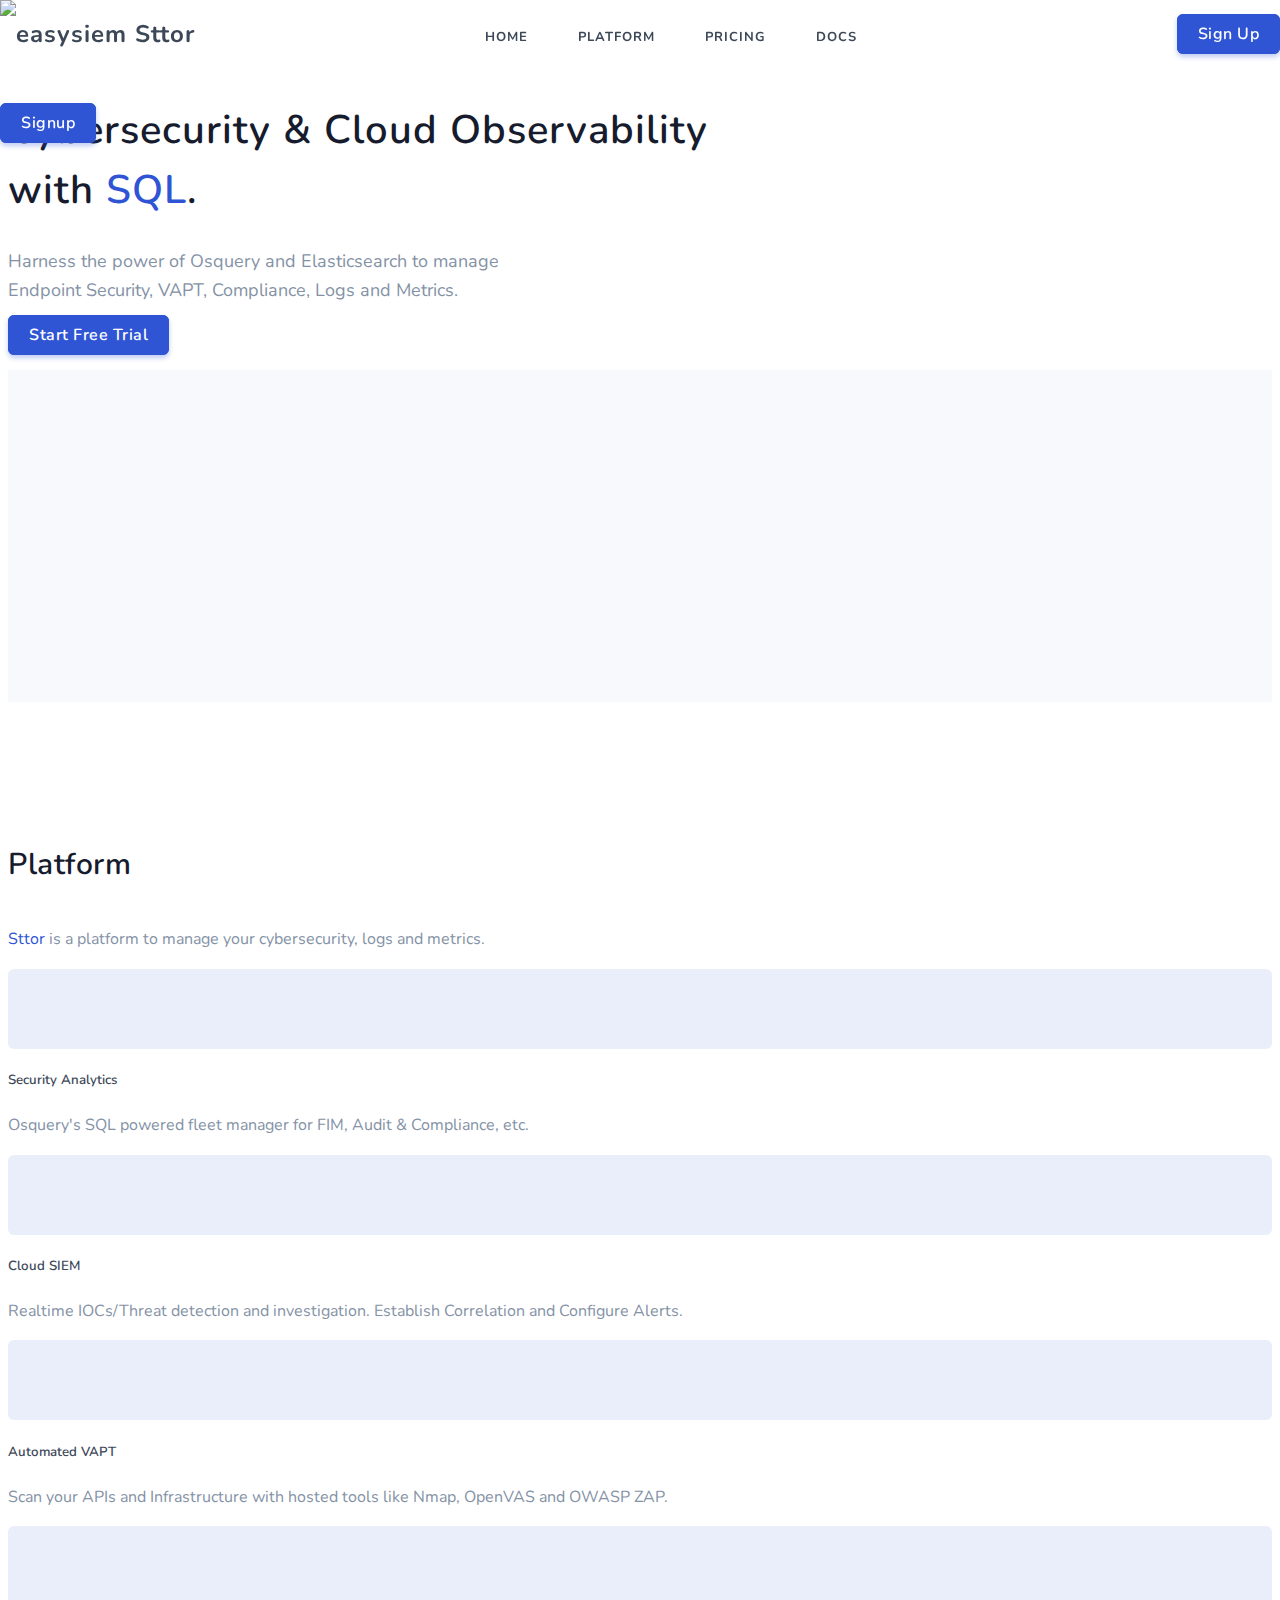
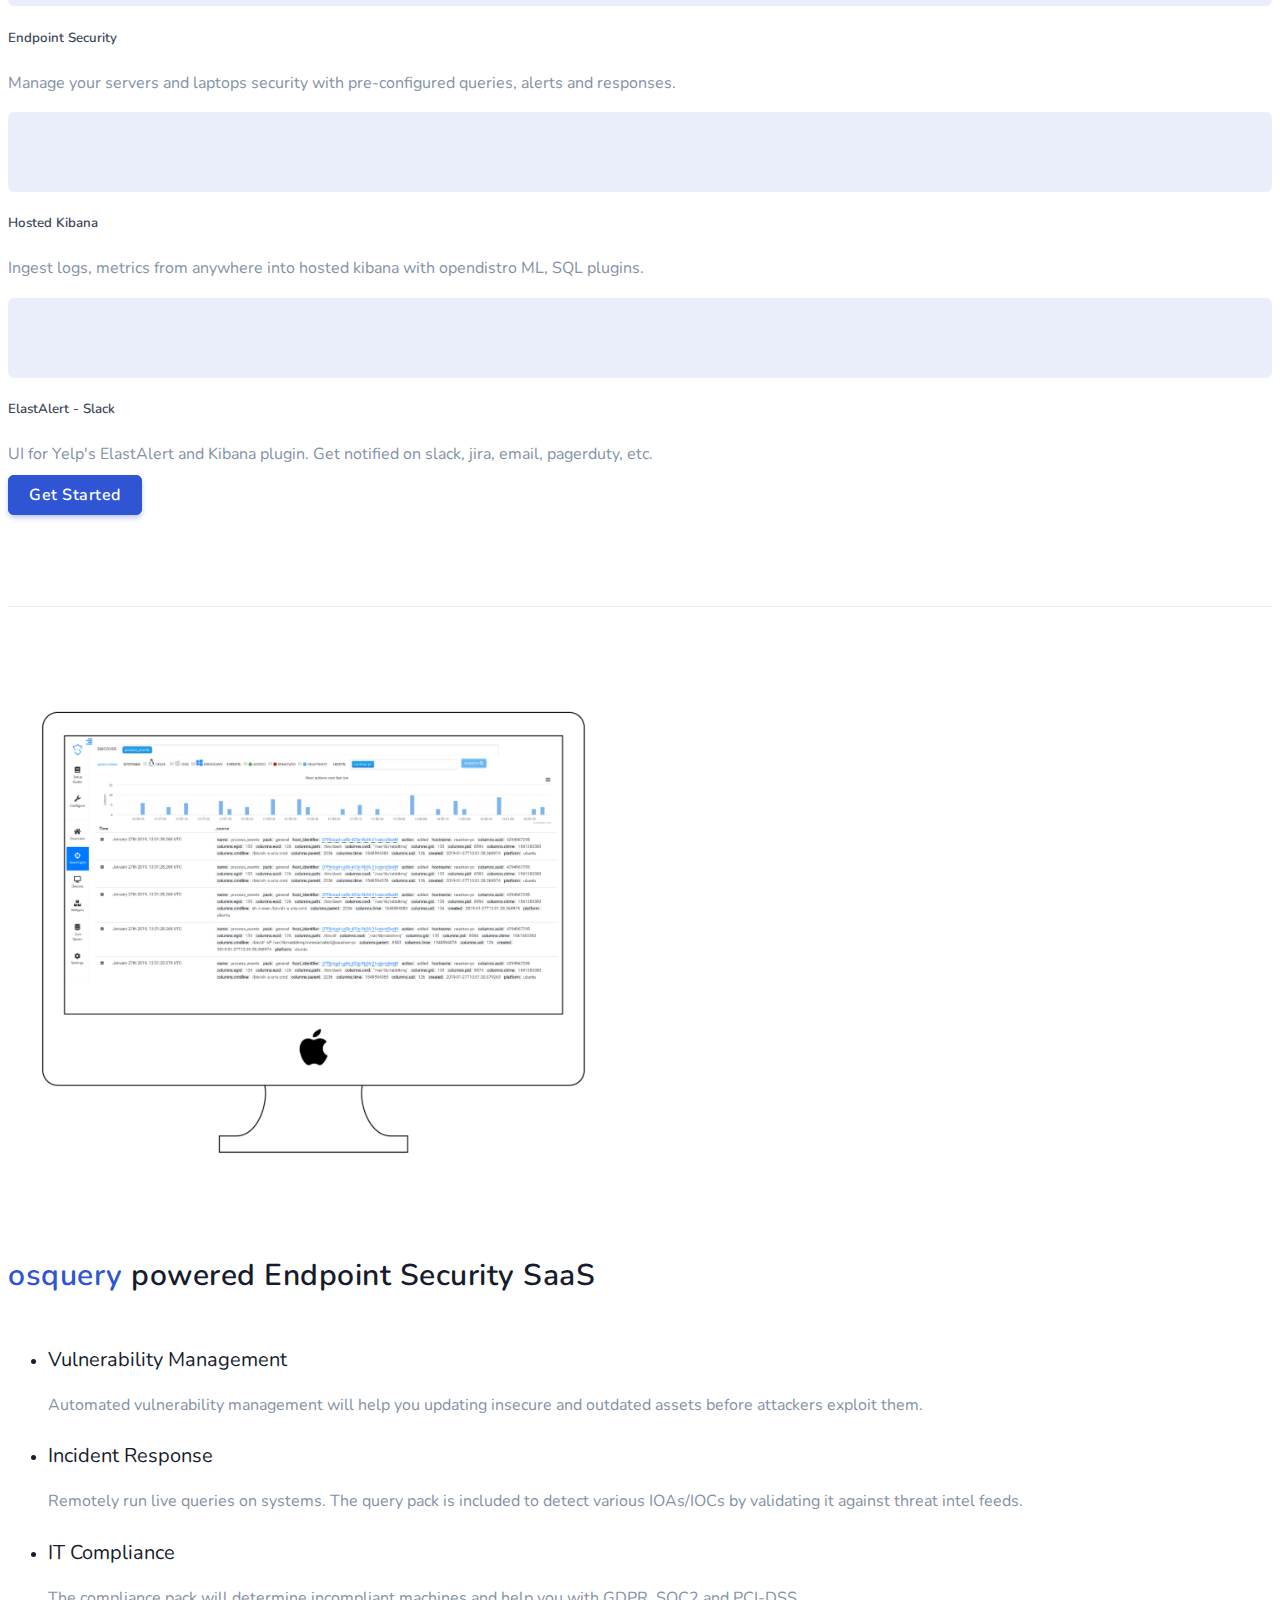
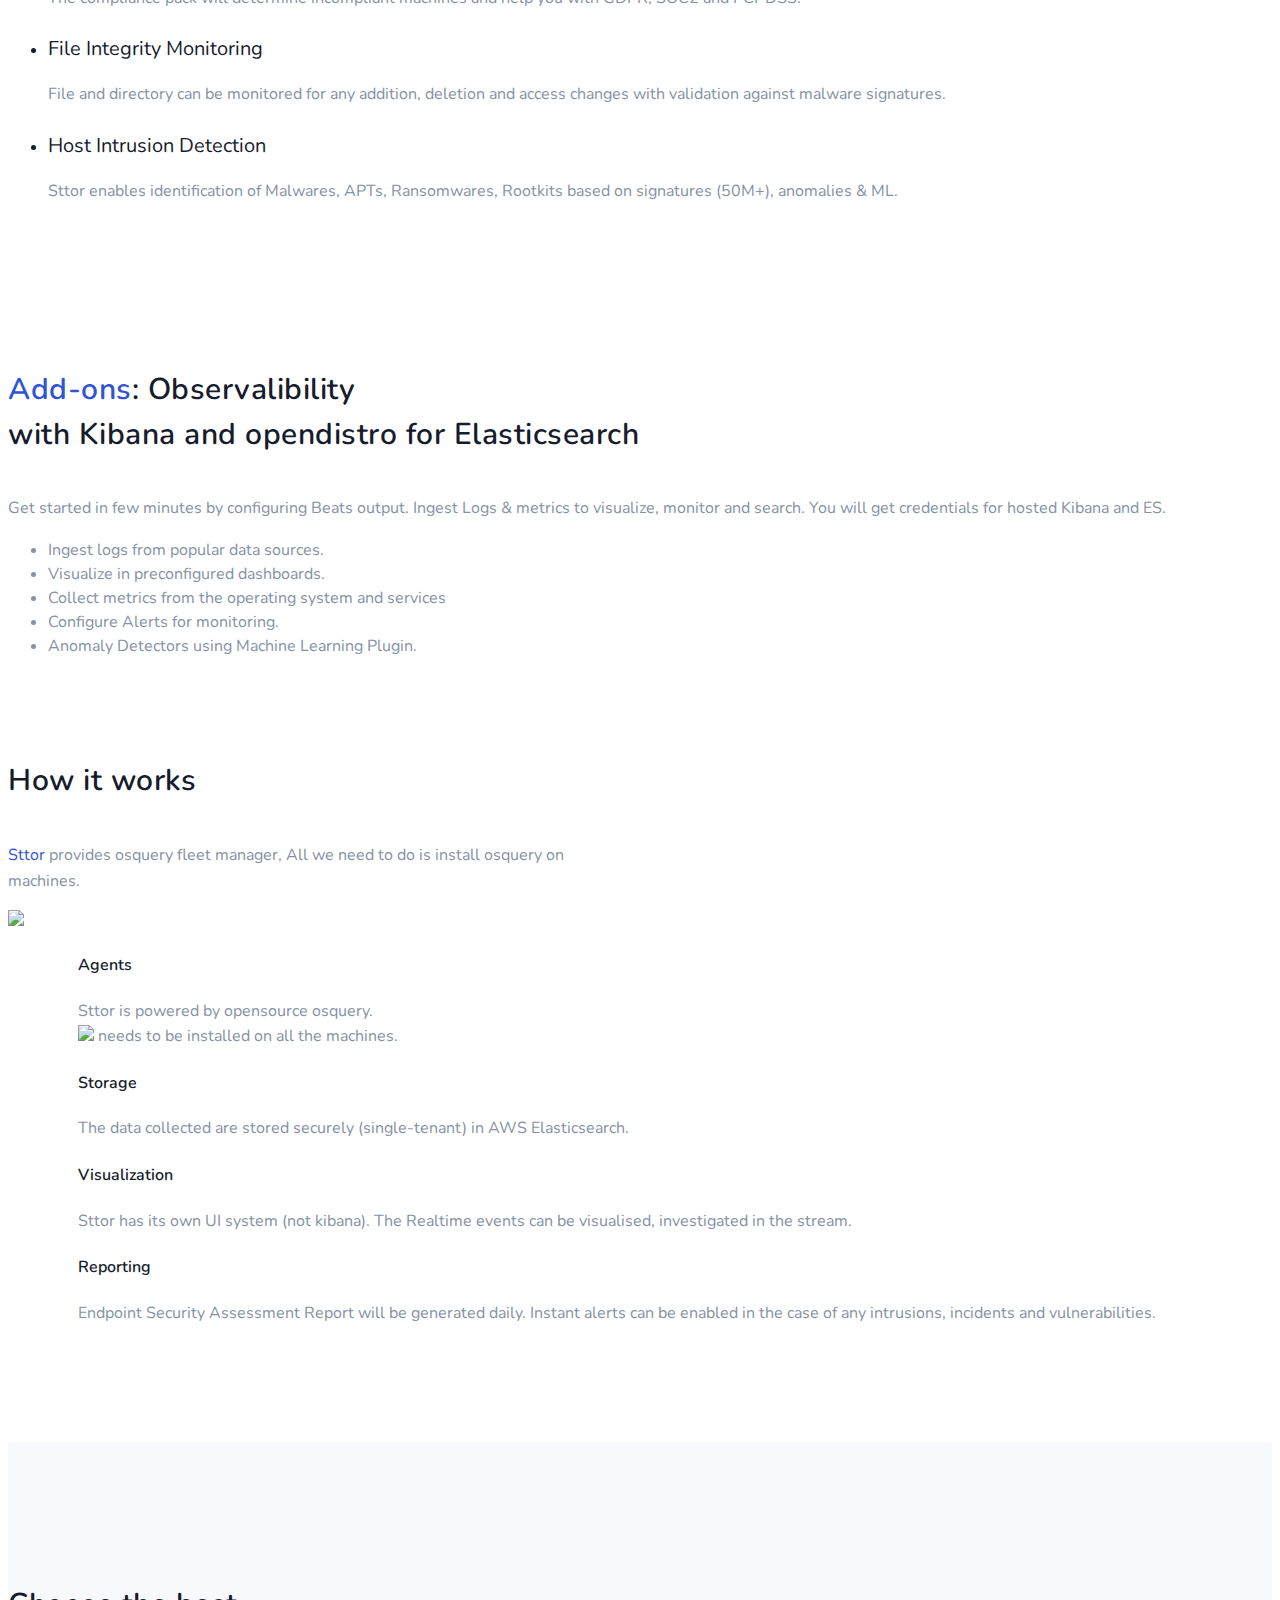
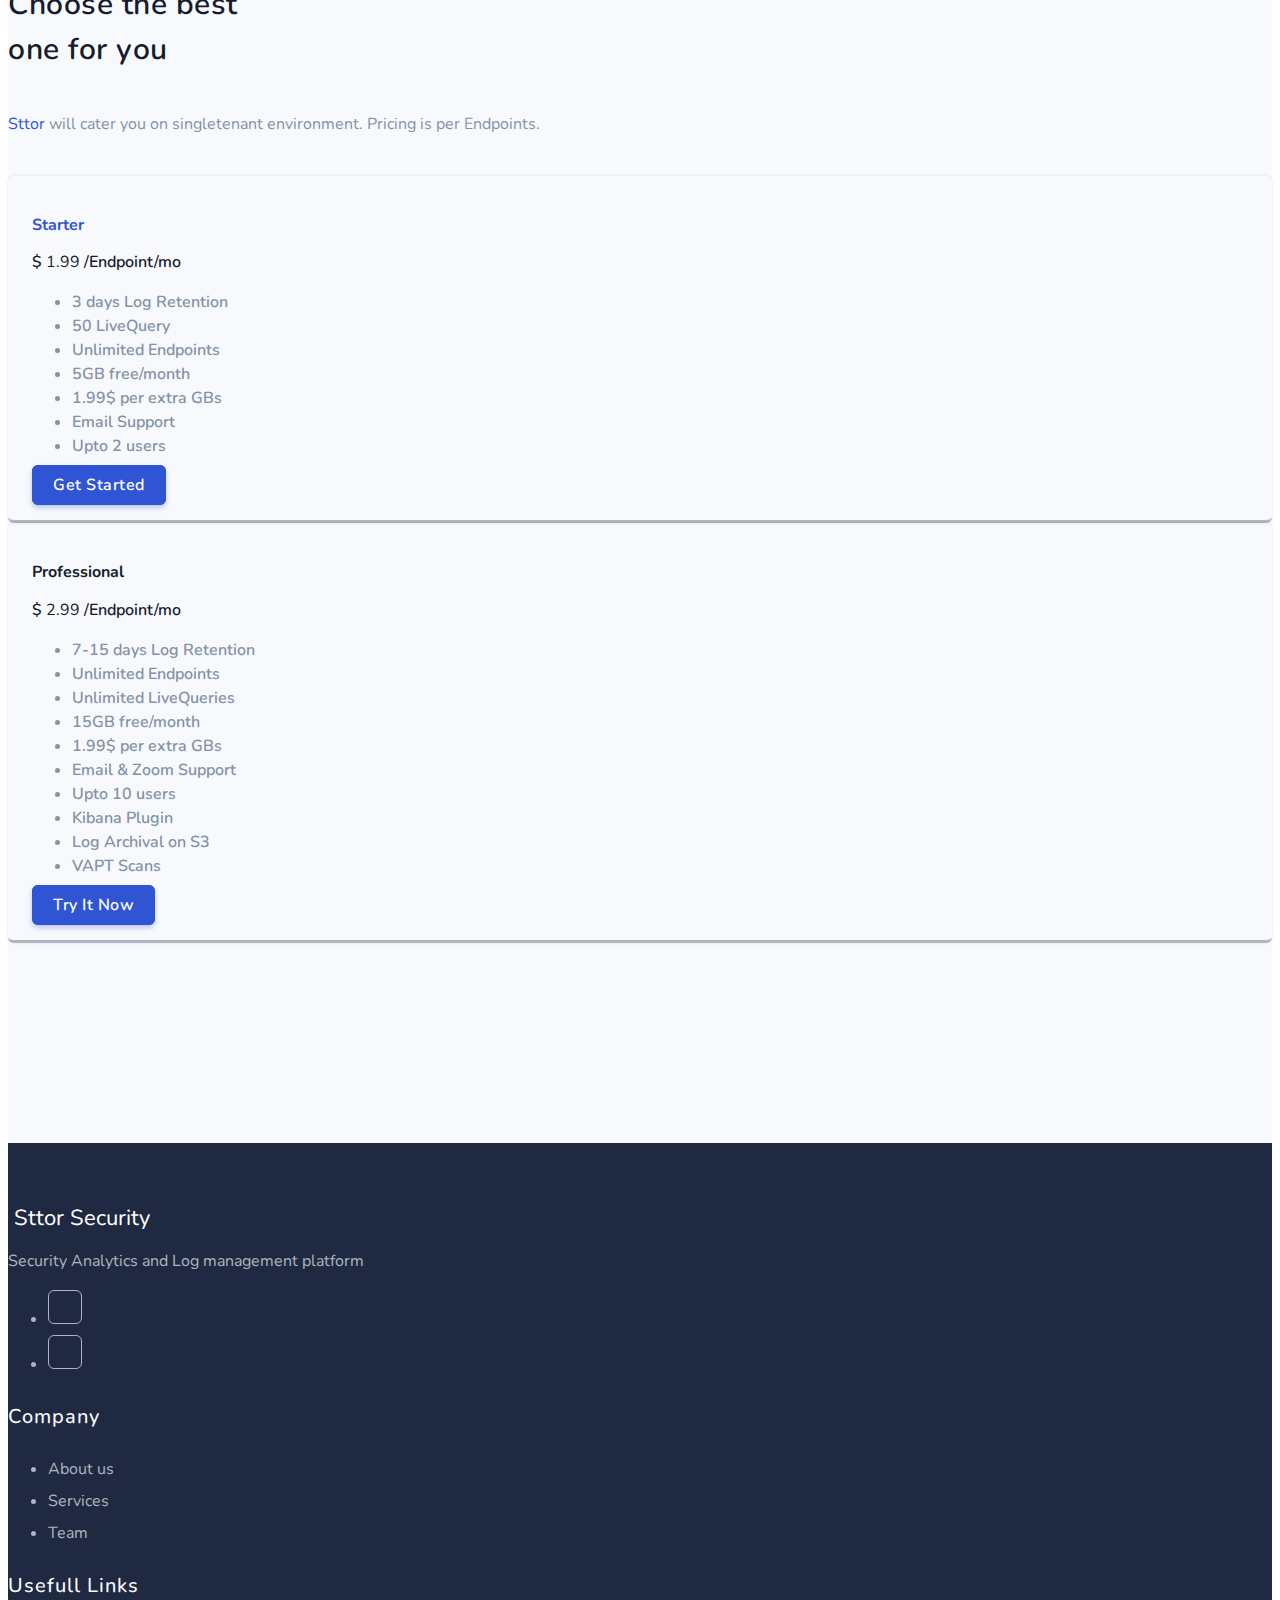
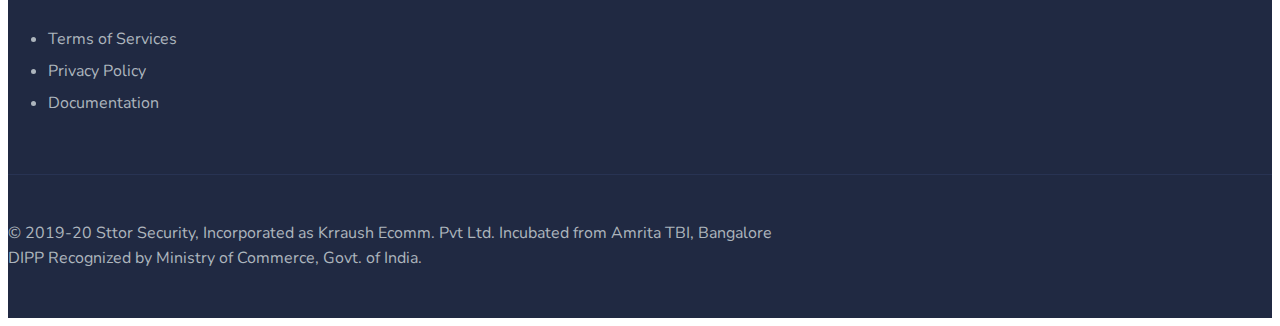
==== index.html @ ecdf4536 "sttor" ====
<!DOCTYPE html>
<html lang="en">

    <head>
        <meta charset="utf-8" />
        <title>Sttor - Security Analytics and Log Management with SQL.</title>
        <meta name="viewport" content="width=device-width, initial-scale=1.0">
        <meta name="description" content="An osquery powered Security Analytics platform" />
        <meta name="keywords" content="Osquery, Security Analytics, Log Management, ELK, cloudsiem, security, startups, saas, analytics, " />
        <meta name="author" content="sttor" />
        <meta name="email" content="support@easysiem.com" />
        <meta name="website" content="https://sttor.com" />
        <!-- favicon -->
        <link rel="shortcut icon" href="images/easysiem-logo.svg">
        <!-- Bootstrap -->
        <link href="css/bootstrap.min.css" rel="stylesheet" type="text/css" />
        <!-- Icons -->
        <link href="css/materialdesignicons.min.css" rel="stylesheet" type="text/css" />
        <link rel="stylesheet" href="https://unicons.iconscout.com/release/v2.1.9/css/unicons.css">
        <!-- Slider -->               
        <link rel="stylesheet" href="css/owl.carousel.min.css"/> 
        <link rel="stylesheet" href="css/owl.theme.default.min.css"/> 
        <!-- Magnific -->
        <link href="css/magnific-popup.css" rel="stylesheet" type="text/css" />
        <!-- Main Css -->
        <link href="css/style.css" rel="stylesheet" type="text/css" id="theme-opt" />
        <link href="css/colors/default.css" rel="stylesheet" id="color-opt">
         <script async src="https://www.googletagmanager.com/gtag/js?id=UA-133790948-1"></script>
         <script>
         window.dataLayer = window.dataLayer || [];
         function gtag(){dataLayer.push(arguments);}
         gtag('js', new Date());
         gtag('config', 'UA-133790948-1');
      </script>

    </head>

    <body>
        <!-- Loader -->
        <!-- <div id="preloader">
            <div id="status">
                <div class="spinner">
                    <div class="double-bounce1"></div>
                    <div class="double-bounce2"></div>
                </div>
            </div>
        </div> -->
        <!-- Loader -->
        
        <!-- Navbar STart -->
        <header id="topnav" class="defaultscroll sticky">
            <div class="container">
                <!-- Logo container-->
                <div>
                    <a class="logo" href="index.html">
                        <img src="images/easysiem-logo.svg" height="40" alt="easysiem">
                       <span>Sttor</span>
                    </a>
                </div>                 
                <div class="buy-button">
                    <a href="auth-signup.html" target="_blank"
                       class="btn btn-primary">Sign Up</a>
                </div><!--end login button-->
                <!-- End Logo container-->
                <div class="menu-extras">
                    <div class="menu-item">
                        <!-- Mobile menu toggle-->
                        <a class="navbar-toggle">
                            <div class="lines">
                                <span></span>
                                <span></span>
                                <span></span>
                            </div>
                        </a>
                        <!-- End mobile menu toggle-->
                    </div>
                </div>
        
                <div id="navigation">
                    <!-- Navigation Menu-->   
                    <ul class="navigation-menu">
                        <li><a href="index.html">Home</a></li>
                        <li>
                            <a href="#platform">Platform</a></span>
                        </li>
                        <li>
                            <a href="#pricing">Pricing</a></span>
                        </li>
                        <li>
                            <a target="_blank" href="https://docs.easysiem.com">Docs</a></span>
                        </li>


                    </ul><!--end navigation menu-->
                    <div class="buy-menu-btn d-none">
                        <a href="auth-signup.html" target="_blank" class="btn btn-primary">Signup</a>
                    </div><!--end login button-->
                </div><!--end navigation-->
            </div><!--end container-->
        </header><!--end header-->
        <!-- Navbar End -->

        <!-- Hero Start -->

        <section class="bg-home d-flex align-items-center" style="height: auto;" id="home">
            <div class="container">
                <div class="row justify-content-center">
                    <div class="col-lg-12 text-center mt-0 mt-md-5 pt-0 pt-md-5">
                        <div class="title-heading margin-top-100">
                            <h1 class="heading font-weight-bold mb-3">Cybersecurity & Cloud Observability<br>
                                with <span class="text-primary">SQL</span>.</h1>
                            <p class="para-desc mx-auto text-muted">
                               Harness the power of Osquery and Elasticsearch
                                to manage <br/> Endpoint Security, VAPT, Compliance, Logs and Metrics.
                            </p>
                            <div class="mt-4 pt-2">
                                <a href="auth-signup.html" class="btn btn-primary">Start Free Trial <i class="mdi mdi-chevron-right"></i></a>
                            </div>
                        </div>

                        <div class="row justify-content-center">
                            <div class="col-lg-10">
                                <div class="home-dashboard">
                                    <img src="images/easysiem2.png" alt="" class="img-fluid rounded-md shadow-lg" style="z-index: -1;">
                                </div>
                            </div>
                        </div><!--end row-->
                    </div><!--end col-->
                </div><!--end row-->
            </div><!--end container--> 
        </section><!--end section-->
        <!-- Hero End -->
        
        <!-- Partners start -->
        <section class="section py-4 bg-light">
            <div class="container">
                <div class="row justify-content-center">
                    <div class="col-lg-2 col-md-2 col-6 text-center py-4">
                        <img src="images/osquery.png" class="avatar avatar-ex-sm" alt="">
                    </div><!--end col-->

                    <div class="col-lg-2 col-md-2 col-6 text-center py-4">
                        <img src="images/open distro.png" class="avatar avatar-ex-sm" alt="">
                    </div><!--end col-->
                    
                    <div class="col-lg-2 col-md-2 col-6 text-center py-4">
                        <img src="images/kibana.png" class="avatar avatar-ex-sm" alt="">
                    </div><!--end col-->
                    
                    <div class="col-lg-2 col-md-2 col-6 text-center py-4">
                        <img src="images/alien.png" class="avatar avatar-ex-sm" alt="">
                    </div><!--end col-->
                    
                    <div class="col-lg-2 col-md-2 col-6 text-center py-4">
                        <img src="images/nmap.png" class="avatar avatar-ex-sm" alt="">
                    </div><!--end col-->
                    
                    <div class="col-lg-2 col-md-2 col-6 text-center py-4">
                        <img src="images/openva.png" class="avatar avatar-ex-sm" alt="">
                    </div><!--end col-->
                </div><!--end row-->
            </div><!--end container-->
        </section><!--end section-->
        <!-- Partners End -->

        <!-- Start -->
        <section class="section border-bottom">
            <div class="container">
                <div class="row justify-content-center">
                    <div class="col-12">
                        <div class="section-title text-center mb-4 pb-2">
                            <h4 id="platform" class="title mb-4">Platform</h4>
                            <p class="text-muted para-desc mb-0 mx-auto">
                             <span class="text-primary font-weight-bold">Sttor</span>
                              is a platform to manage your cybersecurity, logs and metrics.
                            </p>
                        </div>
                    </div><!--end col-->
                </div><!--end row-->

                <div class="row">
                     <div class="col-lg-4 col-md-6 mt-5">
                        <div class="media features">
                            <div class="icons m-0 rounded h2 text-primary text-center px-3">
                                <i class="uil uil-chart-bar"></i>
                            </div>
                            <div class="content ml-4">
                                <h5 class="mb-1"><a href="javascript:void(0)" class="text-dark">Security Analytics</a></h5>
                                <p class="text-muted mb-0">
                                   Osquery's SQL powered fleet manager for FIM, Audit & Compliance, etc.
                                </p>
                            </div>
                        </div>
                    </div><!--end col-->

                    <div class="col-lg-4 col-md-6 mt-5">
                        <div class="media features">
                            <div class="icons m-0 rounded h2 text-primary text-center px-3">
                                <i class="uil uil-lock"></i>
                            </div>
                            <div class="content ml-4">
                                <h5 class="mb-1"><a href="javascript:void(0)" class="text-dark">Cloud SIEM</a></h5>
                                <p class="text-muted mb-0">
                                Realtime IOCs/Threat detection and investigation. Establish Correlation and Configure Alerts.
                                </p>
                            </div>
                        </div>
                    </div><!--end col-->
                    
                    <div class="col-lg-4 col-md-6 mt-5">
                        <div class="media features">
                            <div class="icons m-0 rounded h2 text-primary text-center px-3">
                                <i class="uil uil-qrcode-scan"></i>
                            </div>
                            <div class="content ml-4">
                                <h5 class="mb-1"><a href="javascript:void(0)" class="text-dark">Automated VAPT</a></h5>
                                <p class="text-muted mb-0">
                                Scan your APIs and Infrastructure with hosted
                                    tools like Nmap, OpenVAS and OWASP ZAP.
                                </p>
                            </div>
                        </div>
                    </div><!--end col-->
                    
                    <div class="col-lg-4 col-md-6 mt-5">
                        <div class="media features">
                            <div class="icons m-0 rounded h2 text-primary text-center px-3">
                                <i class="uil uil-desktop"></i>
                            </div>
                            <div class="content ml-4">
                                <h5 class="mb-1"><a href="javascript:void(0)" class="text-dark">Endpoint Security</a></h5>
                                <p class="text-muted mb-0">
                                    Manage your servers and laptops security with pre-configured queries, alerts and responses.
                                </p>
                            </div>
                        </div>
                    </div><!--end col-->
                    <div class="col-lg-4 col-md-6 mt-5">
                        <div class="media features">
                            <div class="icons m-0 rounded h2 text-primary text-center px-3">
                                <i class="uil uil-cloud"></i>
                            </div>
                            <div class="content ml-4">
                                <h5 class="mb-1"><a href="javascript:void(0)" class="text-dark">Hosted Kibana</a></h5>
                                <p class="text-muted mb-0">
                                    Ingest logs, metrics from anywhere into hosted kibana with opendistro ML, SQL plugins.
                                </p>
                            </div>
                        </div>
                    </div><!--end col-->
                    <div class="col-lg-4 col-md-6 mt-5">
                        <div class="media features">
                            <div class="icons m-0 rounded h2 text-primary text-center px-3">
                                <i class="uil uil-slack"></i>
                            </div>
                            <div class="content ml-4">
                                <h5 class="mb-1"><a href="javascript:void(0)" class="text-dark">ElastAlert - Slack</a></h5>
                                <p class="text-muted mb-0">
                                    UI for Yelp's ElastAlert and Kibana plugin.
                                    Get notified on slack, jira, email, pagerduty, etc.
                                </p>
                            </div>
                        </div>
                    </div><!--end col-->
                </div><!--end row-->

                <div class="row justify-content-center">
                    <div class="col-12 mt-5">
                        <div class="watch-video text-center">
                            <a href="auth-signup.html" class="btn btn-primary mb-2 mr-2">Get Started <i class="mdi mdi-chevron-right"></i></a>
<!--                            <a href="http://vimeo.com/99025203" class="video-play-icon watch title-dark text-dark mb-2"><i class="mdi mdi-play play-icon-circle text-center d-inline-block mr-2 rounded-circle text-white title-dark position-relative play play-iconbar"></i> WATCH VIDEO</a>-->
                        </div>
                    </div><!--end col-->
                </div><!--end row-->
            </div><!--end container-->
        </section>

        <section class="section">
             <div class="container ">
                <div class="row align-items-center">
                    <div class="col-md-6 order-1 order-md-2">
                        <img height="500px" src="images/old_stream.png" alt="">
                    </div><!--end col-->

                    <div style="" class="col-md-6 order-2 order-md-1">
                        <div class="section-title ml-lg-5">
                            <h4 class="title mb-4">
                              <span class="text-primary"> osquery</span> powered Endpoint Security SaaS</h4>
<!--                            <p class="text-muted">-->
<!--                            Configure osquery and analyze security telemetry within seconds with fleet manager.-->
<!--                            easySIEM is a lightweight platform that detect IOCs/threat in realtime.-->
<!--                            Powered by AlienVault OTX.-->
<!--                            </p>-->


                            <ul class="list-unstyled">
                                <li class="mb-0"><span class="text-primary h5 mr-2 fs-26">
                                    <i class="uil uil-bug"></i></span>
                                    <span class="fs-24">Vulnerability Management</span></li>
                                 <p class="text-muted">
            Automated vulnerability management will help you
            updating insecure and outdated assets before attackers exploit them.
      </p>
                                <li class="mb-0"><span class="text-primary h5 mr-2 fs-26">
                                    <i class="uil uil-shield-check"></i></span>
                                    <span class="fs-24"> Incident Response </span>
                                </li>
                                 <p class="text-muted">
             Remotely run live queries on systems.
            The query pack is included to detect various IOAs/IOCs by validating it against threat intel feeds.
        </p>
                                <li class="mb-0"><span class="text-primary h5 mr-2 fs-26">
                                    <i class="uil uil-file-check"></i></span>
                                    <span class="fs-24"> IT Compliance</span>
                                </li>
                                  <p class="text-muted">
              The compliance pack will determine incompliant machines and help you with GDPR, SOC2 and PCI-DSS. </p>
                                <li class="mb-0"><span class="text-primary h5 mr-2 fs-26">
                                    <i class="uil uil-folder"></i></span>
                                    <span class="fs-24">File Integrity Monitoring</span>
                                   </li>
                                  <p class="text-muted">
                                      File and directory can be monitored for any addition, deletion and access
                                      changes with validation against malware signatures. </p>


                                <li class="mb-0"><span class="text-primary h5 mr-2 fs-26">
                                    <i class="uil uil-hunting"></i></span>
                                    <span class="fs-24"> Host Intrusion Detection</span>
                                </li>
                                 <p class="text-muted">
        Sttor enables identification of Malwares, APTs, Ransomwares, Rootkits based on signatures (50M+), anomalies & ML.
          </p>
                            </ul>
<!--                            <a href="javascript:void(0)" class="mt-3 h6 text-primary">Find Out More <i class="mdi mdi-chevron-right"></i></a>-->
                        </div>
                    </div><!--end col-->
                </div><!--end row-->
            </div><!--end container-->
            <div class="container mt-100 mt-60">
                <div class="row align-items-center">
                    <div class="col-md-6">
                        <img src="images/kibana3.png" class="img-fluid" alt="">
                    </div><!--end col-->

                    <div class="col-md-6 mt-4 mt-sm-0 pt-2 pt-sm-0">
                        <div class="section-title ml-lg-5">
                            <h4 class="title mb-4"><span class="text-primary">Add-ons</span>: Observalibility <br> with Kibana and opendistro for Elasticsearch</h4>
                            <p class="text-muted">
                                Get started in few minutes by configuring Beats output.
                                Ingest Logs & metrics to visualize, monitor and search.
                                You will get credentials for hosted Kibana and ES.
                            </p>
                            <ul class="list-unstyled text-muted">
                                <li class="mb-0"><span class="text-primary h5 mr-2">
                                    <i class="uim uim-check-circle"></i></span>
                                    Ingest logs from popular data sources.</li>
                                <li class="mb-0"><span class="text-primary h5 mr-2">
                                    <i class="uim uim-check-circle"></i></span>
                                    Visualize in preconfigured dashboards.</li>
                                <li class="mb-0"><span class="text-primary h5 mr-2"><i class="uim uim-check-circle"></i>
                                </span>Collect metrics from the operating system and services</li>
                                <li class="mb-0"><span class="text-primary h5 mr-2"><i class="uim uim-check-circle"></i>
                                </span>Configure Alerts for monitoring.</li>
                                <li class="mb-0"><span class="text-primary h5 mr-2"><i class="uim uim-check-circle"></i>
                                </span>Anomaly Detectors using Machine Learning Plugin.</li>
                            </ul>
<!--                            <a href="javascript:void(0)" class="mt-3 h6 text-primary">Find Out More <i class="mdi mdi-chevron-right"></i></a>-->
                        </div>
                    </div><!--end col-->
                </div><!--end row-->
            </div><!--end container-->

            <!-- how it works -->
            <div class="container mt-100 mt-60">

                 <div class="row justify-content-center">
                    <div class="col-12">
                        <div class="section-title text-center mb-4 pb-2">
                            <h4 id="" class="title mb-4">How it works</h4>
                            <p class="text-muted para-desc mb-0 mx-auto">
                             <span class="text-primary font-weight-bold">
                                 Sttor</span> provides osquery fleet manager, All we need to do is install osquery on machines.
                            </p>
                        </div>
                    </div><!--end col-->
                </div><!--end row-->

                 <div class="row align-items-center">
                      <div class="col-lg-7">
                     <img src="https://res.cloudinary.com/sttor/image/upload/v1538363634/stto_banner.png" class="img-fluid">
                  </div>
        <div style="padding-left:70px" class="col-lg-5">
            <h4>Agents</h4>
            <p class="text-muted">Sttor is powered by opensource osquery. <br/><img src="https://res.cloudinary.com/sttor/image/upload/h_20,w_20/osquery_logo.png"> needs
                to be installed on all the machines.</p>

            <h4>Storage</h4>
            <p class="text-muted"> The data collected are stored securely (single-tenant) in AWS Elasticsearch.</p>
            <h4>Visualization</h4>
            <p class="text-muted">Sttor has its own UI system (not kibana). The Realtime events can be visualised, investigated in the stream. </p>
            <h4>Reporting</h4>
            <p class="text-muted">Endpoint Security Assessment Report will be generated daily. Instant alerts can be enabled in the case of any intrusions, incidents and vulnerabilities. </p>

        </div>
                 </div>
            </div>

<!--            <div class="container mt-100 mt-60">-->
<!--                <div class="row justify-content-center">-->
<!--                    <div class="col-12 text-center">-->
<!--                        <div class="section-title mb-4 pb-2">-->
<!--                            <h4 class="title mb-4">Whats Our Clients Said About <span class="text-primary">Landrick</span> Project</h4>-->
<!--                            <p class="text-muted para-desc mx-auto mb-0">Start working with <span class="text-primary font-weight-bold">Landrick</span> that can provide everything you need to generate awareness, drive traffic, connect.</p>-->
<!--                        </div>-->
<!--                    </div>&lt;!&ndash;end col&ndash;&gt;-->
<!--                </div>&lt;!&ndash;end row&ndash;&gt;-->

<!--                <div class="row justify-content-center">-->
<!--                    <div class="col-lg-12 mt-4">-->
<!--                        <div id="customer-testi" class="owl-carousel owl-theme">-->
<!--                            <div class="media customer-testi m-2">-->
<!--                                <img src="images/client/01.jpg" class="avatar avatar-small mr-3 rounded shadow" alt="">-->
<!--                                <div class="media-body content p-3 shadow rounded bg-white position-relative">-->
<!--                                    <ul class="list-unstyled mb-0">-->
<!--                                        <li class="list-inline-item"><i class="mdi mdi-star text-warning"></i></li>-->
<!--                                        <li class="list-inline-item"><i class="mdi mdi-star text-warning"></i></li>-->
<!--                                        <li class="list-inline-item"><i class="mdi mdi-star text-warning"></i></li>-->
<!--                                        <li class="list-inline-item"><i class="mdi mdi-star text-warning"></i></li>-->
<!--                                        <li class="list-inline-item"><i class="mdi mdi-star text-warning"></i></li>-->
<!--                                    </ul>-->
<!--                                    <p class="text-muted mt-2">" It seems that only fragments of the original text remain in the Lorem Ipsum texts used today. "</p>-->
<!--                                    <h6 class="text-primary">- Thomas Israel <small class="text-muted">C.E.O</small></h6>-->
<!--                                </div>-->
<!--                            </div>-->

<!--                            <div class="media customer-testi m-2">-->
<!--                                <img src="images/client/02.jpg" class="avatar avatar-small mr-3 rounded shadow" alt="">-->
<!--                                <div class="media-body content p-3 shadow rounded bg-white position-relative">-->
<!--                                    <ul class="list-unstyled mb-0">-->
<!--                                        <li class="list-inline-item"><i class="mdi mdi-star text-warning"></i></li>-->
<!--                                        <li class="list-inline-item"><i class="mdi mdi-star text-warning"></i></li>-->
<!--                                        <li class="list-inline-item"><i class="mdi mdi-star text-warning"></i></li>-->
<!--                                        <li class="list-inline-item"><i class="mdi mdi-star text-warning"></i></li>-->
<!--                                        <li class="list-inline-item"><i class="mdi mdi-star-half text-warning"></i></li>-->
<!--                                    </ul>-->
<!--                                    <p class="text-muted mt-2">" One disadvantage of Lorum Ipsum is that in Latin certain letters appear more frequently than others. "</p>-->
<!--                                    <h6 class="text-primary">- Barbara McIntosh <small class="text-muted">M.D</small></h6>-->
<!--                                </div>-->
<!--                            </div>-->

<!--                            <div class="media customer-testi m-2">-->
<!--                                <img src="images/client/03.jpg" class="avatar avatar-small mr-3 rounded shadow" alt="">-->
<!--                                <div class="media-body content p-3 shadow rounded bg-white position-relative">-->
<!--                                    <ul class="list-unstyled mb-0">-->
<!--                                        <li class="list-inline-item"><i class="mdi mdi-star text-warning"></i></li>-->
<!--                                        <li class="list-inline-item"><i class="mdi mdi-star text-warning"></i></li>-->
<!--                                        <li class="list-inline-item"><i class="mdi mdi-star text-warning"></i></li>-->
<!--                                        <li class="list-inline-item"><i class="mdi mdi-star text-warning"></i></li>-->
<!--                                        <li class="list-inline-item"><i class="mdi mdi-star text-warning"></i></li>-->
<!--                                    </ul>-->
<!--                                    <p class="text-muted mt-2">" The most well-known dummy text is the 'Lorem Ipsum', which is said to have originated in the 16th century. "</p>-->
<!--                                    <h6 class="text-primary">- Carl Oliver <small class="text-muted">P.A</small></h6>-->
<!--                                </div>-->
<!--                            </div>-->

<!--                            <div class="media customer-testi m-2">-->
<!--                                <img src="images/client/04.jpg" class="avatar avatar-small mr-3 rounded shadow" alt="">-->
<!--                                <div class="media-body content p-3 shadow rounded bg-white position-relative">-->
<!--                                    <ul class="list-unstyled mb-0">-->
<!--                                        <li class="list-inline-item"><i class="mdi mdi-star text-warning"></i></li>-->
<!--                                        <li class="list-inline-item"><i class="mdi mdi-star text-warning"></i></li>-->
<!--                                        <li class="list-inline-item"><i class="mdi mdi-star text-warning"></i></li>-->
<!--                                        <li class="list-inline-item"><i class="mdi mdi-star text-warning"></i></li>-->
<!--                                        <li class="list-inline-item"><i class="mdi mdi-star text-warning"></i></li>-->
<!--                                    </ul>-->
<!--                                    <p class="text-muted mt-2">" According to most sources, Lorum Ipsum can be traced back to a text composed by Cicero. "</p>-->
<!--                                    <h6 class="text-primary">- Christa Smith <small class="text-muted">Manager</small></h6>-->
<!--                                </div>-->
<!--                            </div>-->

<!--                            <div class="media customer-testi m-2">-->
<!--                                <img src="images/client/05.jpg" class="avatar avatar-small mr-3 rounded shadow" alt="">-->
<!--                                <div class="media-body content p-3 shadow rounded bg-white position-relative">-->
<!--                                    <ul class="list-unstyled mb-0">-->
<!--                                        <li class="list-inline-item"><i class="mdi mdi-star text-warning"></i></li>-->
<!--                                        <li class="list-inline-item"><i class="mdi mdi-star text-warning"></i></li>-->
<!--                                        <li class="list-inline-item"><i class="mdi mdi-star text-warning"></i></li>-->
<!--                                        <li class="list-inline-item"><i class="mdi mdi-star text-warning"></i></li>-->
<!--                                        <li class="list-inline-item"><i class="mdi mdi-star text-warning"></i></li>-->
<!--                                    </ul>-->
<!--                                    <p class="text-muted mt-2">" There is now an abundance of readable dummy texts. These are usually used when a text is required. "</p>-->
<!--                                    <h6 class="text-primary">- Dean Tolle <small class="text-muted">Developer</small></h6>-->
<!--                                </div>-->
<!--                            </div>-->

<!--                            <div class="media customer-testi m-2">-->
<!--                                <img src="images/client/06.jpg" class="avatar avatar-small mr-3 rounded shadow" alt="">-->
<!--                                <div class="media-body content p-3 shadow rounded bg-white position-relative">-->
<!--                                    <ul class="list-unstyled mb-0">-->
<!--                                        <li class="list-inline-item"><i class="mdi mdi-star text-warning"></i></li>-->
<!--                                        <li class="list-inline-item"><i class="mdi mdi-star text-warning"></i></li>-->
<!--                                        <li class="list-inline-item"><i class="mdi mdi-star text-warning"></i></li>-->
<!--                                        <li class="list-inline-item"><i class="mdi mdi-star text-warning"></i></li>-->
<!--                                        <li class="list-inline-item"><i class="mdi mdi-star text-warning"></i></li>-->
<!--                                    </ul>-->
<!--                                    <p class="text-muted mt-2">" Thus, Lorem Ipsum has only limited suitability as a visual filler for German texts. "</p>-->
<!--                                    <h6 class="text-primary">- Jill Webb <small class="text-muted">Designer</small></h6>-->
<!--                                </div>-->
<!--                            </div>-->
<!--                        </div>-->
<!--                    </div>&lt;!&ndash;end col&ndash;&gt;-->
<!--                </div>&lt;!&ndash;end row&ndash;&gt;-->
<!--            </div>&lt;!&ndash;end container&ndash;&gt;-->
        </section><!--end section-->
        <!-- End -->

        <!-- Start Plan -->
        <section class="section bg-light">
            <div class="container">
                <div class="row align-items-end mb-4 pb-2">
                    <div class="col-md-2"></div>
                    <div class="col-md-8">
                        <div class="section-title text-center text-md-left">
                            <h4 id="pricing" class="title mb-4">Choose the best <br> one for you</h4>
                            <p class="text-muted mb-0 para-desc">

                                <span class="text-primary font-weight-bold">
                                    Sttor</span> will cater you on singletenant environment.
                                Pricing is per Endpoints.</p>

                        </div>
                    </div><!--end col-->

<!--                    <div class="col-md-4 mt-4 mt-sm-0">-->
<!--                        <div class="text-center text-md-right">-->
<!--                            <ul class="nav nav-pills bg-white rounded-lg justify-content-center d-inline-block shadow py-1 px-2 mb-0" id="pills-tab" role="tablist">-->
<!--                                <li class="nav-item d-inline-block">-->
<!--                                    <a class="nav-link px-3 rounded-lg active monthly" id="Monthly" data-toggle="pill" href="#Month" role="tab" aria-controls="Month" aria-selected="true">Monthly</a>-->
<!--                                </li>-->
<!--                                <li class="nav-item d-inline-block">-->
<!--                                    <a class="nav-link px-3 rounded-lg yearly" id="Yearly" data-toggle="pill" href="#Year" role="tab" aria-controls="Year" aria-selected="false">Yearly</a>-->
<!--                                </li>-->
<!--                            </ul>-->
<!--                        -->
<!--                        </div>-->
<!--                    </div>&lt;!&ndash;end col&ndash;&gt;-->
                </div><!--end row-->

                <div class="row">
                    <div class="col-12">
                        <div class="tab-content" id="pills-tabContent">
                            <div class="tab-pane fade active show" id="Month" role="tabpanel" aria-labelledby="Monthly">
                                <div class="row">
<!--                                    <div class="col-lg-3 col-md-6 col-12 mt-4 pt-2">-->
<!--                                        <div class="card pricing-rates business-rate shadow bg-light border-0 rounded">-->
<!--                                            <div class="card-body">-->
<!--                                                <h2 class="title text-uppercase mb-4">Free</h2>-->
<!--                                                <div class="d-flex mb-4">-->
<!--                                                    <span class="h6 mb-0 mt-2">$</span>-->
<!--                                                    <span class="price h1 mb-0">0</span>-->
<!--                                                    <span class="h5 align-self-end mb-1"> /mo</span>-->
<!--                                                </div>-->
<!--                                                -->
<!--                                                <ul class="list-unstyled mb-0 pl-0">-->
<!--                                                    <li class="h6 text-muted mb-0"><span class="text-primary h5 mr-2"><i class="uim uim-check-circle"></i></span>Full Access</li>-->
<!--                                                    <li class="h6 text-muted mb-0"><span class="text-primary h5 mr-2"><i class="uim uim-check-circle"></i></span>Source Files</li>-->
<!--                                                </ul>-->
<!--                                                <a href="auth-signup.html" class="btn btn-primary mt-4">Signup</a>-->
<!--                                            </div>-->
<!--                                        </div>-->
<!--                                    </div>&lt;!&ndash;end col&ndash;&gt;-->
                                    <div class="col-lg-2">&nbsp;</div>
                                    <div class="col-lg-4 col-md-6 col-12 mt-4 pt-2">
                                        <div class="card pricing-rates business-rate shadow bg-white border-0 rounded">
                                            <div class="card-body">
                                                <h2 class="title text-uppercase text-primary mb-4">Starter</h2>
                                                <div class="d-flex mb-4">
                                                    <span class="h6 mb-0 mt-2">$</span>
                                                    <span class="price h1 mb-0">1.99</span>
                                                    <span class="h5 align-self-end mb-1"> /Endpoint/mo</span>
                                                </div>

                                                <ul class="list-unstyled mb-0 pl-0">
                                                    <li class="h6 text-muted mb-0"><span class="text-primary h5 mr-2"><i class="uim uim-check-circle"></i></span>3 days Log Retention</li>
                                                    <li class="h6 text-muted mb-0"><span class="text-primary h5 mr-2"><i class="uim uim-check-circle"></i></span>50 LiveQuery</li>
                                                    <li class="h6 text-muted mb-0"><span class="text-primary h5 mr-2"><i class="uim uim-check-circle"></i></span>Unlimited Endpoints</li>
                                                    <li class="h6 text-muted mb-0"><span class="text-primary h5 mr-2"><i class="uim uim-check-circle"></i></span>5GB free/month</li>
                                                    <li class="h6 text-muted mb-0"><span class="text-primary h5 mr-2"><i class="uim uim-check-circle"></i></span>1.99$ per extra GBs</li>
                                                    <li class="h6 text-muted mb-0"><span class="text-primary h5 mr-2"><i class="uim uim-check-circle"></i></span>Email Support</li>
                                                    <li class="h6 text-muted mb-0"><span class="text-primary h5 mr-2"><i class="uim uim-check-circle"></i></span>Upto 2 users</li>
                                                </ul>
                                                <a href="javascript:void(0)" class="btn btn-primary mt-4">Get Started</a>
                                            </div>
                                        </div>
                                    </div><!--end col-->

                                    <div class="col-lg-4 col-md-6 col-12 mt-4 pt-2">
                                        <div class="card pricing-rates business-rate shadow bg-white border-0 rounded">
                                            <div class="card-body">
                                                <h2 class="title text-uppercase mb-4">Professional</h2>
                                                <div class="d-flex mb-4">
                                                    <span class="h6 mb-0 mt-2">$</span>
                                                    <span class="price h1 mb-0">2.99</span>
                                                    <span class="h5 align-self-end mb-1"> /Endpoint/mo</span>
                                                </div>

                                                <ul class="list-unstyled mb-0 pl-0">
                                                   <li class="h6 text-muted mb-0"><span class="text-primary h5 mr-2"><i class="uim uim-check-circle"></i></span>7-15 days Log Retention</li>
                                                    <li class="h6 text-muted mb-0"><span class="text-primary h5 mr-2"><i class="uim uim-check-circle"></i></span>Unlimited Endpoints</li>
                                                    <li class="h6 text-muted mb-0"><span class="text-primary h5 mr-2"><i class="uim uim-check-circle"></i></span>Unlimited LiveQueries</li>
                                                    <li class="h6 text-muted mb-0"><span class="text-primary h5 mr-2"><i class="uim uim-check-circle"></i></span>15GB free/month</li>
                                                    <li class="h6 text-muted mb-0"><span class="text-primary h5 mr-2"><i class="uim uim-check-circle"></i></span>1.99$ per extra GBs</li>
                                                    <li class="h6 text-muted mb-0"><span class="text-primary h5 mr-2"><i class="uim uim-check-circle"></i></span>Email & Zoom Support</li>
                                                    <li class="h6 text-muted mb-0"><span class="text-primary h5 mr-2"><i class="uim uim-check-circle"></i></span>Upto 10 users</li>
                                                    <li class="h6 text-muted mb-0"><span class="text-primary h5 mr-2"><i class="uim uim-check-circle"></i></span>Kibana Plugin</li>
                                                    <li class="h6 text-muted mb-0"><span class="text-primary h5 mr-2"><i class="uim uim-check-circle"></i></span>Log Archival on S3</li>
                                                    <li class="h6 text-muted mb-0"><span class="text-primary h5 mr-2"><i class="uim uim-check-circle"></i></span>VAPT Scans</li></ul>
                                                <a href="auth-signup.html" class="btn btn-primary mt-4">Try It Now</a>
                                            </div>
                                        </div>
                                    </div><!--end col-->

<!--                                    <div class="col-lg-3 col-md-6 col-12 mt-4 pt-2">-->
<!--                                        <div class="card pricing-rates business-rate shadow bg-light border-0 rounded">-->
<!--                                            <div class="card-body">-->
<!--                                                <h2 class="title text-uppercase mb-4">Ultimate</h2>-->
<!--                                                <div class="d-flex mb-4">-->
<!--                                                    <span class="h6 mb-0 mt-2">$</span>-->
<!--                                                    <span class="price h1 mb-0">79</span>-->
<!--                                                    <span class="h5 align-self-end mb-1"> /mo</span>-->
<!--                                                </div>-->
<!--                                                -->
<!--                                                <ul class="list-unstyled mb-0 pl-0">-->
<!--                                                    <li class="h6 text-muted mb-0"><span class="text-primary h5 mr-2"><i class="uim uim-check-circle"></i></span>Full Access</li>-->
<!--                                                    <li class="h6 text-muted mb-0"><span class="text-primary h5 mr-2"><i class="uim uim-check-circle"></i></span>Enhanced Security</li>-->
<!--                                                    <li class="h6 text-muted mb-0"><span class="text-primary h5 mr-2"><i class="uim uim-check-circle"></i></span>Source Files</li>-->
<!--                                                    <li class="h6 text-muted mb-0"><span class="text-primary h5 mr-2"><i class="uim uim-check-circle"></i></span>1 Domain Free</li>-->
<!--                                                    <li class="h6 text-muted mb-0"><span class="text-primary h5 mr-2"><i class="uim uim-check-circle"></i></span>Free Installment</li>-->
<!--                                                </ul>-->
<!--                                                <a href="javascript:void(0)" class="btn btn-primary mt-4">Started Now</a>-->
<!--                                            </div>-->
<!--                                        </div>-->
<!--                                    </div>&lt;!&ndash;end col&ndash;&gt;-->
                                </div><!--end row-->
                            </div>

<!--                            <div class="tab-pane fade" id="Year" role="tabpanel" aria-labelledby="Yearly">-->
<!--                                <div class="row">-->
<!--                                    <div class="col-lg-3 col-md-6 col-12 mt-4 pt-2">-->
<!--                                        <div class="card pricing-rates business-rate shadow bg-light border-0 rounded">-->
<!--                                            <div class="card-body">-->
<!--                                                <h2 class="title text-uppercase mb-4">Free</h2>-->
<!--                                                <div class="d-flex mb-4">-->
<!--                                                    <span class="h6 mb-0 mt-2">$</span>-->
<!--                                                    <span class="price h1 mb-0">0</span>-->
<!--                                                    <span class="h5 align-self-end mb-1"> /mo</span>-->
<!--                                                </div>-->
<!--                                                -->
<!--                                                <ul class="list-unstyled mb-0 pl-0">-->
<!--                                                    <li class="h6 text-muted mb-0"><span class="text-primary h5 mr-2"><i class="uim uim-check-circle"></i></span>Full Access</li>-->
<!--                                                    <li class="h6 text-muted mb-0"><span class="text-primary h5 mr-2"><i class="uim uim-check-circle"></i></span>Source Files</li>-->
<!--                                                </ul>-->
<!--                                                <a href="javascript:void(0)" class="btn btn-primary mt-4">Buy Now</a>-->
<!--                                            </div>-->
<!--                                        </div>-->
<!--                                    </div>&lt;!&ndash;end col&ndash;&gt;-->
<!--                                    -->
<!--                                    <div class="col-lg-3 col-md-6 col-12 mt-4 pt-2">-->
<!--                                        <div class="card pricing-rates business-rate shadow bg-white border-0 rounded">-->
<!--                                            <div class="card-body">-->
<!--                                                <h2 class="title text-uppercase text-primary mb-4">Starter</h2>-->
<!--                                                <div class="d-flex mb-4">-->
<!--                                                    <span class="h6 mb-0 mt-2">$</span>-->
<!--                                                    <span class="price h1 mb-0">29</span>-->
<!--                                                    <span class="h5 align-self-end mb-1"> /mo</span>-->
<!--                                                </div>-->
<!--                -->
<!--                                                <ul class="list-unstyled mb-0 pl-0">-->
<!--                                                    <li class="h6 text-muted mb-0"><span class="text-primary h5 mr-2"><i class="uim uim-check-circle"></i></span>Full Access</li>-->
<!--                                                    <li class="h6 text-muted mb-0"><span class="text-primary h5 mr-2"><i class="uim uim-check-circle"></i></span>Source Files</li>-->
<!--                                                    <li class="h6 text-muted mb-0"><span class="text-primary h5 mr-2"><i class="uim uim-check-circle"></i></span>Free Appointments</li>-->
<!--                                                </ul>-->
<!--                                                <a href="javascript:void(0)" class="btn btn-primary mt-4">Get Started</a>-->
<!--                                            </div>-->
<!--                                        </div>-->
<!--                                    </div>&lt;!&ndash;end col&ndash;&gt;-->
<!--                                    -->
<!--                                    <div class="col-lg-3 col-md-6 col-12 mt-4 pt-2">-->
<!--                                        <div class="card pricing-rates business-rate shadow bg-light border-0 rounded">-->
<!--                                            <div class="card-body">-->
<!--                                                <h2 class="title text-uppercase mb-4">Professional</h2>-->
<!--                                                <div class="d-flex mb-4">-->
<!--                                                    <span class="h6 mb-0 mt-2">$</span>-->
<!--                                                    <span class="price h1 mb-0">45</span>-->
<!--                                                    <span class="h5 align-self-end mb-1"> /mo</span>-->
<!--                                                </div>-->
<!--                                                -->
<!--                                                <ul class="list-unstyled mb-0 pl-0">-->
<!--                                                    <li class="h6 text-muted mb-0"><span class="text-primary h5 mr-2"><i class="uim uim-check-circle"></i></span>Full Access</li>-->
<!--                                                    <li class="h6 text-muted mb-0"><span class="text-primary h5 mr-2"><i class="uim uim-check-circle"></i></span>Source Files</li>-->
<!--                                                    <li class="h6 text-muted mb-0"><span class="text-primary h5 mr-2"><i class="uim uim-check-circle"></i></span>1 Domain Free</li>-->
<!--                                                    <li class="h6 text-muted mb-0"><span class="text-primary h5 mr-2"><i class="uim uim-check-circle"></i></span>Enhanced Security</li>-->
<!--                                                </ul>-->
<!--                                                <a href="javascript:void(0)" class="btn btn-primary mt-4">Try It Now</a>-->
<!--                                            </div>-->
<!--                                        </div>-->
<!--                                    </div>&lt;!&ndash;end col&ndash;&gt;-->
<!--                                    -->
<!--                                    <div class="col-lg-3 col-md-6 col-12 mt-4 pt-2">-->
<!--                                        <div class="card pricing-rates business-rate shadow bg-light border-0 rounded">-->
<!--                                            <div class="card-body">-->
<!--                                                <h2 class="title text-uppercase mb-4">Ultimate</h2>-->
<!--                                                <div class="d-flex mb-4">-->
<!--                                                    <span class="h6 mb-0 mt-2">$</span>-->
<!--                                                    <span class="price h1 mb-0">69</span>-->
<!--                                                    <span class="h5 align-self-end mb-1"> /mo</span>-->
<!--                                                </div>-->
<!--                                                -->
<!--                                                <ul class="list-unstyled mb-0 pl-0">-->
<!--                                                    <li class="h6 text-muted mb-0"><span class="text-primary h5 mr-2"><i class="uim uim-check-circle"></i></span>Full Access</li>-->
<!--                                                    <li class="h6 text-muted mb-0"><span class="text-primary h5 mr-2"><i class="uim uim-check-circle"></i></span>Enhanced Security</li>-->
<!--                                                    <li class="h6 text-muted mb-0"><span class="text-primary h5 mr-2"><i class="uim uim-check-circle"></i></span>Source Files</li>-->
<!--                                                    <li class="h6 text-muted mb-0"><span class="text-primary h5 mr-2"><i class="uim uim-check-circle"></i></span>1 Domain Free</li>-->
<!--                                                    <li class="h6 text-muted mb-0"><span class="text-primary h5 mr-2"><i class="uim uim-check-circle"></i></span>Free Installment</li>-->
<!--                                                </ul>-->
<!--                                                <a href="javascript:void(0)" class="btn btn-primary mt-4">Started Now</a>-->
<!--                                            </div>-->
<!--                                        </div>-->
<!--                                    </div>&lt;!&ndash;end col&ndash;&gt;-->
<!--                                </div>&lt;!&ndash;end row&ndash;&gt;-->
<!--                            </div>    -->
<!--                        -->
                        </div>
                    </div>
                </div><!--end row-->
            </div><!--end container-->

            <div class="container mt-100 mt-60">
                <div class="row align-items-center">
<!--                    <div class="col-lg-5 col-md-5 col-12">-->
<!--                        <img src="images/illustrator/envelope.svg" class="img-fluid mx-auto d-block" alt="">-->
<!--                    </div>-->

                    <!--end col-->

<!--                    <div class="col-lg-7 col-md-7 col-12 mt-4 mt-sm-0 pt-2 pt-sm-0">-->
<!--                        <div class="section-title">-->
<!--                            <div class="alert alert-light alert-pills" role="alert">-->
<!--                                <span class="badge badge-primary badge-pill mr-1">Apps</span>-->
<!--                                <span class="content">Download now <i data-feather="chevron-right" class="fea icon-sm"></i></span>-->
<!--                            </div>-->
<!--                            <h4 class="title mb-4">Available for your <br> Smartphones</h4>-->
<!--                            <p class="text-muted para-desc mb-0">Start working with <span class="text-primary font-weight-bold">Landrick</span> that can provide everything you need to generate awareness, drive traffic, connect.</p>-->
<!--                            <div class="my-4">-->
<!--                                <a href="javascript:void(0)" class="btn btn-lg btn-dark mt-2 mr-2"><i class="mdi mdi-apple"></i> App Store</a>-->
<!--                                <a href="javascript:void(0)" class="btn btn-lg btn-dark mt-2"><i class="mdi mdi-google-play"></i> Play Store</a>-->
<!--                            </div>-->

<!--                            <div class="d-inline-block">-->
<!--                                <div class="pt-4 d-flex align-items-center border-top">-->
<!--                                    <i data-feather="smartphone" class="fea icon-md mr-2 text-primary"></i>-->
<!--                                    <div class="content">-->
<!--                                        <h6 class="mb-0">Install app now on your cellphones</h6>-->
<!--                                        <a href="javascript:void(0)" class="text-primary">Learn More <i class="mdi mdi-arrow-right"></i></a> -->
<!--                                    </div>-->
<!--                                </div>-->
<!--                            </div>-->
<!--                        </div>-->
<!--                    </div>&lt;!&ndash;end col&ndash;&gt;-->
                </div><!--end row-->
            </div><!--end container-->
        </section><!--end section-->
        <!-- End Plan -->

        <!-- Footer Start -->
        <footer class="footer">
            <div class="container">
                <div class="row">
                    <div class="col-lg-4 col-12 mb-0 mb-md-4 pb-0 pb-md-2">
                        <a style="color:white"  href="#" class="logo-footer">
                            <img src="images/easysiem-logo.svg" height="24" alt=""> Sttor Security
                        </a>
                        <p class="mt-4">Security Analytics and Log management platform</p>
                        <ul class="list-unstyled social-icon social mb-0 mt-4">
                            <li class="list-inline-item"><a href="https://www.twitter.com/raushan_rajj" class="rounded"><i data-feather="twitter" class="fea icon-sm fea-social"></i></a></li>
                            <li class="list-inline-item"><a href="https://www.linkedin.com/company/sttor-security/" class="rounded"><i data-feather="linkedin" class="fea icon-sm fea-social"></i></a></li>
                        </ul><!--end icon-->
                    </div><!--end col-->
                    
                    <div class="col-lg-2 col-md-4 col-12 mt-4 mt-sm-0 pt-2 pt-sm-0">
                        <h4 class="text-light footer-head">Company</h4>
                        <ul class="list-unstyled footer-list mt-4">
                            <li><a href="" class="text-foot"><i class="mdi mdi-chevron-right mr-1"></i> About us</a></li>
                            <li><a href="" class="text-foot"><i class="mdi mdi-chevron-right mr-1"></i> Services</a></li>
                            <li><a href="" class="text-foot"><i class="mdi mdi-chevron-right mr-1"></i> Team</a></li>
<!--                            <li><a href="page-pricing.html" class="text-foot"><i class="mdi mdi-chevron-right mr-1"></i> Pricing</a></li>-->
<!--                            <li><a href="page-work-modern.html" class="text-foot"><i class="mdi mdi-chevron-right mr-1"></i> Project</a></li>-->
<!--                            <li><a href="page-jobs.html" class="text-foot"><i class="mdi mdi-chevron-right mr-1"></i> Careers</a></li>-->
<!--                            <li><a href="page-blog-grid.html" class="text-foot"><i class="mdi mdi-chevron-right mr-1"></i> Blog</a></li>-->
<!--                            <li><a href="auth-cover-login.html" class="text-foot"><i class="mdi mdi-chevron-right mr-1"></i> Login</a></li>-->
                        </ul>
                    </div><!--end col-->
                    
                    <div class="col-lg-3 col-md-4 col-12 mt-4 mt-sm-0 pt-2 pt-sm-0">
                        <h4 class="text-light footer-head">Usefull Links</h4>
                        <ul class="list-unstyled footer-list mt-4">
                            <li><a href="" class="text-foot"><i class="mdi mdi-chevron-right mr-1"></i> Terms of Services</a></li>
                            <li><a href="" class="text-foot"><i class="mdi mdi-chevron-right mr-1"></i> Privacy Policy</a></li>
                            <li><a href="https://docs.easysiem.com" class="text-foot"><i class="mdi mdi-chevron-right mr-1"></i> Documentation</a></li>
<!--                            <li><a href="changelog.html" class="text-foot"><i class="mdi mdi-chevron-right mr-1"></i> Changelog</a></li>-->
<!--                            <li><a href="components.html" class="text-foot"><i class="mdi mdi-chevron-right mr-1"></i> Components</a></li>-->
                        </ul>
                    </div><!--end col-->

<!--                    <div class="col-lg-3 col-md-4 col-12 mt-4 mt-sm-0 pt-2 pt-sm-0">-->
<!--                        <h4 class="text-light footer-head">Newsletter</h4>-->
<!--                        <p class="mt-4">Sign up and receive the latest tips via email.</p>-->
<!--                        <form>-->
<!--                            <div class="row">-->
<!--                                <div class="col-lg-12">-->
<!--                                    <div class="foot-subscribe form-group position-relative">-->
<!--                                        <label>Write your email <span class="text-danger">*</span></label>-->
<!--                                        <i data-feather="mail" class="fea icon-sm icons"></i>-->
<!--                                        <input type="email" name="email" id="emailsubscribe" class="form-control pl-5 rounded" placeholder="Your email : " required>-->
<!--                                    </div>-->
<!--                                </div>-->
<!--                                <div class="col-lg-12">-->
<!--                                    <input type="submit" id="submitsubscribe" name="send" class="btn btn-soft-primary btn-block" value="Subscribe">-->
<!--                                </div>-->
<!--                            </div>-->
<!--                        </form>-->
<!--                    </div>&lt;!&ndash;end col&ndash;&gt;-->
<!--                -->
                </div><!--end row-->
            </div><!--end container-->
        </footer><!--end footer-->
        <footer class="footer footer-bar">
            <div class="container text-center">
                <div class="row align-items-center">
                    <div class="col-sm-6">
                        <div class="text-sm-left">
                            <p class="mb-0">© 2019-20 Sttor Security, Incorporated as Krraush Ecomm. Pvt Ltd.
 Incubated from Amrita TBI, Bangalore <br/>DIPP Recognized by Ministry of Commerce, Govt. of India.</p>
                        </div>
                    </div><!--end col-->

<!--                    <div class="col-sm-6 mt-4 mt-sm-0 pt-2 pt-sm-0">-->
<!--                        <ul class="list-unstyled text-sm-right mb-0">-->
<!--                            <li class="list-inline-item"><a href="javascript:void(0)"><img src="images/payments/american-ex.png" class="avatar avatar-ex-sm" title="American Express" alt=""></a></li>-->
<!--                            <li class="list-inline-item"><a href="javascript:void(0)"><img src="images/payments/discover.png" class="avatar avatar-ex-sm" title="Discover" alt=""></a></li>-->
<!--                            <li class="list-inline-item"><a href="javascript:void(0)"><img src="images/payments/master-card.png" class="avatar avatar-ex-sm" title="Master Card" alt=""></a></li>-->
<!--                            <li class="list-inline-item"><a href="javascript:void(0)"><img src="images/payments/paypal.png" class="avatar avatar-ex-sm" title="Paypal" alt=""></a></li>-->
<!--                            <li class="list-inline-item"><a href="javascript:void(0)"><img src="images/payments/visa.png" class="avatar avatar-ex-sm" title="Visa" alt=""></a></li>-->
<!--                        </ul>-->
<!--                    </div>&lt;!&ndash;end col&ndash;&gt;-->
                </div><!--end row-->
            </div><!--end container-->
        </footer><!--end footer-->
        <!-- Footer End -->

        <!-- Back to top -->
        <a href="#" class="btn btn-icon btn-soft-primary back-to-top"><i data-feather="arrow-up" class="icons"></i></a>
        <!-- Back to top -->

        <!-- javascript -->
        <script src="js/jquery-3.5.1.min.js"></script>
        <script src="js/bootstrap.bundle.min.js"></script>
        <script src="js/jquery.easing.min.js"></script>
        <script src="js/scrollspy.min.js"></script>
        <!-- SLIDER -->
        <script src="js/owl.carousel.min.js "></script>
        <script src="js/owl.init.js "></script>
        <!-- Magnific Popup -->
        <script src="js/jquery.magnific-popup.min.js"></script>
        <script src="js/magnific.init.js"></script>
        <!-- Icons -->
        <script src="js/feather.min.js"></script>
        <script src="https://unicons.iconscout.com/release/v2.1.9/script/monochrome/bundle.js"></script>
        <!-- Main Js -->
        <script src="js/app.js"></script>
        <script type="text/javascript" id="hs-script-loader" async defer src="https://js.hs-scripts.com/7892711.js"></script>

    </body>
</html>
---- css/style.css ----
/* Template Name: Landrick - Saas & Software Landing Page Template
   Author: Shreethemes
   E-mail: shreethemes@gmail.com
   Created: August 2019
   Version: 2.5.1
   Updated: August 2020
   File Description: Main Css file of the template
*/
/*********************************/
/*         INDEX                 */
/*================================
 *     01.  Variables            *
 *     02.  Bootstrap Custom     *
 *     03.  Components           *
 *     04.  General              *
 *     05.  Helper               *
 *     06.  Menu                 *
 *     07.  Home / Landing       *
 *     08.  Features / Services  *
 *     09.  Testimonial          *
 *     10.  Price                *
 *     11.  C.T.A                *
 *     12.  Blog / Careers / Job *
 *     13.  Work / Projects      *
 *     14.  Team                 *
 *     15.  User Pages           *
 *     16.  Countdown            *
 *     17.  Contact              *
 *     18.  Footer               *
 ================================*/
@import url("https://fonts.googleapis.com/css?family=Nunito:300,400,600,700&display=swap");
.bg-primary {
  background-color: #2f55d4 !important;
}

.bg-soft-primary {
  background-color: rgba(47, 85, 212, 0.2) !important;
  border: 1px solid rgba(47, 85, 212, 0.2) !important;
  color: #2f55d4 !important;
}

.text-primary {
  color: #2f55d4 !important;
}

a {
  -webkit-transition: all 0.5s ease;
  transition: all 0.5s ease;
}

a.text-primary:hover, a.text-primary:focus {
  color: #284bc1 !important;
}

.bg-secondary {
  background-color: #5a6d90 !important;
}

.bg-soft-secondary {
  background-color: rgba(90, 109, 144, 0.2) !important;
  border: 1px solid rgba(90, 109, 144, 0.2) !important;
  color: #5a6d90 !important;
}

.text-secondary {
  color: #5a6d90 !important;
}

a {
  -webkit-transition: all 0.5s ease;
  transition: all 0.5s ease;
}

a.text-secondary:hover, a.text-secondary:focus {
  color: #506180 !important;
}

.bg-success {
  background-color: #2eca8b !important;
}

.bg-soft-success {
  background-color: rgba(46, 202, 139, 0.2) !important;
  border: 1px solid rgba(46, 202, 139, 0.2) !important;
  color: #2eca8b !important;
}

.text-success {
  color: #2eca8b !important;
}

a {
  -webkit-transition: all 0.5s ease;
  transition: all 0.5s ease;
}

a.text-success:hover, a.text-success:focus {
  color: #29b57d !important;
}

.bg-warning {
  background-color: #f17425 !important;
}

.bg-soft-warning {
  background-color: rgba(241, 116, 37, 0.2) !important;
  border: 1px solid rgba(241, 116, 37, 0.2) !important;
  color: #f17425 !important;
}

.text-warning {
  color: #f17425 !important;
}

a {
  -webkit-transition: all 0.5s ease;
  transition: all 0.5s ease;
}

a.text-warning:hover, a.text-warning:focus {
  color: #ed650f !important;
}

.bg-info {
  background-color: #17a2b8 !important;
}

.bg-soft-info {
  background-color: rgba(23, 162, 184, 0.2) !important;
  border: 1px solid rgba(23, 162, 184, 0.2) !important;
  color: #17a2b8 !important;
}

.text-info {
  color: #17a2b8 !important;
}

a {
  -webkit-transition: all 0.5s ease;
  transition: all 0.5s ease;
}

a.text-info:hover, a.text-info:focus {
  color: #148ea1 !important;
}

.bg-danger {
  background-color: #e43f52 !important;
}

.bg-soft-danger {
  background-color: rgba(228, 63, 82, 0.2) !important;
  border: 1px solid rgba(228, 63, 82, 0.2) !important;
  color: #e43f52 !important;
}

.text-danger {
  color: #e43f52 !important;
}

a {
  -webkit-transition: all 0.5s ease;
  transition: all 0.5s ease;
}

a.text-danger:hover, a.text-danger:focus {
  color: #e1293e !important;
}

.bg-dark {
  background-color: #3c4858 !important;
}

.bg-soft-dark {
  background-color: rgba(60, 72, 88, 0.2) !important;
  border: 1px solid rgba(60, 72, 88, 0.2) !important;
  color: #3c4858 !important;
}

.text-dark {
  color: #3c4858 !important;
}

a {
  -webkit-transition: all 0.5s ease;
  transition: all 0.5s ease;
}

a.text-dark:hover, a.text-dark:focus {
  color: #323c49 !important;
}

.bg-muted {
  background-color: #8492a6 !important;
}

.bg-soft-muted {
  background-color: rgba(132, 146, 166, 0.2) !important;
  border: 1px solid rgba(132, 146, 166, 0.2) !important;
  color: #8492a6 !important;
}

.text-muted {
  color: #8492a6 !important;
}

a {
  -webkit-transition: all 0.5s ease;
  transition: all 0.5s ease;
}

a.text-muted:hover, a.text-muted:focus {
  color: #75859b !important;
}

.bg-light {
  background-color: #f8f9fc !important;
}

.bg-soft-light {
  background-color: rgba(248, 249, 252, 0.2) !important;
  border: 1px solid rgba(248, 249, 252, 0.2) !important;
  color: #f8f9fc !important;
}

.text-light {
  color: #f8f9fc !important;
}

a {
  -webkit-transition: all 0.5s ease;
  transition: all 0.5s ease;
}

a.text-light:hover, a.text-light:focus {
  color: #e6eaf4 !important;
}

.bg-blue {
  background-color: #2f55d4 !important;
}

.bg-soft-blue {
  background-color: rgba(47, 85, 212, 0.2) !important;
  border: 1px solid rgba(47, 85, 212, 0.2) !important;
  color: #2f55d4 !important;
}

.text-blue {
  color: #2f55d4 !important;
}

a {
  -webkit-transition: all 0.5s ease;
  transition: all 0.5s ease;
}

a.text-blue:hover, a.text-blue:focus {
  color: #284bc1 !important;
}

.bg-footer {
  background-color: #202942 !important;
}

.bg-soft-footer {
  background-color: rgba(32, 41, 66, 0.2) !important;
  border: 1px solid rgba(32, 41, 66, 0.2) !important;
  color: #202942 !important;
}

.text-footer {
  color: #202942 !important;
}

a {
  -webkit-transition: all 0.5s ease;
  transition: all 0.5s ease;
}

a.text-footer:hover, a.text-footer:focus {
  color: #181e30 !important;
}

.bg-black {
  background: #161c2d !important;
}

.list-inline-item:not(:last-child) {
  margin-right: 0px;
  margin-bottom: 5px;
}

.rounded {
  border-radius: 6px !important;
}

.rounded-top {
  border-top-left-radius: 6px !important;
  border-top-right-radius: 6px !important;
}

.rounded-left {
  border-top-left-radius: 6px !important;
  border-bottom-left-radius: 6px !important;
}

.rounded-bottom {
  border-bottom-left-radius: 6px !important;
  border-bottom-right-radius: 6px !important;
}

.rounded-right {
  border-top-right-radius: 6px !important;
  border-bottom-right-radius: 6px !important;
}

.rounded-md {
  border-radius: 10px !important;
}

.rounded-lg {
  border-radius: 30px !important;
}

.border {
  border: 1px solid #e9ecef !important;
}

.border-top {
  border-top: 1px solid #e9ecef !important;
}

.border-bottom {
  border-bottom: 1px solid #e9ecef !important;
}

.border-left {
  border-left: 1px solid #e9ecef !important;
}

.border-right {
  border-right: 1px solid #e9ecef !important;
}

.small, small {
  font-size: 90%;
}

.card .card-body {
  padding: 1.5rem;
}

.component-wrapper .title {
  font-size: 20px;
}

.component-wrapper.sticky-bar li {
  margin-bottom: 6px;
}

.component-wrapper.sticky-bar li:last-child {
  margin-bottom: 0px !important;
}

.component-wrapper.sticky-bar li a {
  -webkit-transition: all 0.5s ease;
  transition: all 0.5s ease;
}

.component-wrapper.sticky-bar li a:hover, .component-wrapper.sticky-bar li a:focus {
  color: #2f55d4 !important;
}

.btn-primary {
  background-color: #2f55d4 !important;
  border: 1px solid #2f55d4 !important;
  color: #ffffff !important;
  -webkit-box-shadow: 0 3px 5px 0 rgba(47, 85, 212, 0.3);
          box-shadow: 0 3px 5px 0 rgba(47, 85, 212, 0.3);
}

.btn-primary:hover, .btn-primary:focus, .btn-primary:active, .btn-primary.active, .btn-primary.focus {
  background-color: #2443ac !important;
  border-color: #2443ac !important;
  color: #ffffff !important;
}

.btn-soft-primary {
  background-color: rgba(47, 85, 212, 0.2) !important;
  border: 1px solid rgba(47, 85, 212, 0.2) !important;
  color: #2f55d4 !important;
  -webkit-box-shadow: 0 3px 5px 0 rgba(47, 85, 212, 0.3);
          box-shadow: 0 3px 5px 0 rgba(47, 85, 212, 0.3);
}

.btn-soft-primary:hover, .btn-soft-primary:focus, .btn-soft-primary:active, .btn-soft-primary.active, .btn-soft-primary.focus {
  background-color: #2f55d4 !important;
  border-color: #2f55d4 !important;
  color: #ffffff !important;
}

.btn-outline-primary {
  border: 1px solid #2f55d4;
  color: #2f55d4;
  background-color: transparent;
}

.btn-outline-primary:hover, .btn-outline-primary:focus, .btn-outline-primary:active, .btn-outline-primary.active, .btn-outline-primary.focus, .btn-outline-primary:not(:disabled):not(.disabled):active {
  background-color: #2f55d4;
  border-color: #2f55d4;
  color: #ffffff !important;
  -webkit-box-shadow: 0 3px 5px 0 rgba(47, 85, 212, 0.3);
          box-shadow: 0 3px 5px 0 rgba(47, 85, 212, 0.3);
}

.btn-secondary {
  background-color: #5a6d90 !important;
  border: 1px solid #5a6d90 !important;
  color: #ffffff !important;
  -webkit-box-shadow: 0 3px 5px 0 rgba(90, 109, 144, 0.3);
          box-shadow: 0 3px 5px 0 rgba(90, 109, 144, 0.3);
}

.btn-secondary:hover, .btn-secondary:focus, .btn-secondary:active, .btn-secondary.active, .btn-secondary.focus {
  background-color: #465571 !important;
  border-color: #465571 !important;
  color: #ffffff !important;
}

.btn-soft-secondary {
  background-color: rgba(90, 109, 144, 0.2) !important;
  border: 1px solid rgba(90, 109, 144, 0.2) !important;
  color: #5a6d90 !important;
  -webkit-box-shadow: 0 3px 5px 0 rgba(90, 109, 144, 0.3);
          box-shadow: 0 3px 5px 0 rgba(90, 109, 144, 0.3);
}

.btn-soft-secondary:hover, .btn-soft-secondary:focus, .btn-soft-secondary:active, .btn-soft-secondary.active, .btn-soft-secondary.focus {
  background-color: #5a6d90 !important;
  border-color: #5a6d90 !important;
  color: #ffffff !important;
}

.btn-outline-secondary {
  border: 1px solid #5a6d90;
  color: #5a6d90;
  background-color: transparent;
}

.btn-outline-secondary:hover, .btn-outline-secondary:focus, .btn-outline-secondary:active, .btn-outline-secondary.active, .btn-outline-secondary.focus, .btn-outline-secondary:not(:disabled):not(.disabled):active {
  background-color: #5a6d90;
  border-color: #5a6d90;
  color: #ffffff !important;
  -webkit-box-shadow: 0 3px 5px 0 rgba(90, 109, 144, 0.3);
          box-shadow: 0 3px 5px 0 rgba(90, 109, 144, 0.3);
}

.btn-success {
  background-color: #2eca8b !important;
  border: 1px solid #2eca8b !important;
  color: #ffffff !important;
  -webkit-box-shadow: 0 3px 5px 0 rgba(46, 202, 139, 0.3);
          box-shadow: 0 3px 5px 0 rgba(46, 202, 139, 0.3);
}

.btn-success:hover, .btn-success:focus, .btn-success:active, .btn-success.active, .btn-success.focus {
  background-color: #25a06e !important;
  border-color: #25a06e !important;
  color: #ffffff !important;
}

.btn-soft-success {
  background-color: rgba(46, 202, 139, 0.2) !important;
  border: 1px solid rgba(46, 202, 139, 0.2) !important;
  color: #2eca8b !important;
  -webkit-box-shadow: 0 3px 5px 0 rgba(46, 202, 139, 0.3);
          box-shadow: 0 3px 5px 0 rgba(46, 202, 139, 0.3);
}

.btn-soft-success:hover, .btn-soft-success:focus, .btn-soft-success:active, .btn-soft-success.active, .btn-soft-success.focus {
  background-color: #2eca8b !important;
  border-color: #2eca8b !important;
  color: #ffffff !important;
}

.btn-outline-success {
  border: 1px solid #2eca8b;
  color: #2eca8b;
  background-color: transparent;
}

.btn-outline-success:hover, .btn-outline-success:focus, .btn-outline-success:active, .btn-outline-success.active, .btn-outline-success.focus, .btn-outline-success:not(:disabled):not(.disabled):active {
  background-color: #2eca8b;
  border-color: #2eca8b;
  color: #ffffff !important;
  -webkit-box-shadow: 0 3px 5px 0 rgba(46, 202, 139, 0.3);
          box-shadow: 0 3px 5px 0 rgba(46, 202, 139, 0.3);
}

.btn-warning {
  background-color: #f17425 !important;
  border: 1px solid #f17425 !important;
  color: #ffffff !important;
  -webkit-box-shadow: 0 3px 5px 0 rgba(241, 116, 37, 0.3);
          box-shadow: 0 3px 5px 0 rgba(241, 116, 37, 0.3);
}

.btn-warning:hover, .btn-warning:focus, .btn-warning:active, .btn-warning.active, .btn-warning.focus {
  background-color: #d55b0e !important;
  border-color: #d55b0e !important;
  color: #ffffff !important;
}

.btn-soft-warning {
  background-color: rgba(241, 116, 37, 0.2) !important;
  border: 1px solid rgba(241, 116, 37, 0.2) !important;
  color: #f17425 !important;
  -webkit-box-shadow: 0 3px 5px 0 rgba(241, 116, 37, 0.3);
          box-shadow: 0 3px 5px 0 rgba(241, 116, 37, 0.3);
}

.btn-soft-warning:hover, .btn-soft-warning:focus, .btn-soft-warning:active, .btn-soft-warning.active, .btn-soft-warning.focus {
  background-color: #f17425 !important;
  border-color: #f17425 !important;
  color: #ffffff !important;
}

.btn-outline-warning {
  border: 1px solid #f17425;
  color: #f17425;
  background-color: transparent;
}

.btn-outline-warning:hover, .btn-outline-warning:focus, .btn-outline-warning:active, .btn-outline-warning.active, .btn-outline-warning.focus, .btn-outline-warning:not(:disabled):not(.disabled):active {
  background-color: #f17425;
  border-color: #f17425;
  color: #ffffff !important;
  -webkit-box-shadow: 0 3px 5px 0 rgba(241, 116, 37, 0.3);
          box-shadow: 0 3px 5px 0 rgba(241, 116, 37, 0.3);
}

.btn-info {
  background-color: #17a2b8 !important;
  border: 1px solid #17a2b8 !important;
  color: #ffffff !important;
  -webkit-box-shadow: 0 3px 5px 0 rgba(23, 162, 184, 0.3);
          box-shadow: 0 3px 5px 0 rgba(23, 162, 184, 0.3);
}

.btn-info:hover, .btn-info:focus, .btn-info:active, .btn-info.active, .btn-info.focus {
  background-color: #117a8b !important;
  border-color: #117a8b !important;
  color: #ffffff !important;
}

.btn-soft-info {
  background-color: rgba(23, 162, 184, 0.2) !important;
  border: 1px solid rgba(23, 162, 184, 0.2) !important;
  color: #17a2b8 !important;
  -webkit-box-shadow: 0 3px 5px 0 rgba(23, 162, 184, 0.3);
          box-shadow: 0 3px 5px 0 rgba(23, 162, 184, 0.3);
}

.btn-soft-info:hover, .btn-soft-info:focus, .btn-soft-info:active, .btn-soft-info.active, .btn-soft-info.focus {
  background-color: #17a2b8 !important;
  border-color: #17a2b8 !important;
  color: #ffffff !important;
}

.btn-outline-info {
  border: 1px solid #17a2b8;
  color: #17a2b8;
  background-color: transparent;
}

.btn-outline-info:hover, .btn-outline-info:focus, .btn-outline-info:active, .btn-outline-info.active, .btn-outline-info.focus, .btn-outline-info:not(:disabled):not(.disabled):active {
  background-color: #17a2b8;
  border-color: #17a2b8;
  color: #ffffff !important;
  -webkit-box-shadow: 0 3px 5px 0 rgba(23, 162, 184, 0.3);
          box-shadow: 0 3px 5px 0 rgba(23, 162, 184, 0.3);
}

.btn-danger {
  background-color: #e43f52 !important;
  border: 1px solid #e43f52 !important;
  color: #ffffff !important;
  -webkit-box-shadow: 0 3px 5px 0 rgba(228, 63, 82, 0.3);
          box-shadow: 0 3px 5px 0 rgba(228, 63, 82, 0.3);
}

.btn-danger:hover, .btn-danger:focus, .btn-danger:active, .btn-danger.active, .btn-danger.focus {
  background-color: #d21e32 !important;
  border-color: #d21e32 !important;
  color: #ffffff !important;
}

.btn-soft-danger {
  background-color: rgba(228, 63, 82, 0.2) !important;
  border: 1px solid rgba(228, 63, 82, 0.2) !important;
  color: #e43f52 !important;
  -webkit-box-shadow: 0 3px 5px 0 rgba(228, 63, 82, 0.3);
          box-shadow: 0 3px 5px 0 rgba(228, 63, 82, 0.3);
}

.btn-soft-danger:hover, .btn-soft-danger:focus, .btn-soft-danger:active, .btn-soft-danger.active, .btn-soft-danger.focus {
  background-color: #e43f52 !important;
  border-color: #e43f52 !important;
  color: #ffffff !important;
}

.btn-outline-danger {
  border: 1px solid #e43f52;
  color: #e43f52;
  background-color: transparent;
}

.btn-outline-danger:hover, .btn-outline-danger:focus, .btn-outline-danger:active, .btn-outline-danger.active, .btn-outline-danger.focus, .btn-outline-danger:not(:disabled):not(.disabled):active {
  background-color: #e43f52;
  border-color: #e43f52;
  color: #ffffff !important;
  -webkit-box-shadow: 0 3px 5px 0 rgba(228, 63, 82, 0.3);
          box-shadow: 0 3px 5px 0 rgba(228, 63, 82, 0.3);
}

.btn-dark {
  background-color: #3c4858 !important;
  border: 1px solid #3c4858 !important;
  color: #ffffff !important;
  -webkit-box-shadow: 0 3px 5px 0 rgba(60, 72, 88, 0.3);
          box-shadow: 0 3px 5px 0 rgba(60, 72, 88, 0.3);
}

.btn-dark:hover, .btn-dark:focus, .btn-dark:active, .btn-dark.active, .btn-dark.focus {
  background-color: #272f3a !important;
  border-color: #272f3a !important;
  color: #ffffff !important;
}

.btn-soft-dark {
  background-color: rgba(60, 72, 88, 0.2) !important;
  border: 1px solid rgba(60, 72, 88, 0.2) !important;
  color: #3c4858 !important;
  -webkit-box-shadow: 0 3px 5px 0 rgba(60, 72, 88, 0.3);
          box-shadow: 0 3px 5px 0 rgba(60, 72, 88, 0.3);
}

.btn-soft-dark:hover, .btn-soft-dark:focus, .btn-soft-dark:active, .btn-soft-dark.active, .btn-soft-dark.focus {
  background-color: #3c4858 !important;
  border-color: #3c4858 !important;
  color: #ffffff !important;
}

.btn-outline-dark {
  border: 1px solid #3c4858;
  color: #3c4858;
  background-color: transparent;
}

.btn-outline-dark:hover, .btn-outline-dark:focus, .btn-outline-dark:active, .btn-outline-dark.active, .btn-outline-dark.focus, .btn-outline-dark:not(:disabled):not(.disabled):active {
  background-color: #3c4858;
  border-color: #3c4858;
  color: #ffffff !important;
  -webkit-box-shadow: 0 3px 5px 0 rgba(60, 72, 88, 0.3);
          box-shadow: 0 3px 5px 0 rgba(60, 72, 88, 0.3);
}

.btn-muted {
  background-color: #8492a6 !important;
  border: 1px solid #8492a6 !important;
  color: #ffffff !important;
  -webkit-box-shadow: 0 3px 5px 0 rgba(132, 146, 166, 0.3);
          box-shadow: 0 3px 5px 0 rgba(132, 146, 166, 0.3);
}

.btn-muted:hover, .btn-muted:focus, .btn-muted:active, .btn-muted.active, .btn-muted.focus {
  background-color: #68788f !important;
  border-color: #68788f !important;
  color: #ffffff !important;
}

.btn-soft-muted {
  background-color: rgba(132, 146, 166, 0.2) !important;
  border: 1px solid rgba(132, 146, 166, 0.2) !important;
  color: #8492a6 !important;
  -webkit-box-shadow: 0 3px 5px 0 rgba(132, 146, 166, 0.3);
          box-shadow: 0 3px 5px 0 rgba(132, 146, 166, 0.3);
}

.btn-soft-muted:hover, .btn-soft-muted:focus, .btn-soft-muted:active, .btn-soft-muted.active, .btn-soft-muted.focus {
  background-color: #8492a6 !important;
  border-color: #8492a6 !important;
  color: #ffffff !important;
}

.btn-outline-muted {
  border: 1px solid #8492a6;
  color: #8492a6;
  background-color: transparent;
}

.btn-outline-muted:hover, .btn-outline-muted:focus, .btn-outline-muted:active, .btn-outline-muted.active, .btn-outline-muted.focus, .btn-outline-muted:not(:disabled):not(.disabled):active {
  background-color: #8492a6;
  border-color: #8492a6;
  color: #ffffff !important;
  -webkit-box-shadow: 0 3px 5px 0 rgba(132, 146, 166, 0.3);
          box-shadow: 0 3px 5px 0 rgba(132, 146, 166, 0.3);
}

.btn-light {
  background-color: #f8f9fc !important;
  border: 1px solid #f8f9fc !important;
  color: #ffffff !important;
  -webkit-box-shadow: 0 3px 5px 0 rgba(248, 249, 252, 0.3);
          box-shadow: 0 3px 5px 0 rgba(248, 249, 252, 0.3);
}

.btn-light:hover, .btn-light:focus, .btn-light:active, .btn-light.active, .btn-light.focus {
  background-color: #d4daed !important;
  border-color: #d4daed !important;
  color: #ffffff !important;
}

.btn-soft-light {
  background-color: rgba(248, 249, 252, 0.2) !important;
  border: 1px solid rgba(248, 249, 252, 0.2) !important;
  color: #f8f9fc !important;
  -webkit-box-shadow: 0 3px 5px 0 rgba(248, 249, 252, 0.3);
          box-shadow: 0 3px 5px 0 rgba(248, 249, 252, 0.3);
}

.btn-soft-light:hover, .btn-soft-light:focus, .btn-soft-light:active, .btn-soft-light.active, .btn-soft-light.focus {
  background-color: #f8f9fc !important;
  border-color: #f8f9fc !important;
  color: #ffffff !important;
}

.btn-outline-light {
  border: 1px solid #f8f9fc;
  color: #f8f9fc;
  background-color: transparent;
}

.btn-outline-light:hover, .btn-outline-light:focus, .btn-outline-light:active, .btn-outline-light.active, .btn-outline-light.focus, .btn-outline-light:not(:disabled):not(.disabled):active {
  background-color: #f8f9fc;
  border-color: #f8f9fc;
  color: #ffffff !important;
  -webkit-box-shadow: 0 3px 5px 0 rgba(248, 249, 252, 0.3);
          box-shadow: 0 3px 5px 0 rgba(248, 249, 252, 0.3);
}

.btn-blue {
  background-color: #2f55d4 !important;
  border: 1px solid #2f55d4 !important;
  color: #ffffff !important;
  -webkit-box-shadow: 0 3px 5px 0 rgba(47, 85, 212, 0.3);
          box-shadow: 0 3px 5px 0 rgba(47, 85, 212, 0.3);
}

.btn-blue:hover, .btn-blue:focus, .btn-blue:active, .btn-blue.active, .btn-blue.focus {
  background-color: #2443ac !important;
  border-color: #2443ac !important;
  color: #ffffff !important;
}

.btn-soft-blue {
  background-color: rgba(47, 85, 212, 0.2) !important;
  border: 1px solid rgba(47, 85, 212, 0.2) !important;
  color: #2f55d4 !important;
  -webkit-box-shadow: 0 3px 5px 0 rgba(47, 85, 212, 0.3);
          box-shadow: 0 3px 5px 0 rgba(47, 85, 212, 0.3);
}

.btn-soft-blue:hover, .btn-soft-blue:focus, .btn-soft-blue:active, .btn-soft-blue.active, .btn-soft-blue.focus {
  background-color: #2f55d4 !important;
  border-color: #2f55d4 !important;
  color: #ffffff !important;
}

.btn-outline-blue {
  border: 1px solid #2f55d4;
  color: #2f55d4;
  background-color: transparent;
}

.btn-outline-blue:hover, .btn-outline-blue:focus, .btn-outline-blue:active, .btn-outline-blue.active, .btn-outline-blue.focus, .btn-outline-blue:not(:disabled):not(.disabled):active {
  background-color: #2f55d4;
  border-color: #2f55d4;
  color: #ffffff !important;
  -webkit-box-shadow: 0 3px 5px 0 rgba(47, 85, 212, 0.3);
          box-shadow: 0 3px 5px 0 rgba(47, 85, 212, 0.3);
}

.btn-footer {
  background-color: #202942 !important;
  border: 1px solid #202942 !important;
  color: #ffffff !important;
  -webkit-box-shadow: 0 3px 5px 0 rgba(32, 41, 66, 0.3);
          box-shadow: 0 3px 5px 0 rgba(32, 41, 66, 0.3);
}

.btn-footer:hover, .btn-footer:focus, .btn-footer:active, .btn-footer.active, .btn-footer.focus {
  background-color: #0f131f !important;
  border-color: #0f131f !important;
  color: #ffffff !important;
}

.btn-soft-footer {
  background-color: rgba(32, 41, 66, 0.2) !important;
  border: 1px solid rgba(32, 41, 66, 0.2) !important;
  color: #202942 !important;
  -webkit-box-shadow: 0 3px 5px 0 rgba(32, 41, 66, 0.3);
          box-shadow: 0 3px 5px 0 rgba(32, 41, 66, 0.3);
}

.btn-soft-footer:hover, .btn-soft-footer:focus, .btn-soft-footer:active, .btn-soft-footer.active, .btn-soft-footer.focus {
  background-color: #202942 !important;
  border-color: #202942 !important;
  color: #ffffff !important;
}

.btn-outline-footer {
  border: 1px solid #202942;
  color: #202942;
  background-color: transparent;
}

.btn-outline-footer:hover, .btn-outline-footer:focus, .btn-outline-footer:active, .btn-outline-footer.active, .btn-outline-footer.focus, .btn-outline-footer:not(:disabled):not(.disabled):active {
  background-color: #202942;
  border-color: #202942;
  color: #ffffff !important;
  -webkit-box-shadow: 0 3px 5px 0 rgba(32, 41, 66, 0.3);
          box-shadow: 0 3px 5px 0 rgba(32, 41, 66, 0.3);
}

.btn {
  padding: 8px 20px;
  outline: none;
  text-decoration: none;
  font-size: 16px;
  letter-spacing: 0.5px;
  -webkit-transition: all 0.3s;
  transition: all 0.3s;
  font-weight: 600;
  border-radius: 6px;
}

.btn:focus {
  -webkit-box-shadow: none !important;
          box-shadow: none !important;
}

.btn.btn-sm {
  padding: 7px 16px;
  font-size: 10px;
}

.btn.btn-lg {
  padding: 14px 30px;
  font-size: 16px;
}

.btn.searchbtn {
  padding: 6px 20px;
}

.btn.btn-pills {
  border-radius: 30px;
}

.btn.btn-light {
  color: #3c4858 !important;
  border: 1px solid #dee2e6 !important;
}

.btn.btn-light:hover, .btn.btn-light:focus, .btn.btn-light:active, .btn.btn-light.active, .btn.btn-light.focus {
  background-color: #d4daed !important;
  color: #3c4858 !important;
}

.btn.btn-soft-light {
  color: rgba(60, 72, 88, 0.5) !important;
  border: 1px solid #dee2e6 !important;
}

.btn.btn-soft-light:hover, .btn.btn-soft-light:focus, .btn.btn-soft-light:active, .btn.btn-soft-light.active, .btn.btn-soft-light.focus {
  color: #3c4858 !important;
}

.btn.btn-outline-light {
  border: 1px solid #dee2e6 !important;
  color: #3c4858 !important;
  background-color: transparent;
}

.btn.btn-outline-light:hover, .btn.btn-outline-light:focus, .btn.btn-outline-light:active, .btn.btn-outline-light.active, .btn.btn-outline-light.focus {
  background-color: #f8f9fc !important;
}

.btn.btn-icon {
  height: 36px;
  width: 36px;
  line-height: 34px;
  padding: 0;
}

.btn.btn-icon .icons {
  height: 16px;
  width: 16px;
  font-size: 16px;
}

.btn.btn-icon.btn-lg {
  height: 48px;
  width: 48px;
  line-height: 46px;
}

.btn.btn-icon.btn-lg .icons {
  height: 20px;
  width: 20px;
  font-size: 20px;
}

.btn.btn-icon.btn-sm {
  height: 30px;
  width: 30px;
  line-height: 28px;
}

button:not(:disabled) {
  outline: none;
}

.shadow {
  -webkit-box-shadow: 0 0 3px rgba(60, 72, 88, 0.15) !important;
          box-shadow: 0 0 3px rgba(60, 72, 88, 0.15) !important;
}

.shadow-lg {
  -webkit-box-shadow: 0 10px 25px rgba(60, 72, 88, 0.15) !important;
          box-shadow: 0 10px 25px rgba(60, 72, 88, 0.15) !important;
}

.shadow-md {
  -webkit-box-shadow: 0 5px 13px rgba(60, 72, 88, 0.2) !important;
          box-shadow: 0 5px 13px rgba(60, 72, 88, 0.2) !important;
}

.badge-primary {
  background-color: #2f55d4 !important;
  color: #ffffff !important;
}

.badge-outline-primary {
  background-color: transparent !important;
  color: #2f55d4 !important;
  border: 1px solid #2f55d4 !important;
}

.badge-secondary {
  background-color: #5a6d90 !important;
  color: #ffffff !important;
}

.badge-outline-secondary {
  background-color: transparent !important;
  color: #5a6d90 !important;
  border: 1px solid #5a6d90 !important;
}

.badge-success {
  background-color: #2eca8b !important;
  color: #ffffff !important;
}

.badge-outline-success {
  background-color: transparent !important;
  color: #2eca8b !important;
  border: 1px solid #2eca8b !important;
}

.badge-warning {
  background-color: #f17425 !important;
  color: #ffffff !important;
}

.badge-outline-warning {
  background-color: transparent !important;
  color: #f17425 !important;
  border: 1px solid #f17425 !important;
}

.badge-info {
  background-color: #17a2b8 !important;
  color: #ffffff !important;
}

.badge-outline-info {
  background-color: transparent !important;
  color: #17a2b8 !important;
  border: 1px solid #17a2b8 !important;
}

.badge-danger {
  background-color: #e43f52 !important;
  color: #ffffff !important;
}

.badge-outline-danger {
  background-color: transparent !important;
  color: #e43f52 !important;
  border: 1px solid #e43f52 !important;
}

.badge-dark {
  background-color: #3c4858 !important;
  color: #ffffff !important;
}

.badge-outline-dark {
  background-color: transparent !important;
  color: #3c4858 !important;
  border: 1px solid #3c4858 !important;
}

.badge-muted {
  background-color: #8492a6 !important;
  color: #ffffff !important;
}

.badge-outline-muted {
  background-color: transparent !important;
  color: #8492a6 !important;
  border: 1px solid #8492a6 !important;
}

.badge-light {
  background-color: #f8f9fc !important;
  color: #ffffff !important;
}

.badge-outline-light {
  background-color: transparent !important;
  color: #f8f9fc !important;
  border: 1px solid #f8f9fc !important;
}

.badge-blue {
  background-color: #2f55d4 !important;
  color: #ffffff !important;
}

.badge-outline-blue {
  background-color: transparent !important;
  color: #2f55d4 !important;
  border: 1px solid #2f55d4 !important;
}

.badge-footer {
  background-color: #202942 !important;
  color: #ffffff !important;
}

.badge-outline-footer {
  background-color: transparent !important;
  color: #202942 !important;
  border: 1px solid #202942 !important;
}

.badge {
  padding: 5px 8px;
  border-radius: 3px;
  letter-spacing: 0.5px;
}

.badge.badge-light {
  color: #3c4858 !important;
  background-color: #f8f9fc !important;
}

.badge.badge-outline-light {
  color: #3c4858 !important;
  border: 1px solid #b1bcdd !important;
  background-color: transparent !important;
}

.badge.badge-pill {
  border-radius: 12px;
}

.badge:focus, .badge.focus {
  -webkit-box-shadow: none !important;
          box-shadow: none !important;
}

.dropdown-primary .dropdown-menu .dropdown-item:hover, .dropdown-primary .dropdown-menu .dropdown-item.active, .dropdown-primary .dropdown-menu .dropdown-item:active, .dropdown-primary .dropdown-menu .dropdown-item.focus, .dropdown-primary .dropdown-menu .dropdown-item:focus {
  background-color: transparent;
  color: #2f55d4 !important;
}

.dropdown-secondary .dropdown-menu .dropdown-item:hover, .dropdown-secondary .dropdown-menu .dropdown-item.active, .dropdown-secondary .dropdown-menu .dropdown-item:active, .dropdown-secondary .dropdown-menu .dropdown-item.focus, .dropdown-secondary .dropdown-menu .dropdown-item:focus {
  background-color: transparent;
  color: #5a6d90 !important;
}

.dropdown-success .dropdown-menu .dropdown-item:hover, .dropdown-success .dropdown-menu .dropdown-item.active, .dropdown-success .dropdown-menu .dropdown-item:active, .dropdown-success .dropdown-menu .dropdown-item.focus, .dropdown-success .dropdown-menu .dropdown-item:focus {
  background-color: transparent;
  color: #2eca8b !important;
}

.dropdown-warning .dropdown-menu .dropdown-item:hover, .dropdown-warning .dropdown-menu .dropdown-item.active, .dropdown-warning .dropdown-menu .dropdown-item:active, .dropdown-warning .dropdown-menu .dropdown-item.focus, .dropdown-warning .dropdown-menu .dropdown-item:focus {
  background-color: transparent;
  color: #f17425 !important;
}

.dropdown-info .dropdown-menu .dropdown-item:hover, .dropdown-info .dropdown-menu .dropdown-item.active, .dropdown-info .dropdown-menu .dropdown-item:active, .dropdown-info .dropdown-menu .dropdown-item.focus, .dropdown-info .dropdown-menu .dropdown-item:focus {
  background-color: transparent;
  color: #17a2b8 !important;
}

.dropdown-danger .dropdown-menu .dropdown-item:hover, .dropdown-danger .dropdown-menu .dropdown-item.active, .dropdown-danger .dropdown-menu .dropdown-item:active, .dropdown-danger .dropdown-menu .dropdown-item.focus, .dropdown-danger .dropdown-menu .dropdown-item:focus {
  background-color: transparent;
  color: #e43f52 !important;
}

.dropdown-dark .dropdown-menu .dropdown-item:hover, .dropdown-dark .dropdown-menu .dropdown-item.active, .dropdown-dark .dropdown-menu .dropdown-item:active, .dropdown-dark .dropdown-menu .dropdown-item.focus, .dropdown-dark .dropdown-menu .dropdown-item:focus {
  background-color: transparent;
  color: #3c4858 !important;
}

.dropdown-muted .dropdown-menu .dropdown-item:hover, .dropdown-muted .dropdown-menu .dropdown-item.active, .dropdown-muted .dropdown-menu .dropdown-item:active, .dropdown-muted .dropdown-menu .dropdown-item.focus, .dropdown-muted .dropdown-menu .dropdown-item:focus {
  background-color: transparent;
  color: #8492a6 !important;
}

.dropdown-light .dropdown-menu .dropdown-item:hover, .dropdown-light .dropdown-menu .dropdown-item.active, .dropdown-light .dropdown-menu .dropdown-item:active, .dropdown-light .dropdown-menu .dropdown-item.focus, .dropdown-light .dropdown-menu .dropdown-item:focus {
  background-color: transparent;
  color: #f8f9fc !important;
}

.dropdown-blue .dropdown-menu .dropdown-item:hover, .dropdown-blue .dropdown-menu .dropdown-item.active, .dropdown-blue .dropdown-menu .dropdown-item:active, .dropdown-blue .dropdown-menu .dropdown-item.focus, .dropdown-blue .dropdown-menu .dropdown-item:focus {
  background-color: transparent;
  color: #2f55d4 !important;
}

.dropdown-footer .dropdown-menu .dropdown-item:hover, .dropdown-footer .dropdown-menu .dropdown-item.active, .dropdown-footer .dropdown-menu .dropdown-item:active, .dropdown-footer .dropdown-menu .dropdown-item.focus, .dropdown-footer .dropdown-menu .dropdown-item:focus {
  background-color: transparent;
  color: #202942 !important;
}

.btn-group .dropdown-toggle:after {
  content: "";
  position: relative;
  right: -4px;
  top: -2px;
  border: solid #ffffff;
  border-radius: 0.5px;
  border-width: 0 2px 2px 0;
  padding: 3px;
  -webkit-transform: rotate(45deg);
          transform: rotate(45deg);
  margin-left: 0;
  vertical-align: 0;
}

.btn-group .dropdown-menu {
  margin-top: 10px;
  border: 0;
  border-radius: 5px;
  -webkit-box-shadow: 0 0 3px rgba(60, 72, 88, 0.15);
          box-shadow: 0 0 3px rgba(60, 72, 88, 0.15);
}

.btn-group .dropdown-menu:before {
  content: "";
  position: absolute;
  top: 2px;
  left: 45px;
  -webkit-box-sizing: border-box;
          box-sizing: border-box;
  border: 7px solid #495057;
  border-radius: 0.5px;
  border-color: transparent transparent #ffffff #ffffff;
  -webkit-transform-origin: 0 0;
          transform-origin: 0 0;
  -webkit-transform: rotate(135deg);
          transform: rotate(135deg);
  -webkit-box-shadow: -2px 2px 2px -1px rgba(22, 28, 45, 0.15);
          box-shadow: -2px 2px 2px -1px rgba(22, 28, 45, 0.15);
}

.alert-primary {
  background-color: rgba(47, 85, 212, 0.9);
  color: #ffffff;
  border-color: #2f55d4;
}

.alert-primary .alert-link {
  color: #122258;
}

.alert-outline-primary {
  background-color: #ffffff;
  color: #2f55d4;
  border-color: #2f55d4;
}

.alert-secondary {
  background-color: rgba(90, 109, 144, 0.9);
  color: #ffffff;
  border-color: #5a6d90;
}

.alert-secondary .alert-link {
  color: #1f2632;
}

.alert-outline-secondary {
  background-color: #ffffff;
  color: #5a6d90;
  border-color: #5a6d90;
}

.alert-success {
  background-color: rgba(46, 202, 139, 0.9);
  color: #ffffff;
  border-color: #2eca8b;
}

.alert-success .alert-link {
  color: #124d35;
}

.alert-outline-success {
  background-color: #ffffff;
  color: #2eca8b;
  border-color: #2eca8b;
}

.alert-warning {
  background-color: rgba(241, 116, 37, 0.9);
  color: #ffffff;
  border-color: #f17425;
}

.alert-warning .alert-link {
  color: #753208;
}

.alert-outline-warning {
  background-color: #ffffff;
  color: #f17425;
  border-color: #f17425;
}

.alert-info {
  background-color: rgba(23, 162, 184, 0.9);
  color: #ffffff;
  border-color: #17a2b8;
}

.alert-info .alert-link {
  color: #062a30;
}

.alert-outline-info {
  background-color: #ffffff;
  color: #17a2b8;
  border-color: #17a2b8;
}

.alert-danger {
  background-color: rgba(228, 63, 82, 0.9);
  color: #ffffff;
  border-color: #e43f52;
}

.alert-danger .alert-link {
  color: #79111d;
}

.alert-outline-danger {
  background-color: #ffffff;
  color: #e43f52;
  border-color: #e43f52;
}

.alert-dark {
  background-color: rgba(60, 72, 88, 0.9);
  color: #ffffff;
  border-color: #3c4858;
}

.alert-dark .alert-link {
  color: black;
}

.alert-outline-dark {
  background-color: #ffffff;
  color: #3c4858;
  border-color: #3c4858;
}

.alert-muted {
  background-color: rgba(132, 146, 166, 0.9);
  color: #ffffff;
  border-color: #8492a6;
}

.alert-muted .alert-link {
  color: #3d4654;
}

.alert-outline-muted {
  background-color: #ffffff;
  color: #8492a6;
  border-color: #8492a6;
}

.alert-light {
  background-color: rgba(248, 249, 252, 0.9);
  color: #ffffff;
  border-color: #f8f9fc;
}

.alert-light .alert-link {
  color: #8d9dce;
}

.alert-outline-light {
  background-color: #ffffff;
  color: #f8f9fc;
  border-color: #f8f9fc;
}

.alert-blue {
  background-color: rgba(47, 85, 212, 0.9);
  color: #ffffff;
  border-color: #2f55d4;
}

.alert-blue .alert-link {
  color: #122258;
}

.alert-outline-blue {
  background-color: #ffffff;
  color: #2f55d4;
  border-color: #2f55d4;
}

.alert-footer {
  background-color: rgba(32, 41, 66, 0.9);
  color: #ffffff;
  border-color: #202942;
}

.alert-footer .alert-link {
  color: black;
}

.alert-outline-footer {
  background-color: #ffffff;
  color: #202942;
  border-color: #202942;
}

.alert {
  padding: 8px 15px;
  border-radius: 6px;
  font-size: 14px;
}

.alert.alert-light {
  background-color: #f8f9fc;
  color: #3c4858;
  border-color: #dee2e6;
}

.alert.alert-dismissible {
  padding-right: 30px;
}

.alert.alert-dismissible .close {
  top: -2px;
  right: -10px;
  font-size: 16px !important;
}

.alert.alert-pills {
  border-radius: 30px;
  display: inline-block;
}

.alert.alert-pills .content {
  font-weight: 600;
}

.page-next-level .title {
  font-size: 28px;
  letter-spacing: 1px;
}

.page-next-level .page-next {
  position: relative;
  top: 110px;
  z-index: 99;
}

.breadcrumb {
  letter-spacing: 0.5px;
  padding: 8px 24px;
  display: block;
}

.breadcrumb .breadcrumb-item {
  text-transform: uppercase;
  font-size: 14px;
  font-weight: 700;
  padding-left: 0;
  display: inline-block;
}

.breadcrumb .breadcrumb-item a {
  color: #3c4858;
}

.breadcrumb .breadcrumb-item a:hover {
  color: #2f55d4;
}

.breadcrumb .breadcrumb-item.active {
  color: #2f55d4;
}

.breadcrumb .breadcrumb-item:before {
  content: "";
}

.breadcrumb .breadcrumb-item:after {
  content: "\F0142" !important;
  font-size: 14px;
  color: #3c4858;
  font-family: 'Material Design Icons';
  padding-left: 5px;
}

.breadcrumb .breadcrumb-item:last-child:after {
  display: none;
}

.pagination .page-item:first-child .page-link {
  border-top-left-radius: 30px;
  border-bottom-left-radius: 30px;
}

.pagination .page-item:last-child .page-link {
  border-top-right-radius: 30px;
  border-bottom-right-radius: 30px;
}

.pagination .page-item .page-link {
  color: #3c4858;
  border: 1px solid #dee2e6;
  padding: 10px 15px;
  font-size: 14px;
}

.pagination .page-item .page-link:focus {
  -webkit-box-shadow: none;
          box-shadow: none;
}

.pagination .page-item .page-link:hover {
  color: #ffffff;
  background: rgba(47, 85, 212, 0.9);
  border-color: rgba(47, 85, 212, 0.9);
}

.pagination .page-item.active .page-link {
  color: #ffffff;
  background: #2f55d4 !important;
  border-color: #2f55d4;
  cursor: not-allowed;
}

.avatar.avatar-ex-sm {
  max-height: 25px;
}

.avatar.avatar-md-sm {
  height: 45px;
  width: 45px;
}

.avatar.avatar-small {
  height: 65px;
  width: 65px;
}

.avatar.avatar-md-md {
  height: 80px;
  width: 80px;
}

.avatar.avatar-medium {
  height: 110px;
  width: 110px;
}

.avatar.avatar-large {
  height: 140px;
  width: 140px;
}

.avatar.avatar-ex-large {
  height: 180px;
  width: 180px;
}

.faq-container .question {
  font-size: 20px;
}

.faq-content .card .faq .card-header {
  padding-right: 40px !important;
}

.faq-content .card a.faq[data-toggle=collapse] {
  background-color: #ffffff;
  color: #2f55d4;
  -webkit-transition: all 0.5s;
  transition: all 0.5s;
}

.faq-content .card a.faq[data-toggle=collapse]:before {
  content: '\F0143';
  display: block;
  font-family: 'Material Design Icons';
  font-size: 18px;
  color: #3c4858;
  position: absolute;
  right: 20px;
  top: 50%;
  -webkit-transform: translateY(-50%);
          transform: translateY(-50%);
  -webkit-transition: all 0.5s ease;
  transition: all 0.5s ease;
}

.faq-content .card a.faq[data-toggle=collapse].collapsed {
  background-color: #ffffff;
  color: #3c4858 !important;
  -webkit-transition: all 0.5s;
  transition: all 0.5s;
}

.faq-content .card a.faq[data-toggle=collapse].collapsed:before {
  top: 15px;
  -webkit-transform: rotate(180deg);
          transform: rotate(180deg);
  color: #3c4858 !important;
}

.faq-content .card .title {
  font-size: 16px;
}

.nav-pills {
  margin-bottom: 15px;
  background: #f4f6fa;
}

.nav-pills .nav-link {
  color: #495057 !important;
  padding: 5px;
  -webkit-transition: all 0.5s ease;
  transition: all 0.5s ease;
}

.nav-pills .nav-link.active {
  background: #2f55d4;
  color: #ffffff !important;
}

.nav-pills .nav-link.active .tab-para {
  color: rgba(255, 255, 255, 0.65) !important;
}

.nav-pills a .title {
  font-size: 17px;
  font-weight: 700;
}

.progress-box .title {
  font-size: 15px;
}

.progress-box .progress {
  height: 8px;
  overflow: visible;
}

.progress-box .progress .progress-bar {
  border-radius: 6px;
  -webkit-animation: animate-positive 3s;
          animation: animate-positive 3s;
  overflow: visible !important;
}

.progress-box .progress .progress-value {
  position: absolute;
  top: -25px;
  right: -15px;
  font-size: 13px;
}

@-webkit-keyframes animate-positive {
  0% {
    width: 0;
  }
}

@keyframes animate-positive {
  0% {
    width: 0;
  }
}

.blockquote {
  border-left: 3px solid #dee2e6;
  border-radius: 6px;
  font-size: 16px;
}

.form-group {
  margin-bottom: 20px;
}

.form-group label {
  font-size: 14px;
  font-weight: 700;
}

.form-group .form-control {
  -webkit-box-shadow: none;
          box-shadow: none;
  background-color: #ffffff;
  border: 1px solid #dee2e6;
  color: #3c4858;
  height: 42px;
  font-size: 13px;
  border-radius: 6px;
  -webkit-transition: all 0.5s ease;
  transition: all 0.5s ease;
}

.form-group .form-control:focus, .form-group .form-control.active {
  border-color: #2f55d4;
}

.form-group textarea {
  height: 120px !important;
}

.form-group textarea.form-control {
  line-height: 25px;
}

.form-control:disabled, .form-control[readonly] {
  background-color: transparent;
  opacity: 1;
}

.custom-control-input:checked ~ .custom-control-label:before {
  color: #ffffff;
  border-color: #2f55d4;
  background-color: #2f55d4;
}

.custom-control-input:focus ~ .custom-control-label::before,
.form-control:focus {
  -webkit-box-shadow: none;
          box-shadow: none;
  border-color: #2f55d4;
}

.custom-control-label {
  cursor: pointer;
}

.custom-control-label:before, .custom-control-label:after {
  top: 2px;
}

.custom-switch .custom-control-label:after {
  top: 4px;
}

.subcribe-form input {
  padding: 14px 20px;
  width: 100%;
  color: #3c4858 !important;
  border: none;
  outline: none !important;
  padding-right: 160px;
  padding-left: 30px;
  background-color: rgba(255, 255, 255, 0.8);
}

.subcribe-form button {
  position: absolute;
  top: 6px;
  right: 6px;
  outline: none !important;
}

.subcribe-form form {
  position: relative;
  max-width: 600px;
  margin: 0px auto;
}

.table-responsive {
  display: block;
  width: 100%;
  overflow-x: auto;
  -webkit-overflow-scrolling: touch;
}

.table-responsive .table td,
.table-responsive .table th {
  vertical-align: middle;
}

.table-responsive .table-center th {
  vertical-align: middle !important;
}

.table-responsive .table-center tbody tr:hover {
  color: #3c4858;
  background-color: #f8f9fa;
}

.table-responsive .table-center.invoice-tb th,
.table-responsive .table-center.invoice-tb td {
  text-align: end;
}

.modal-open {
  padding-right: 0 !important;
}

#preloader {
  position: fixed;
  top: 0;
  left: 0;
  right: 0;
  bottom: 0;
  background-image: linear-gradient(45deg, #ffffff, #ffffff);
  z-index: 9999999;
}

#preloader #status {
  position: absolute;
  left: 0;
  right: 0;
  top: 50%;
  -webkit-transform: translateY(-50%);
          transform: translateY(-50%);
}

#preloader #status .spinner {
  width: 40px;
  height: 40px;
  position: relative;
  margin: 100px auto;
}

#preloader #status .spinner .double-bounce1, #preloader #status .spinner .double-bounce2 {
  width: 100%;
  height: 100%;
  border-radius: 50%;
  background-color: #2f55d4;
  opacity: 0.6;
  position: absolute;
  top: 0;
  left: 0;
  -webkit-animation: sk-bounce 2.0s infinite ease-in-out;
          animation: sk-bounce 2.0s infinite ease-in-out;
}

#preloader #status .spinner .double-bounce2 {
  -webkit-animation-delay: -1.0s;
          animation-delay: -1.0s;
}

@-webkit-keyframes sk-bounce {
  0%, 100% {
    -webkit-transform: scale(0);
            transform: scale(0);
  }
  50% {
    -webkit-transform: scale(1);
            transform: scale(1);
  }
}

@keyframes sk-bounce {
  0%, 100% {
    -webkit-transform: scale(0);
            transform: scale(0);
  }
  50% {
    -webkit-transform: scale(1);
            transform: scale(1);
  }
}

.social-icon li a {
  color: #3c4858;
  border: 1px solid #3c4858;
  display: inline-block;
  height: 32px;
  width: 32px;
  line-height: 28px;
  text-align: center;
  -webkit-transition: all 0.4s ease;
  transition: all 0.4s ease;
  overflow: hidden;
  position: relative;
}

.social-icon li a .fea-social {
  stroke-width: 2;
}

.social-icon li a:hover {
  background-color: #2f55d4;
  border-color: #2f55d4 !important;
  color: #ffffff !important;
}

.social-icon li a:hover .fea-social {
  fill: #2f55d4;
}

.social-icon.social li a {
  color: #adb5bd;
  border-color: #adb5bd;
}

.back-to-top {
  z-index: 99;
  position: fixed;
  bottom: 30px;
  right: 30px;
  display: none;
  -webkit-transition: all 0.5s ease;
  transition: all 0.5s ease;
}

.back-to-top .icons {
  -webkit-transition: all 0.5s ease;
  transition: all 0.5s ease;
}

.back-to-top:hover {
  -webkit-transform: rotate(45deg);
          transform: rotate(45deg);
}

.back-to-top:hover .icons {
  -webkit-transform: rotate(-45deg);
          transform: rotate(-45deg);
}

.back-to-home {
  position: absolute;
  top: 4%;
  right: 2%;
  z-index: 1;
}

.sticky-bar {
  position: -webkit-sticky;
  position: sticky;
  top: 80px;
}

.fea {
  stroke-width: 1.8;
}

.fea.icon-sm {
  height: 16px;
  width: 16px;
}

.fea.icon-ex-md {
  height: 20px;
  width: 20px;
}

.fea.icon-m-md {
  height: 28px;
  width: 28px;
}

.fea.icon-md {
  height: 35px;
  width: 35px;
}

.fea.icon-lg {
  height: 42px;
  width: 42px;
}

.fea.icon-ex-lg {
  height: 52px;
  width: 52px;
}

.display-1 {
  font-size: 80px !important;
}

.display-2 {
  font-size: 72px !important;
}

.display-3 {
  font-size: 64px !important;
}

.display-4 {
  font-size: 56px !important;
}

[class^=uil-]:before,
[class*=" uil-"]:before {
  margin: 0;
}

.uim-svg {
  vertical-align: 0 !important;
}

@media (max-width: 768px) {
  .page-next-level .page-next {
    top: 70px;
  }
  .display-1 {
    font-size: 56px !important;
  }
  .display-2 {
    font-size: 50px !important;
  }
  .display-3 {
    font-size: 42px !important;
  }
  .display-4 {
    font-size: 36px !important;
  }
}

body {
  font-family: "Nunito", sans-serif;
  overflow-x: hidden !important;
  font-size: 16px;
  color: #161c2d;
}

h1, h2, h3, h4, h5, h6, .h1, .h2, .h3, .h4, .h5, .h6 {
  font-family: "Nunito", sans-serif;
  line-height: 1.5;
  font-weight: 600;
}

::-moz-selection {
  background: rgba(47, 85, 212, 0.9);
  color: #ffffff;
}

::selection {
  background: rgba(47, 85, 212, 0.9);
  color: #ffffff;
}

a {
  text-decoration: none !important;
}

p {
  line-height: 1.6;
}

.section {
  padding: 100px 0;
  position: relative;
}

.section-two {
  padding: 60px 0;
  position: relative;
}

.bg-overlay {
  background-color: rgba(60, 72, 88, 0.7);
  position: absolute;
  top: 0;
  right: 0;
  left: 0;
  bottom: 0;
  width: 100%;
  height: 100%;
}

.bg-overlay-gradient {
  background-color: rgba(47, 85, 212, 0.6);
}

.bg-overlay-white {
  background-color: rgba(255, 255, 255, 0.5);
}

.bg-overlay-gradient2 {
  background-image: -webkit-gradient(linear, left top, right top, from(#2eca8b), color-stop(#2f55d4), to(#2eca8b));
  background-image: linear-gradient(90deg, #2eca8b, #2f55d4, #2eca8b);
  opacity: 0.5;
}

.title-heading {
  line-height: 26px;
}

.title-heading .heading {
  font-size: 45px;
  letter-spacing: 1px;
}

.title-heading .para-desc {
  font-size: 18px;
}

.section-title {
  position: relative;
}

.section-title .title {
  letter-spacing: 0.5px;
  font-size: 30px;
}

.text-shadow-title {
  text-shadow: 2px 0 0 #ffffff, -2px 0 0 #ffffff, 0 4px 0 rgba(255, 255, 255, 0.4), 0 -2px 0 #ffffff, 1px 1px #ffffff, -1px -1px 0 #ffffff, 1px -1px 0 #ffffff, -1px 1px 0 #ffffff;
}

.para-desc {
  max-width: 600px;
}

.mt-100 {
  margin-top: 100px;
}

.shape {
  position: absolute;
  pointer-events: none;
  right: 0;
  bottom: -2px;
  left: 0;
}

.shape > svg {
  -webkit-transform: scale(2);
          transform: scale(2);
  width: 100%;
  height: auto;
  -webkit-transform-origin: top center;
          transform-origin: top center;
}

.mover {
  -webkit-animation: mover 1s infinite alternate;
          animation: mover 1s infinite alternate;
}

@-webkit-keyframes mover {
  0% {
    -webkit-transform: translateY(0);
            transform: translateY(0);
  }
  100% {
    -webkit-transform: translateY(5px);
            transform: translateY(5px);
  }
}

@keyframes mover {
  0% {
    -webkit-transform: translateY(0);
            transform: translateY(0);
  }
  100% {
    -webkit-transform: translateY(5px);
            transform: translateY(5px);
  }
}

.feature-posts-placeholder {
  position: absolute;
  bottom: 0px;
  left: 0;
  right: 0;
  height: 66.6%;
}

.spin-anything {
  -webkit-animation: spinner-animation 5s linear infinite;
          animation: spinner-animation 5s linear infinite;
}

@-webkit-keyframes spinner-animation {
  from {
    -webkit-transform: rotate(0deg);
            transform: rotate(0deg);
  }
  to {
    -webkit-transform: rotate(360deg);
            transform: rotate(360deg);
  }
}

@keyframes spinner-animation {
  from {
    -webkit-transform: rotate(0deg);
            transform: rotate(0deg);
  }
  to {
    -webkit-transform: rotate(360deg);
            transform: rotate(360deg);
  }
}

@media (min-width: 768px) {
  .margin-top-100 {
    margin-top: 100px;
  }
  .margin-top-100 .heading {
    font-size: 40px;
  }
}

@media (max-width: 768px) {
  .section {
    padding: 60px 0;
  }
  .title-heading .heading {
    font-size: 35px !important;
  }
  .title-heading .para-desc {
    font-size: 18px;
  }
  .section-title .title {
    font-size: 24px;
  }
  .mt-60 {
    margin-top: 60px;
  }
}

@media (max-width: 425px) {
  .shape {
    bottom: -4px;
  }
}

@media (max-width: 425px) {
  .feature-posts-placeholder {
    height: 80%;
  }
}

#topnav {
  position: fixed;
  right: 0;
  left: 0;
  top: 0;
  z-index: 1030;
  background-color: transparent;
  border: 0;
  -webkit-transition: all .5s ease;
  transition: all .5s ease;
}

#topnav .logo {
  float: left;
  color: #3c4858 !important;
}

#topnav .logo .l-dark {
  display: none;
}

#topnav .logo .l-light {
  display: inline-block;
}

#topnav .has-submenu.active a {
  color: #ffffff;
}

#topnav .has-submenu.active .submenu li.active > a {
  color: #2f55d4 !important;
}

#topnav .has-submenu.active.active .menu-arrow {
  border-color: #2f55d4;
}

#topnav .has-submenu {
  position: relative;
}

#topnav .has-submenu .submenu .submenu-arrow {
  border: solid #3c4858;
  border-radius: 0.5px;
  border-width: 0 2px 2px 0;
  display: inline-block;
  padding: 3px;
  -webkit-transform: rotate(-45deg);
          transform: rotate(-45deg);
  position: absolute;
  right: 20px;
  top: 14px;
}

#topnav .has-submenu .submenu .has-submenu:hover .submenu-arrow {
  border-color: #2f55d4;
}

#topnav .navbar-toggle {
  border: 0;
  position: relative;
  width: 60px;
  padding: 0;
  margin: 0;
  cursor: pointer;
}

#topnav .navbar-toggle .lines {
  width: 25px;
  display: block;
  position: relative;
  margin: 28px 20px;
  height: 18px;
}

#topnav .navbar-toggle span {
  height: 2px;
  width: 100%;
  background-color: #3c4858;
  display: block;
  margin-bottom: 5px;
  -webkit-transition: -webkit-transform .5s ease;
  transition: -webkit-transform .5s ease;
  transition: transform .5s ease;
  transition: transform .5s ease, -webkit-transform .5s ease;
}

#topnav .navbar-toggle span:last-child {
  margin-bottom: 0;
}

#topnav .buy-button {
  float: right;
  line-height: 68px;
}

#topnav .buy-button .login-btn-primary {
  display: none;
}

#topnav .buy-button .login-btn-light {
  display: inline-block;
}

#topnav .navbar-toggle.open span {
  position: absolute;
}

#topnav .navbar-toggle.open span:first-child {
  top: 6px;
  -webkit-transform: rotate(45deg);
          transform: rotate(45deg);
}

#topnav .navbar-toggle.open span:nth-child(2) {
  visibility: hidden;
}

#topnav .navbar-toggle.open span:last-child {
  width: 100%;
  top: 6px;
  -webkit-transform: rotate(-45deg);
          transform: rotate(-45deg);
}

#topnav .navbar-toggle.open span:hover {
  background-color: #2f55d4;
}

#topnav .navbar-toggle:hover, #topnav .navbar-toggle:focus,
#topnav .navbar-toggle .navigation-menu > li > a:hover, #topnav .navbar-toggle:focus {
  background-color: transparent;
}

#topnav .navigation-menu {
  list-style: none;
  margin: 0;
  padding: 0;
}

#topnav .navigation-menu > li {
  float: left;
  display: block;
  position: relative;
  margin: 0 10px;
}

#topnav .navigation-menu > li:hover > a,
#topnav .navigation-menu > li.active > a {
  color: #2f55d4 !important;
}

#topnav .navigation-menu > li > a {
  display: block;
  color: #3c4858;
  font-size: 13px;
  background-color: transparent !important;
  font-weight: 700;
  letter-spacing: 1px;
  line-height: 24px;
  text-transform: uppercase;
  -webkit-transition: all 0.5s;
  transition: all 0.5s;
  font-family: "Nunito", sans-serif;
  padding-left: 15px;
  padding-right: 15px;
}

#topnav .navigation-menu > li > a:hover, #topnav .navigation-menu > li > a:active {
  color: #2f55d4;
}

#topnav .navigation-menu .has-submenu .menu-arrow {
  border: solid #3c4858;
  border-radius: 0.5px;
  border-width: 0 2px 2px 0;
  display: inline-block;
  padding: 3px;
  -webkit-transform: rotate(45deg);
          transform: rotate(45deg);
  position: absolute;
  -webkit-transition: all 0.5s;
  transition: all 0.5s;
  right: -1px;
  top: 30px;
}

#topnav .navigation-menu .has-submenu:hover .menu-arrow {
  -webkit-transform: rotate(225deg);
          transform: rotate(225deg);
}

#topnav .menu-extras {
  float: right;
}

#topnav.scroll {
  background-color: #ffffff;
  border: none;
  -webkit-box-shadow: 0 0 3px rgba(60, 72, 88, 0.15);
          box-shadow: 0 0 3px rgba(60, 72, 88, 0.15);
}

#topnav.scroll .navigation-menu > li > a {
  color: #3c4858;
}

#topnav.scroll .navigation-menu > li > .menu-arrow {
  border-color: #3c4858;
}

#topnav.scroll .navigation-menu > li:hover > a, #topnav.scroll .navigation-menu > li.active > a {
  color: #2f55d4;
}

#topnav.scroll .navigation-menu > li:hover > .menu-arrow, #topnav.scroll .navigation-menu > li.active > .menu-arrow {
  border-color: #2f55d4;
}

#topnav.defaultscroll.dark-menubar .logo {
  line-height: 70px;
}

#topnav.defaultscroll.scroll .logo {
  line-height: 62px;
}

#topnav.defaultscroll.scroll.dark-menubar .logo {
  line-height: 62px;
}

#topnav.nav-sticky {
  background: #ffffff;
  -webkit-box-shadow: 0 0 3px rgba(60, 72, 88, 0.15);
          box-shadow: 0 0 3px rgba(60, 72, 88, 0.15);
}

#topnav.nav-sticky .navigation-menu.nav-light > li > a {
  color: #3c4858;
}

#topnav.nav-sticky .navigation-menu.nav-light > li.active > a {
  color: #2f55d4 !important;
}

#topnav.nav-sticky .navigation-menu.nav-light > li:hover > .menu-arrow, #topnav.nav-sticky .navigation-menu.nav-light > li.active > .menu-arrow {
  border-color: #2f55d4 !important;
}

#topnav.nav-sticky .navigation-menu.nav-light > li:hover > a, #topnav.nav-sticky .navigation-menu.nav-light > li.active > a {
  color: #2f55d4 !important;
}

#topnav.nav-sticky .navigation-menu.nav-light .has-submenu .menu-arrow {
  border-color: #3c4858;
}

#topnav.nav-sticky .buy-button .login-btn-primary {
  display: inline-block;
}

#topnav.nav-sticky .buy-button .login-btn-light {
  display: none;
}

#topnav.nav-sticky .logo .l-dark {
  display: inline-block;
}

#topnav.nav-sticky .logo .l-light {
  display: none;
}

.logo {
  font-weight: 700;
  font-size: 24px;
  padding: 0 0 6px;
  letter-spacing: 1px;
  line-height: 68px;
}

@media (min-width: 992px) {
  #topnav .navigation-menu {
    display: -webkit-box;
    display: -ms-flexbox;
    display: flex;
    -webkit-box-pack: center;
        -ms-flex-pack: center;
            justify-content: center;
  }
  #topnav .navigation-menu > .has-submenu > .submenu > .has-submenu > .submenu::before {
    top: 20px;
    margin-left: -35px;
    -webkit-box-shadow: 1px 1px 0px 0px rgba(60, 72, 88, 0.15);
            box-shadow: 1px 1px 0px 0px rgba(60, 72, 88, 0.15);
    border-color: transparent #ffffff #ffffff transparent;
  }
  #topnav .navigation-menu > .has-submenu:hover .menu-arrow {
    top: 33px !important;
  }
  #topnav .navigation-menu > .has-submenu.active .menu-arrow {
    top: 30px;
  }
  #topnav .navigation-menu > li .submenu {
    position: absolute;
    top: 100%;
    left: 0;
    z-index: 1000;
    padding: 15px 0;
    list-style: none;
    min-width: 180px;
    visibility: hidden;
    opacity: 0;
    margin-top: 10px;
    -webkit-transition: all .2s ease;
    transition: all .2s ease;
    border-radius: 6px;
    background-color: #ffffff;
    -webkit-box-shadow: 0 0 3px rgba(60, 72, 88, 0.15);
            box-shadow: 0 0 3px rgba(60, 72, 88, 0.15);
  }
  #topnav .navigation-menu > li .submenu:before {
    content: "";
    position: absolute;
    top: 2px;
    left: 45px;
    -webkit-box-sizing: border-box;
            box-sizing: border-box;
    border: 7px solid #495057;
    border-color: transparent transparent #ffffff #ffffff;
    -webkit-transform-origin: 0 0;
            transform-origin: 0 0;
    -webkit-transform: rotate(135deg);
            transform: rotate(135deg);
    -webkit-box-shadow: -2px 2px 2px -1px rgba(60, 72, 88, 0.15);
            box-shadow: -2px 2px 2px -1px rgba(60, 72, 88, 0.15);
  }
  #topnav .navigation-menu > li .submenu li {
    position: relative;
  }
  #topnav .navigation-menu > li .submenu li a {
    display: block;
    padding: 10px 20px;
    clear: both;
    white-space: nowrap;
    font-size: 11px;
    text-transform: uppercase;
    letter-spacing: 0.04em;
    font-weight: 700;
    color: #3c4858 !important;
    -webkit-transition: all 0.3s;
    transition: all 0.3s;
  }
  #topnav .navigation-menu > li .submenu li a:hover {
    color: #2f55d4 !important;
  }
  #topnav .navigation-menu > li .submenu li ul {
    list-style: none;
    padding-left: 0;
    margin: 0;
  }
  #topnav .navigation-menu > li .submenu.megamenu {
    white-space: nowrap;
    width: auto;
  }
  #topnav .navigation-menu > li .submenu.megamenu > li {
    overflow: hidden;
    min-width: 180px;
    display: inline-block;
    vertical-align: top;
  }
  #topnav .navigation-menu > li .submenu.megamenu > li .submenu {
    left: 100%;
    top: 0;
    margin-left: 10px;
    margin-top: -1px;
  }
  #topnav .navigation-menu > li .submenu > li .submenu {
    left: 106%;
    top: 0;
    margin-left: 10px;
    margin-top: -1px;
  }
  #topnav .navigation-menu > li > a {
    padding-top: 25px;
    padding-bottom: 25px;
    min-height: 62px;
  }
  #topnav .navigation-menu > li:hover > .menu-arrow {
    border-color: #2f55d4;
  }
  #topnav .navigation-menu > li:hover > a,
  #topnav .navigation-menu > li.active > a {
    color: #2f55d4 !important;
  }
  #topnav .navigation-menu > li.last-elements .submenu {
    left: auto;
    right: 0;
  }
  #topnav .navigation-menu > li.last-elements .submenu:before {
    left: auto;
    right: 10px;
  }
  #topnav .navigation-menu > li.last-elements .submenu > li.has-submenu .submenu {
    left: auto;
    right: 100%;
    margin-left: 0;
    margin-right: 10px;
  }
  #topnav .navigation-menu.nav-light > li > a {
    color: rgba(255, 255, 255, 0.5);
  }
  #topnav .navigation-menu.nav-light > li.active > a {
    color: #ffffff !important;
  }
  #topnav .navigation-menu.nav-light > li:hover > .menu-arrow {
    border-color: #ffffff !important;
  }
  #topnav .navigation-menu.nav-light > li:hover > a {
    color: #ffffff !important;
  }
  #topnav .navigation-menu.nav-light .has-submenu .menu-arrow {
    border-color: rgba(255, 255, 255, 0.5);
  }
  #topnav .navigation-menu.nav-light .has-submenu.active .menu-arrow {
    border-color: #ffffff !important;
  }
  #topnav .navigation-menu.nav-right {
    -webkit-box-pack: end !important;
        -ms-flex-pack: end !important;
            justify-content: flex-end !important;
  }
  #topnav .navigation-menu.nav-left {
    -webkit-box-pack: start !important;
        -ms-flex-pack: start !important;
            justify-content: flex-start !important;
  }
  #topnav .navigation-menu.nav-left > li.last-elements .submenu {
    left: 0 !important;
    right: auto !important;
  }
  #topnav .navigation-menu.nav-left > li.last-elements .submenu:before {
    left: 45px !important;
    right: auto !important;
  }
  #topnav .buy-button {
    padding-left: 15px;
    margin-left: 15px;
  }
  #topnav .navbar-toggle {
    display: none;
  }
  #topnav #navigation {
    display: block !important;
  }
  #topnav.scroll {
    top: 0;
  }
  #topnav.scroll .navigation-menu > li > a {
    padding-top: 20px;
    padding-bottom: 20px;
  }
  #topnav.scroll-active .navigation-menu > li > a {
    padding-top: 25px;
    padding-bottom: 25px;
  }
}

@media (max-width: 991px) {
  #topnav {
    background-color: #ffffff;
    -webkit-box-shadow: 0 0 3px rgba(60, 72, 88, 0.15);
            box-shadow: 0 0 3px rgba(60, 72, 88, 0.15);
    min-height: 74px;
  }
  #topnav .logo .l-dark {
    display: inline-block !important;
  }
  #topnav .logo .l-light {
    display: none !important;
  }
  #topnav .container {
    width: auto;
  }
  #topnav #navigation {
    max-height: 400px;
  }
  #topnav .navigation-menu {
    float: none;
  }
  #topnav .navigation-menu > li {
    float: none;
  }
  #topnav .navigation-menu > li .submenu {
    display: none;
    list-style: none;
    padding-left: 20px;
    margin: 0;
  }
  #topnav .navigation-menu > li .submenu li a {
    display: block;
    position: relative;
    padding: 7px 15px;
    text-transform: uppercase;
    font-size: 11px;
    letter-spacing: 0.04em;
    font-weight: 700;
    color: #3c4858 !important;
    -webkit-transition: all 0.3s;
    transition: all 0.3s;
  }
  #topnav .navigation-menu > li .submenu.open {
    display: block;
  }
  #topnav .navigation-menu > li .submenu .submenu {
    display: none;
    list-style: none;
  }
  #topnav .navigation-menu > li .submenu .submenu.open {
    display: block;
  }
  #topnav .navigation-menu > li .submenu.megamenu > li > ul {
    list-style: none;
    padding-left: 0;
  }
  #topnav .navigation-menu > li .submenu.megamenu > li > ul > li > span {
    display: block;
    position: relative;
    padding: 10px 15px;
    text-transform: uppercase;
    font-size: 12px;
    letter-spacing: 2px;
    color: #8492a6;
  }
  #topnav .navigation-menu > li > a {
    color: #3c4858;
    padding: 10px 20px;
  }
  #topnav .navigation-menu > li > a:after {
    position: absolute;
    right: 15px;
  }
  #topnav .navigation-menu > li > a:hover,
  #topnav .navigation-menu > li .submenu li a:hover,
  #topnav .navigation-menu > li.has-submenu.open > a {
    color: #2f55d4;
  }
  #topnav .menu-extras .menu-item {
    border-color: #8492a6;
  }
  #topnav .navbar-header {
    float: left;
  }
  #topnav .buy-button .login-btn-primary {
    display: inline-block !important;
  }
  #topnav .buy-button .login-btn-light {
    display: none;
  }
  #topnav .has-submenu .submenu .submenu-arrow {
    -webkit-transform: rotate(45deg);
            transform: rotate(45deg);
    position: absolute;
    right: 20px;
    top: 12px;
  }
  #topnav .has-submenu.active a {
    color: #2f55d4;
  }
  #navigation {
    position: absolute;
    top: 74px;
    left: 0;
    width: 100%;
    display: none;
    height: auto;
    padding-bottom: 0;
    overflow: auto;
    border-top: 1px solid #f1f3f9;
    border-bottom: 1px solid #f1f3f9;
    background-color: #ffffff;
  }
  #navigation.open {
    display: block;
    overflow-y: auto;
  }
}

@media (max-width: 768px) {
  #topnav .navigation-menu .has-submenu .menu-arrow {
    right: 16px;
    top: 16px;
  }
  #topnav .buy-button {
    padding: 3px 0;
  }
}

@media (min-width: 768px) {
  #topnav .navigation-menu > li.has-submenu:hover > .submenu {
    visibility: visible;
    opacity: 1;
    margin-top: 0;
  }
  #topnav .navigation-menu > li.has-submenu:hover > .submenu > li.has-submenu:hover > .submenu {
    visibility: visible;
    opacity: 1;
    margin-left: 0;
    margin-right: 0;
  }
  .navbar-toggle {
    display: block;
  }
}

@media (max-width: 375px) {
  #topnav .buy-button {
    display: none;
  }
  #topnav .buy-menu-btn {
    display: block !important;
    margin: 0 10px;
    padding: 10px 20px;
  }
  #topnav .navbar-toggle .lines {
    margin-right: 0 !important;
  }
}

.bg-home {
  height: 100vh;
  background-size: cover;
  -ms-flex-item-align: center;
      -ms-grid-row-align: center;
      align-self: center;
  position: relative;
  background-position: center center;
}

.bg-half-260 {
  padding: 260px 0;
  background-size: cover;
  -ms-flex-item-align: center;
      -ms-grid-row-align: center;
      align-self: center;
  position: relative;
  background-position: center center;
}

.bg-half-170 {
  padding: 170px 0;
  background-size: cover;
  -ms-flex-item-align: center;
      -ms-grid-row-align: center;
      align-self: center;
  position: relative;
  background-position: center center;
}

.bg-half {
  padding: 184px 0 90px;
  background-size: cover;
  -ms-flex-item-align: center;
      -ms-grid-row-align: center;
      align-self: center;
  position: relative;
  background-position: center center;
}

.gradient {
  background: #2f55d4 !important;
  background: linear-gradient(45deg, #2f55d4, #2f55d4) !important;
  opacity: 0.9;
}

.bg-circle-gradiant {
  background: radial-gradient(circle at 50% 50%, rgba(47, 85, 212, 0.1) 0%, rgba(47, 85, 212, 0.1) 33.333%, rgba(47, 85, 212, 0.3) 33.333%, rgba(47, 85, 212, 0.3) 66.666%, rgba(47, 85, 212, 0.5) 66.666%, rgba(47, 85, 212, 0.5) 99.999%);
}

.home-dashboard img {
  position: relative;
  top: 60px;
  z-index: 1;
}

.classic-saas-image .bg-saas-shape:after {
  bottom: 3rem;
  left: 0;
  width: 75rem;
  height: 55rem;
  border-radius: 20rem;
  opacity: 0.9;
  -webkit-transform: rotate(130deg);
          transform: rotate(130deg);
}

.studio-home {
  padding: 7%;
}

.agency-wrapper:before {
  content: "";
  position: absolute;
  bottom: 22rem;
  right: 54rem;
  width: 90rem;
  height: 35rem;
  border-radius: 17rem;
  -webkit-transform: rotate(45deg);
          transform: rotate(45deg);
  background-color: #f8f9fc;
  z-index: -1;
}

.bg-marketing {
  padding: 76px 0 120px;
  background-size: cover;
  -ms-flex-item-align: center;
      -ms-grid-row-align: center;
      align-self: center;
  position: relative;
  background-position: center center;
}

.home-slider .carousel-control-next,
.home-slider .carousel-control-prev {
  width: 5%;
}

.home-slider .carousel-item,
.home-slider .carousel {
  height: 100vh;
  width: 100%;
}

.home-slider .carousel-item {
  background-position: center center;
  background-size: cover;
}

.home-slider .carousel-item.active {
  display: -webkit-box;
  display: -ms-flexbox;
  display: flex;
}

.main-slider .slides .bg-slider {
  background-size: cover;
  height: 100vh;
  position: relative;
  background-size: cover;
  -ms-flex-item-align: center;
      -ms-grid-row-align: center;
      align-self: center;
  position: relative;
  background-position: center center;
}

.main-slider .slides .bg-slider.shopping {
  height: 75vh;
}

.flex-control-paging li a {
  background: #ffffff;
  -webkit-box-shadow: none;
          box-shadow: none;
}

.flex-control-paging li a.flex-active {
  background: #2f55d4;
  cursor: default;
  font-size: 17px;
  width: 15px;
  height: 15px;
  -webkit-box-shadow: none;
          box-shadow: none;
}

.flex-control-nav {
  display: none;
}

.bg-animation-left:after {
  content: "";
  position: absolute;
  left: 0px;
  top: 0px;
  width: 70%;
  height: 100%;
  background: rgba(255, 255, 255, 0.85);
  -webkit-clip-path: polygon(0 0, 90% 0, 70% 100%, 0% 100%);
          clip-path: polygon(0 0, 90% 0, 70% 100%, 0% 100%);
}

.bg-animation-left.dark-left:after {
  background: rgba(60, 72, 88, 0.6);
}

.bg-animation-left.crypto-home:after {
  background: #2f55d4;
  width: 80%;
  -webkit-clip-path: polygon(0 0, 100% 0, 50% 100%, 0% 100%);
          clip-path: polygon(0 0, 100% 0, 50% 100%, 0% 100%);
}

.bg-animation-left.task-management-home:after {
  background: url("../images/task/bg.png") #2f55d4;
  width: 100%;
  -webkit-clip-path: circle(65% at 40% 25%);
          clip-path: circle(65% at 40% 25%);
}

.bg-invoice {
  padding: 100px 0;
  background-size: cover;
  -ms-flex-item-align: center;
      -ms-grid-row-align: center;
      align-self: center;
  position: relative;
  background-position: center center;
}

.classic-app-image .bg-app-shape:after {
  bottom: 3rem;
  left: -8rem;
  width: 55rem;
  height: 35rem;
  border-radius: 20rem;
  -webkit-transform: rotate(120deg);
          transform: rotate(120deg);
  opacity: 0.9;
}

.classic-app-image .app-images {
  position: absolute;
  bottom: 60px;
  right: -20px;
}

.classic-app-image .bg-app-shape:after,
.classic-saas-image .bg-saas-shape:after {
  content: " ";
  position: absolute;
  z-index: -1;
}

.classic-app-image .bg-app-shape:after,
.classic-saas-image .bg-saas-shape:after {
  -webkit-box-shadow: 0 0 40px rgba(47, 85, 212, 0.5);
          box-shadow: 0 0 40px rgba(47, 85, 212, 0.5);
  background-color: #2f55d4;
}

.shape-before .shape-img {
  position: absolute;
  top: -50px;
  left: -35px;
  z-index: -1;
  height: auto;
  overflow: hidden;
}

.swiper-slider-hero .swiper-container,
.swiper-slider-hero .swiper-slide .slide-inner {
  position: absolute;
  left: 0;
  top: 0;
  width: 100%;
  height: 100%;
}

.swiper-slider-hero .swiper-container .swiper-button-prev,
.swiper-slider-hero .swiper-container .swiper-button-next {
  background: transparent;
  width: 35px;
  height: 35px;
  line-height: 35px;
  margin-top: -30px;
}

.swiper-slider-hero .swiper-container .swiper-button-prev:before,
.swiper-slider-hero .swiper-container .swiper-button-next:before {
  font-family: "Material Design Icons";
  font-weight: 900;
  color: #ffffff;
}

.swiper-slider-hero .swiper-container .swiper-button-prev:hover,
.swiper-slider-hero .swiper-container .swiper-button-next:hover {
  background: #2f55d4;
  border-color: #2f55d4 !important;
}

.swiper-slider-hero .swiper-container .swiper-button-prev {
  left: 10px;
}

.swiper-slider-hero .swiper-container .swiper-button-prev:before {
  content: "\f0141";
}

.swiper-slider-hero .swiper-container .swiper-button-next {
  right: 10px;
}

.swiper-slider-hero .swiper-container .swiper-button-next:before {
  content: "\f0142";
}

.swiper-slider-hero .swiper-pagination-bullet {
  color: #f8f9fa;
  background: transparent;
}

.swiper-slider-hero .swiper-pagination-bullet-active {
  color: #ffffff;
}

.swiper-slider-hero .swiper-container-horizontal
> .swiper-pagination-bullets,
.swiper-slider-hero .swiper-pagination-custom,
.swiper-slider-hero .swiper-pagination-fraction {
  bottom: 45px;
}

.swiper-slider-hero .swiper-container-horizontal
> .swiper-pagination-bullets .swiper-pagination-bullet {
  margin: 0 13px;
}

@media (min-width: 769px) {
  .bg-studio:after {
    content: "";
    position: absolute;
    right: 0px;
    top: 0px;
    width: 50%;
    height: 100%;
    background: #ffffff none repeat scroll 0 0;
    z-index: 2;
  }
}

@media (min-width: 768px) {
  .home-dashboard.onepage-hero {
    overflow: hidden;
  }
}

@media (max-width: 768px) {
  .agency-wrapper:before {
    right: 12rem;
  }
  .bg-half {
    padding: 169px 0 50px;
  }
  .wave-one, .wave-three {
    background-size: 50% 50px;
  }
  .wave-two {
    background-size: 50% 70px;
  }
  .classic-saas-image .bg-saas-shape img {
    max-width: 550px;
  }
}

@media (max-width: 767px) {
  .bg-home, .bg-half-170, .bg-half-260, .main-slider .slides .bg-slider, .bg-marketing, .swiper-slider-hero .swiper-container .swiper-slide {
    padding: 150px 0;
    height: auto;
  }
  .agency-wrapper:before {
    right: 0;
  }
  .bg-animation-left:after {
    width: 100%;
    -webkit-clip-path: polygon(0 0, 100% 0, 100% 100%, 0% 100%);
            clip-path: polygon(0 0, 100% 0, 100% 100%, 0% 100%);
  }
  .classic-saas-image .bg-saas-shape img {
    max-width: 100%;
    height: auto;
  }
  .classic-saas-image .bg-saas-shape:after {
    bottom: -5rem;
    left: 10rem;
    width: 30rem;
    height: 30rem;
    border-radius: 10rem;
  }
}

.features .icon,
.features .icons {
  background: rgba(47, 85, 212, 0.1);
}

.features .icons {
  height: 80px;
  line-height: 80px;
  margin: 0 auto;
}

.features .image:before {
  content: "";
  position: absolute;
  bottom: 5px;
  right: -15px;
  width: 70px;
  height: 70px;
  border-radius: 6px;
  -webkit-transform: rotate(33.75deg);
          transform: rotate(33.75deg);
  background: linear-gradient(45deg, transparent, rgba(47, 85, 212, 0.09));
  z-index: -1;
}

.features .ride-image {
  -webkit-transform: rotate(-45deg);
          transform: rotate(-45deg);
}

.features .ride-image img {
  border-radius: 100% 100% 100% 0;
}

.features .title-2 {
  font-size: 20px;
}

.features:hover .image:before {
  background: rgba(47, 85, 212, 0.07);
  -webkit-animation: spinner-border 5s linear infinite;
          animation: spinner-border 5s linear infinite;
}

.features.fea-primary {
  -webkit-transition: all 0.5s ease;
  transition: all 0.5s ease;
}

.features.fea-primary .content .title {
  -webkit-transition: all 0.5s ease;
  transition: all 0.5s ease;
}

.features.fea-primary .content .title:hover {
  color: #2f55d4 !important;
}

.features.fea-primary .big-icon {
  position: absolute;
  top: 50%;
  -webkit-transform: translateY(-50%);
          transform: translateY(-50%);
  left: 0;
  right: 0;
  opacity: 0.015;
  font-size: 180px;
}

.features.fea-primary:hover {
  -webkit-box-shadow: 0 10px 25px rgba(60, 72, 88, 0.15);
          box-shadow: 0 10px 25px rgba(60, 72, 88, 0.15);
  background-color: #2f55d4 !important;
  color: #ffffff !important;
}

.features.fea-primary:hover .icon2,
.features.fea-primary:hover .para {
  color: rgba(255, 255, 255, 0.5) !important;
}

.features.fea-primary:hover .content,
.features.fea-primary:hover .icon2 {
  z-index: 2;
}

.features.fea-primary:hover .big-icon {
  opacity: 0.05;
}

.features .title,
.key-feature .title {
  font-size: 18px;
}

.features .icon,
.key-feature .icon {
  height: 45px;
  width: 45px;
  line-height: 45px;
}

.key-feature {
  -webkit-transition: all 0.3s ease;
  transition: all 0.3s ease;
}

.key-feature .icon {
  background: linear-gradient(45deg, transparent, rgba(47, 85, 212, 0.15));
}

.key-feature:hover {
  -webkit-transform: scale(1.05);
          transform: scale(1.05);
  -webkit-box-shadow: 0 5px 13px rgba(60, 72, 88, 0.2) !important;
          box-shadow: 0 5px 13px rgba(60, 72, 88, 0.2) !important;
}

.work-process {
  -webkit-transition: all 0.5s ease;
  transition: all 0.5s ease;
}

.work-process .title {
  font-size: 20px;
}

.work-process .step, .work-process .step-icon {
  opacity: 0.06;
}

.work-process a {
  font-size: 15px;
}

.work-process.process-arrow:after {
  content: '';
  position: absolute;
  width: 60%;
  height: 40px;
  top: 80px;
  left: 80%;
  background: url("../images/process.png") center center no-repeat;
  z-index: 1;
}

.work-process.process-arrow:hover {
  -webkit-transform: none !important;
          transform: none !important;
}

.work-process:hover {
  -webkit-transform: translateY(-10px);
          transform: translateY(-10px);
}

.work-process.d-none-arrow:hover {
  -webkit-transform: none !important;
          transform: none !important;
}

.course-feature .title {
  font-size: 20px;
}

.course-feature .title:hover {
  color: #2f55d4 !important;
}

.course-feature .full-img {
  position: absolute;
  bottom: 0;
  left: 0;
  right: 0;
  opacity: 0;
  margin: 0 auto;
  z-index: -2;
  -webkit-transition: all 0.5s ease;
  transition: all 0.5s ease;
}

.course-feature:hover {
  -webkit-transform: translateY(-10px);
          transform: translateY(-10px);
}

.course-feature:hover .full-img {
  opacity: 0.08;
}

.crypto-table,
.course-feature,
.features-absolute {
  position: relative;
  z-index: 2;
  -webkit-transition: all 0.5s ease;
  transition: all 0.5s ease;
}

.crypto-table,
.course-feature {
  margin: -260px 0 0px;
}

.features-absolute {
  margin: -200px 0 0px;
}

.features-absolute.blog-search {
  margin: -120px 0 0px;
}

.catagories {
  -webkit-transition: all 0.5s ease;
  transition: all 0.5s ease;
}

.catagories:hover {
  -webkit-transform: translateY(-10px);
          transform: translateY(-10px);
  -webkit-box-shadow: 0 0 3px rgba(60, 72, 88, 0.15);
          box-shadow: 0 0 3px rgba(60, 72, 88, 0.15);
}

.catagories a:hover {
  color: #2f55d4 !important;
}

.app-feature-shape-right:after,
.app-feature-shape-left:after {
  bottom: 0rem;
  width: 30rem;
  height: 40rem;
  border-radius: 10rem;
}

.app-feature-shape-right:after {
  left: 10rem;
  -webkit-transform: rotate(150deg);
          transform: rotate(150deg);
}

.app-feature-shape-left:after {
  right: 10rem;
  -webkit-transform: rotate(210deg);
          transform: rotate(210deg);
}

.app-subscribe {
  position: absolute;
  top: -200px;
}

.saas-feature-shape-left:after,
.saas-feature-shape-right:after {
  bottom: -3rem;
  width: 35rem;
  height: 35rem;
  border-radius: 15rem;
  -webkit-transform: rotate(145deg);
          transform: rotate(145deg);
}

.saas-feature-shape-left:after {
  left: -10rem;
}

.saas-feature-shape-right:after {
  right: -10rem;
}

.app-feature-shape-right:after,
.app-feature-shape-left:after,
.saas-feature-shape-left:after,
.saas-feature-shape-right:after,
.social-feature-left:after,
.social-feature-right:after {
  background: rgba(47, 85, 212, 0.1);
  -webkit-box-shadow: 0 0 40px rgba(47, 85, 212, 0.1);
          box-shadow: 0 0 40px rgba(47, 85, 212, 0.1);
}

.app-feature-shape-right:after,
.app-feature-shape-left:after,
.saas-feature-shape-left:after,
.saas-feature-shape-right:after,
.social-feature-left:after,
.social-feature-right:after {
  content: "";
  position: absolute;
  z-index: -1;
}

.social-feature-left:after,
.social-feature-right:after {
  width: 450px;
  height: 520px;
  border-radius: 30px;
  bottom: -75px;
}

.social-feature-left:after {
  right: -200px;
}

.social-feature-right:after {
  left: -200px;
}

.explore-feature {
  -webkit-transition: all 0.5s ease;
  transition: all 0.5s ease;
}

.explore-feature .icon {
  height: 80px;
  width: 80px;
  line-height: 80px;
  -webkit-transition: all 0.5s ease;
  transition: all 0.5s ease;
}

.explore-feature:hover {
  -webkit-box-shadow: 0 10px 25px rgba(60, 72, 88, 0.15) !important;
          box-shadow: 0 10px 25px rgba(60, 72, 88, 0.15) !important;
}

.explore-feature:hover .icon,
.explore-feature:hover .title {
  color: #2f55d4 !important;
}

@media (max-width: 768px) {
  .app-feature-shape-right:after {
    left: 0;
  }
  .app-feature-shape-left:after {
    right: 0;
  }
  .social-feature-left:after,
  .social-feature-right:after {
    width: 300px;
    height: 400px;
    bottom: -65px;
  }
  .features-absolute {
    margin: -140px 0 0;
  }
  .features-absolute.blog-search {
    margin: -90px 0 0px;
  }
}

@media screen and (max-width: 767px) {
  .process-arrow:after {
    display: none;
  }
  .course-feature, .crypto-table {
    margin: 0 0 30px;
  }
  .app-subscribe {
    position: relative;
    top: 0;
  }
  .saas-feature-shape-left:after,
  .saas-feature-shape-right:after {
    bottom: -1rem;
    width: 25rem;
    height: 25rem;
    border-radius: 10rem;
  }
}

@media (max-width: 575px) {
  .social-feature-left:after,
  .social-feature-right:after {
    bottom: -35px;
  }
  .social-feature-left:after {
    right: 60px;
  }
  .social-feature-right:after {
    left: 60px;
  }
}

.owl-theme .owl-dots .owl-dot span {
  background: #2f55d4 !important;
}

.customer-testi {
  cursor: e-resize;
}

.customer-testi .content:before {
  content: "";
  position: absolute;
  top: 30px;
  left: 0;
  margin-left: 13px;
  -webkit-box-sizing: border-box;
          box-sizing: border-box;
  border: 8px solid #3c4858;
  border-color: transparent #ffffff #ffffff transparent;
  -webkit-transform-origin: 0 0;
          transform-origin: 0 0;
  -webkit-transform: rotate(135deg);
          transform: rotate(135deg);
  -webkit-box-shadow: 2px 2px 2px -1px rgba(60, 72, 88, 0.15);
          box-shadow: 2px 2px 2px -1px rgba(60, 72, 88, 0.15);
}

.owl-theme .owl-dots .owl-dot span {
  border-radius: 3px;
  background: rgba(47, 85, 212, 0.5) !important;
  -webkit-transition: all 0.5s ease;
  transition: all 0.5s ease;
}

.owl-theme .owl-dots .owl-dot.active span,
.owl-theme .owl-dots.clickable .owl-dot:hover span {
  background: #2f55d4 !important;
  -webkit-transform: rotate(45deg);
          transform: rotate(45deg);
}

.owl-carousel .owl-item img {
  display: block;
  width: auto;
}

.slick-slider {
  overflow-x: hidden !important;
  cursor: pointer;
}

.pricing-rates {
  position: relative;
  z-index: 1;
  border-bottom: 3px solid #adb5bd !important;
}

.pricing-rates .title {
  font-weight: 700;
  font-size: 16px;
}

.pricing-rates .price {
  font-weight: 400;
}

.pricing-rates.business-rate {
  -webkit-transition: all 0.3s ease-in-out;
  transition: all 0.3s ease-in-out;
}

.pricing-rates.business-rate:hover {
  -webkit-transform: scale(1.03);
          transform: scale(1.03);
  z-index: 2;
  border-color: #2f55d4;
  -webkit-box-shadow: 0 5px 13px rgba(60, 72, 88, 0.2) !important;
          box-shadow: 0 5px 13px rgba(60, 72, 88, 0.2) !important;
  background-color: #ffffff !important;
}

.pricing-rates.business-rate:hover .title {
  color: #2f55d4;
}

.pricing-rates.starter-plan {
  -webkit-transform: scale(1.05);
          transform: scale(1.05);
  z-index: 2;
  border-color: #2f55d4;
}

.pricing-rates.best-plan {
  -webkit-transition: all 0.5s ease;
  transition: all 0.5s ease;
}

.pricing-rates.best-plan .lable {
  width: 200px;
  position: absolute;
  top: 15px;
  right: -65px;
  -webkit-transform: rotate(45deg);
          transform: rotate(45deg);
  z-index: 1;
}

.pricing-rates.best-plan .lable h6 {
  font-size: 12px;
}

.pricing-rates.best-plan:hover {
  -webkit-transform: translateY(-10px);
          transform: translateY(-10px);
}

.invoice-top .logo-invoice {
  font-weight: 700;
  font-size: 27px;
  letter-spacing: 1px;
}

@media (max-width: 767px) {
  .pricing-rates.starter-plan {
    -webkit-transform: scale(1);
            transform: scale(1);
  }
}

.watch-video a.watch {
  font-size: 14px;
  font-weight: 700;
}

.watch-video a .play-icon-circle {
  height: 36px;
  width: 36px;
  background-color: #2f55d4;
  line-height: 36px;
}

.watch-video a .play-icon-circle.play-iconbar {
  font-size: 16px;
}

.watch-video a .play-icon-circle.play {
  top: 77%;
}

.bg-cta {
  padding: 150px 0;
}

.play-btn {
  height: 78px;
  width: 78px;
  font-size: 30px;
  line-height: 76px;
  border-radius: 50%;
  display: inline-block;
  color: #ffffff;
}

.play-icon {
  position: absolute;
  bottom: 50%;
  -webkit-transform: translateY(50%);
          transform: translateY(50%);
  right: 0;
  left: 0;
  text-align: center;
}

.play-icon i {
  height: 75px;
  -webkit-text-stroke: 2px #2f55d4;
  -webkit-text-fill-color: transparent;
  width: 75px;
  font-size: 25px;
  line-height: 75px;
  display: inline-block;
}

.play-icon i:hover {
  -webkit-text-stroke: 2px #2f55d4;
  -webkit-text-fill-color: #2f55d4;
}

.mfp-iframe-holder .mfp-content {
  max-width: 1110px;
}

.blog {
  -webkit-transition: all 0.3s ease;
  transition: all 0.3s ease;
}

.blog .content h4 {
  line-height: 1.2;
}

.blog .content .title {
  font-size: 20px;
  -webkit-transition: all 0.5s ease;
  transition: all 0.5s ease;
}

.blog .content .title:hover {
  color: #2f55d4 !important;
}

.blog .content .post-meta .like, .blog .content .post-meta .comments, .blog .content .post-meta .readmore {
  font-size: 15px;
  -webkit-transition: all 0.5s ease;
  transition: all 0.5s ease;
}

.blog .content .post-meta .like:hover {
  color: #e43f52 !important;
}

.blog .content .post-meta .comments:hover {
  color: #2eca8b !important;
}

.blog .content .post-meta .readmore:hover {
  color: #2f55d4 !important;
}

.blog .author,
.blog .teacher,
.blog .course-fee {
  position: absolute;
  z-index: 1;
  opacity: 0;
  -webkit-transition: all 0.5s ease;
  transition: all 0.5s ease;
}

.blog .author {
  top: 5%;
  left: 5%;
}

.blog .teacher {
  bottom: 6%;
  left: 5%;
}

.blog .course-fee {
  bottom: -5%;
  right: 5%;
  width: 50px;
  height: 50px;
}

.blog .course-fee .fee {
  line-height: 50px;
}

.blog.blog-detail:hover {
  -webkit-transform: translateY(0px) !important;
          transform: translateY(0px) !important;
}

.blog:hover {
  -webkit-transform: translateY(-10px);
          transform: translateY(-10px);
}

.blog:hover .overlay {
  opacity: 0.4;
}

.blog:hover .author,
.blog:hover .teacher,
.blog:hover .course-fee {
  opacity: 1;
}

.blog .blog-list-meta {
  position: absolute;
  bottom: 24px;
}

.sidebar .widget .widget-search form {
  position: relative;
}

.sidebar .widget .widget-search input[type="text"], .sidebar .widget .searchform input[type="text"] {
  -webkit-box-shadow: none;
          box-shadow: none;
  padding: 12px 15px;
  height: 45px;
  font-size: 14px;
  display: block;
  width: 100%;
  outline: none !important;
  padding-right: 45px;
}

.sidebar .widget .widget-search input[type="submit"], .sidebar .widget .searchform input[type="submit"] {
  position: absolute;
  top: 5px;
  right: 10px;
  opacity: 0;
  width: 40px;
  height: 40px;
}

.sidebar .widget .widget-search .searchform:after {
  content: "\F0349";
  position: absolute;
  font-family: "Material Design Icons";
  right: 16px;
  top: 15px;
  font-size: 20px;
  line-height: 20px;
  pointer-events: none;
}

.sidebar .widget .widget-title {
  font-size: 18px;
}

.sidebar .widget .blog-catagories li {
  padding-bottom: 10px;
}

.sidebar .widget .blog-catagories li:last-child {
  padding-bottom: 0;
}

.sidebar .widget .blog-catagories li a, .sidebar .widget .blog-catagories li span {
  font-size: 15px;
}

.sidebar .widget .blog-catagories li a {
  color: #3c4858;
  -webkit-transition: all 0.5s ease;
  transition: all 0.5s ease;
}

.sidebar .widget .blog-catagories li a:hover {
  color: #2f55d4;
}

.sidebar .widget .post-recent {
  padding-bottom: 15px;
}

.sidebar .widget .post-recent:last-child {
  padding-bottom: 0;
}

.sidebar .widget .post-recent .post-recent-thumb {
  width: 25%;
}

.sidebar .widget .post-recent .post-recent-content {
  width: 75%;
  padding-left: 10px;
}

.sidebar .widget .post-recent .post-recent-content a {
  display: block;
  color: #3c4858;
  font-size: 15px;
  -webkit-transition: all 0.5s ease;
  transition: all 0.5s ease;
}

.sidebar .widget .post-recent .post-recent-content a:hover {
  color: #2f55d4;
}

.sidebar .widget .post-recent .post-recent-content span {
  font-size: 13px;
}

.sidebar .widget .tagcloud > a {
  background: #e9ecef;
  color: #3c4858;
  display: inline-block;
  font-size: 9px;
  letter-spacing: 1px;
  margin: 5px 10px 5px 0;
  padding: 8px 12px 7px;
  text-transform: uppercase;
  -webkit-transition: all 0.5s ease;
  transition: all 0.5s ease;
  font-weight: 600;
}

.sidebar .widget .tagcloud > a:hover {
  background: #2f55d4;
  color: #ffffff;
}

.page-title {
  font-size: 20px;
}

.media-list .media .media-heading:hover {
  color: #2f55d4 !important;
}

.media-list .sub-comment {
  border-left: 2px dashed #dee2e6;
}

.blog .overlay,
.job-box .job-overlay {
  position: absolute;
  top: 0;
  right: 0;
  bottom: 0;
  left: 0;
  opacity: 0;
  -webkit-transition: all 0.5s ease;
  transition: all 0.5s ease;
}

.job-box {
  -webkit-transition: all 0.5s ease;
  transition: all 0.5s ease;
}

.job-box .job-overlay {
  opacity: 0.6;
}

.job-box .head {
  position: absolute;
  top: 15px;
  right: 15px;
}

.job-box .position {
  position: absolute;
  top: 15px;
  left: 15px;
}

.job-box .position a {
  -webkit-transition: all 0.5s ease;
  transition: all 0.5s ease;
}

.job-box .position a:hover {
  color: #2f55d4 !important;
}

.job-box .firm-logo {
  position: absolute;
  left: 0;
  right: 0;
  height: 60px;
  width: 60px;
  line-height: 60px;
  margin: 0 auto;
  top: -30px;
}

.job-box .company-name {
  -webkit-transition: all 0.5s ease;
  transition: all 0.5s ease;
}

.job-box .company-name:hover {
  color: #2f55d4 !important;
}

.job-box:hover {
  -webkit-transform: translateY(-5px);
          transform: translateY(-5px);
}

@media (min-width: 1024px) {
  .job-profile {
    top: -378px;
  }
}

@media (min-width: 768px) and (max-width: 1023px) {
  .job-profile {
    top: -338px;
  }
}

@media (max-width: 767px) {
  .company-logo {
    float: none !important;
    text-align: left !important;
  }
}

.work-container.work-classic .work-image {
  -webkit-transition: all 0.5s ease;
  transition: all 0.5s ease;
}

.work-container.work-classic .work-image:hover {
  -webkit-box-shadow: 0 0 3px rgba(60, 72, 88, 0.15);
          box-shadow: 0 0 3px rgba(60, 72, 88, 0.15);
}

.work-container.work-classic .content .title, .work-container.work-grid .content .title, .work-container.work-modern .content .title {
  font-size: 18px;
  -webkit-transition: all 0.5s ease;
  transition: all 0.5s ease;
}

.work-container.work-classic .content .title:hover, .work-container.work-grid .content .title:hover, .work-container.work-modern .content .title:hover {
  color: #2f55d4 !important;
}

.work-container.work-classic .content .tag, .work-container.work-grid .content .tag, .work-container.work-modern .content .tag {
  font-size: 15px !important;
}

.work-container.work-modern img,
.work-container.work-modern .overlay-work,
.work-container.work-modern .content,
.work-container.work-modern .client,
.work-container.work-modern .read_more,
.work-container.work-modern .icons,
.work-container.work-modern .icons .work-icon {
  -webkit-transition: all 0.5s ease;
  transition: all 0.5s ease;
}

.work-container.work-modern .overlay-work,
.work-container.work-modern .content,
.work-container.work-modern .client,
.work-container.work-modern .read_more,
.work-container.work-modern .icons {
  position: absolute;
}

.work-container.work-modern .overlay-work {
  top: 0;
  right: 0;
  bottom: 0;
  left: 0;
  opacity: 0;
  z-index: 1;
}

.work-container.work-modern .content {
  z-index: 1;
  bottom: 5%;
  left: 5%;
}

.work-container.work-modern .content,
.work-container.work-modern .client {
  opacity: 0;
}

.work-container.work-modern .client,
.work-container.work-modern .read_more {
  z-index: 1;
  right: 5%;
  top: 5%;
}

.work-container.work-modern .read_more {
  height: 30px;
  width: 30px;
  line-height: 30px;
}

.work-container.work-modern .icons {
  right: 0;
  left: 0;
  top: 50%;
  -webkit-transform: translateY(-50%);
          transform: translateY(-50%);
  z-index: 2;
  opacity: 0;
}

.work-container.work-modern .icons .work-icon {
  height: 45px;
  width: 45px;
  line-height: 45px;
}

.work-container.work-modern .icons .work-icon:hover {
  background: #2f55d4 !important;
  color: #ffffff !important;
}

.work-container.work-modern:hover img {
  -webkit-transform: scale(1.1) rotate(3deg);
          transform: scale(1.1) rotate(3deg);
}

.work-container.work-modern:hover .overlay-work {
  opacity: 0.65;
}

.work-container.work-modern:hover .icons {
  opacity: 1;
}

.work-container.work-modern:hover .personal-port,
.work-container.work-modern:hover .content,
.work-container.work-modern:hover .client {
  opacity: 1;
}

.work-container.work-grid {
  -webkit-transition: all 0.5s ease;
  transition: all 0.5s ease;
}

.work-container.work-grid img, .work-container.work-grid .content, .work-container.work-grid .content .title {
  -webkit-transition: all 0.5s ease;
  transition: all 0.5s ease;
}

.work-container.work-grid .content {
  position: absolute;
  bottom: 0;
  right: 0;
  left: 0;
  -webkit-transform: translateY(150px);
          transform: translateY(150px);
  overflow: hidden;
}

.work-container.work-grid:hover {
  -webkit-box-shadow: 0 0 3px rgba(60, 72, 88, 0.15);
          box-shadow: 0 0 3px rgba(60, 72, 88, 0.15);
}

.work-container.work-grid:hover img {
  -webkit-transform: translateY(-40px);
          transform: translateY(-40px);
}

.work-container.work-grid:hover .content {
  -webkit-transform: translateY(0);
          transform: translateY(0);
}

.work-details ul li b {
  max-width: 90px;
  width: 100%;
  display: inline-block;
}

.courses-desc img {
  -webkit-transition: all 0.5s ease;
  transition: all 0.5s ease;
}

.courses-desc:hover img {
  -webkit-transform: scale(1.1) rotate(3deg);
          transform: scale(1.1) rotate(3deg);
}

.courses-desc .overlay-work,
.popular-tour .overlay-work {
  position: absolute;
  top: 0;
  right: 0;
  bottom: 0;
  left: 0;
  opacity: 0;
  -webkit-transition: all 0.5s ease;
  transition: all 0.5s ease;
}

.courses-desc:hover .overlay-work,
.popular-tour:hover .overlay-work {
  opacity: 0.6;
}

.event-schedule {
  -webkit-transition: all 0.5s ease;
  transition: all 0.5s ease;
}

.event-schedule .date .day {
  font-size: 18px;
  width: 50px;
  height: 50px;
  border-radius: 50px;
  background: rgba(47, 85, 212, 0.1);
  line-height: 48px;
  border: 2px solid #ffffff;
  -webkit-box-shadow: 0px 0px 2px 0.25px rgba(47, 85, 212, 0.5);
          box-shadow: 0px 0px 2px 0.25px rgba(47, 85, 212, 0.5);
}

.event-schedule .date .month {
  font-size: 13px;
}

.event-schedule .content .title {
  font-size: 20px;
  -webkit-transition: all 0.5s ease;
  transition: all 0.5s ease;
}

.event-schedule .content .title:hover {
  color: #2f55d4 !important;
}

.event-schedule .content .location-time {
  font-size: 14px;
}

.event-schedule:hover {
  -webkit-transform: translateY(-5px);
          transform: translateY(-5px);
  -webkit-box-shadow: 0 0 3px rgba(60, 72, 88, 0.15);
          box-shadow: 0 0 3px rgba(60, 72, 88, 0.15);
  border-color: #2f55d4 !important;
  background: #f8f9fc !important;
}

.courses-desc {
  -webkit-transition: all 0.5s ease;
  transition: all 0.5s ease;
}

.courses-desc .content .title {
  -webkit-transition: all 0.5s ease;
  transition: all 0.5s ease;
}

.courses-desc .content .title:hover {
  color: #2f55d4 !important;
}

.courses-desc .collection, .courses-desc .preview {
  position: absolute;
  opacity: 0;
  z-index: 1;
}

.courses-desc .collection {
  top: 15px;
  left: 15px;
}

.courses-desc .collection i {
  -webkit-text-stroke: 2px #e43f52;
  -webkit-text-fill-color: transparent;
}

.courses-desc .collection i:active {
  -webkit-text-stroke: 0px #e43f52;
  -webkit-text-fill-color: #e43f52;
}

.courses-desc .preview {
  bottom: 15px;
  right: 15px;
}

.courses-desc:hover {
  -webkit-box-shadow: 0 0 3px rgba(60, 72, 88, 0.15);
          box-shadow: 0 0 3px rgba(60, 72, 88, 0.15);
  -webkit-transform: translateY(-10px);
          transform: translateY(-10px);
}

.courses-desc:hover .collection, .courses-desc:hover .preview {
  opacity: 1;
}

.personal-port {
  opacity: 0;
  -webkit-transition: all 0.5s ease;
  transition: all 0.5s ease;
}

.container-filter li a {
  font-size: 13px;
  padding: 0px 15px;
  margin: 5px 3px;
  font-weight: 700;
  letter-spacing: 0.8px;
  cursor: pointer;
  line-height: 34px;
  -webkit-transition: all 0.5s ease;
  transition: all 0.5s ease;
}

.container-filter li a.active, .container-filter li a:hover {
  color: #2f55d4 !important;
  border-color: #2f55d4 !important;
}

.spacing {
  padding-left: 7px;
  padding-right: 7px;
}

.shop-list .shop-image .overlay-work,
.shop-list .shop-image .shop-icons {
  position: absolute;
  opacity: 0;
  -webkit-transition: all 0.5s ease;
  transition: all 0.5s ease;
}

.shop-list .shop-image .overlay-work {
  position: absolute;
  top: 0;
  right: 0;
  bottom: 0;
  left: 0;
  z-index: 1;
}

.shop-list .shop-image .shop-icons {
  top: 15px;
  right: 15px;
  z-index: 2;
  -webkit-transform: translateX(100px);
          transform: translateX(100px);
}

.shop-list .shop-image:hover .overlay-work,
.shop-list .shop-image:hover .shop-icons {
  opacity: 1;
}

.shop-list .shop-image:hover .shop-icons {
  -webkit-transform: translateX(0px);
          transform: translateX(0px);
}

.shop-list .content .product-name {
  -webkit-transition: all 0.5s ease;
  transition: all 0.5s ease;
}

.shop-list .content .product-name:hover {
  color: #2f55d4 !important;
}

.popular-tour .content {
  position: absolute;
  bottom: 3%;
  left: 5%;
}

.main-icon {
  border: 2px solid #e9ecef;
  height: 40px;
  width: 40px;
  line-height: 0;
  text-align: center;
}

.main-icon .fea {
  height: 20px;
}

.timeline-page:after {
  content: "";
  position: absolute;
  top: 0;
  right: 0;
  left: 0;
  height: 95%;
  margin: auto;
  width: 2px;
  background-color: #e9ecef !important;
}

.timeline-page .timeline-item .date-label-left, .timeline-page .timeline-item .duration-right {
  margin-right: 15px;
}

.timeline-page .timeline-item .date-label-left:after, .timeline-page .timeline-item .duration-right:after {
  content: "";
  position: absolute;
  top: 12px;
  width: 12px;
  height: 12px;
  z-index: 1;
  background-color: #2f55d4;
  border-radius: 4px;
  -webkit-transform: rotate(45deg);
          transform: rotate(45deg);
}

.timeline-page .timeline-item .date-label-left {
  float: right;
  margin-right: 15px;
}

.timeline-page .timeline-item .date-label-left:after {
  right: -37px;
}

.timeline-page .timeline-item .duration-right {
  float: left;
  margin-left: 15px;
}

.timeline-page .timeline-item .duration-right:after {
  left: -37px;
}

.timeline-page .timeline-item .event {
  -webkit-transition: all 0.2s ease;
  transition: all 0.2s ease;
}

.timeline-page .timeline-item .event.event-description-right {
  margin-left: 15px;
}

.timeline-page .timeline-item .event.event-description-left {
  margin-right: 15px;
  text-align: right;
}

@media (min-width: 768px) {
  .main-icon {
    margin: 0 auto;
  }
}

@media (max-width: 767px) {
  .timeline-page {
    margin-left: 18px;
  }
  .timeline-page:after {
    margin: 0;
  }
  .timeline-page .timeline-item .duration {
    float: left !important;
    margin: 0 0 30px 15px !important;
    text-align: left !important;
  }
  .timeline-page .timeline-item .duration:after {
    left: -21px !important;
  }
  .timeline-page .timeline-item .duration .event {
    text-align: left !important;
    margin-left: 15px;
  }
  .timeline-page .timeline-item .event-description-left {
    text-align: left !important;
    margin: 0 0 0 15px;
  }
}

.team img {
  -webkit-transition: all 0.5s ease;
  transition: all 0.5s ease;
}

.team .name:hover {
  color: #2f55d4 !important;
}

.team .team-icon {
  position: absolute;
  bottom: 50%;
  -webkit-transform: translateY(50%);
          transform: translateY(50%);
  right: 0;
  opacity: 0;
  left: 0;
  text-align: center;
  -webkit-transition: all 0.5s ease;
  transition: all 0.5s ease;
}

.team:hover img {
  -webkit-box-shadow: 0 0 3px rgba(60, 72, 88, 0.15);
          box-shadow: 0 0 3px rgba(60, 72, 88, 0.15);
  opacity: 0.2;
}

.team:hover .overlay-team {
  opacity: 0.6;
}

.team:hover .team-icon {
  opacity: 1;
}

.login-page {
  font-size: 15px;
}

.login-page .forgot-pass {
  z-index: 99;
  position: relative;
  font-size: 13px;
}

.cover-user .container-fluid {
  max-width: 100%;
}

.cover-user .container-fluid .padding-less.img {
  background: scroll center no-repeat;
  background-size: cover;
  position: absolute;
  height: 100%;
}

.cover-user .cover-user-img {
  height: 100vh;
}

.bg-profile {
  padding: 100px 0;
  background-size: cover;
  -ms-flex-item-align: center;
      -ms-grid-row-align: center;
      align-self: center;
  position: relative;
  background-position: center center;
}

.bg-profile .public-profile {
  top: 175px;
}

.accounts {
  -webkit-transition: all 0.5s ease;
  transition: all 0.5s ease;
}

.accounts .pro-icons,
.accounts .title {
  -webkit-transition: all 0.5s ease;
  transition: all 0.5s ease;
}

.accounts:hover, .accounts.active {
  background-color: #2f55d4;
}

.accounts:hover .pro-icons, .accounts.active .pro-icons {
  color: rgba(255, 255, 255, 0.5) !important;
}

.accounts:hover .title, .accounts.active .title {
  color: #ffffff !important;
}

@media (min-width: 1025px) {
  .cover-user .cover-user-img {
    padding: 0px 20%;
  }
}

@media (max-width: 768px) {
  .cover-user .padding-less {
    position: relative !important;
    height: 400px !important;
  }
  .cover-user .cover-user-content {
    text-align: left !important;
  }
  .cover-user .cover-user-img {
    -webkit-box-align: start !important;
        -ms-flex-align: start !important;
            align-items: start !important;
    height: auto !important;
  }
  .cover-user .cover-my-30 {
    margin: 30px 0;
  }
}

.coming-soon, .maintenance, .error-page {
  font-size: 40px;
  letter-spacing: 1px;
}

#countdown .count-down, #eventdown .count-down {
  display: inline-block;
  margin: 30px 10px;
  color: #ffffff;
  border-radius: 50%;
  text-align: center;
  border: 4px solid #dee2e6;
  height: 130px;
  width: 130px;
}

#countdown .count-down .count-number, #eventdown .count-down .count-number {
  font-size: 40px;
  line-height: 95px;
}

#countdown .count-down .count-head, #eventdown .count-down .count-head {
  display: block;
  position: relative;
  -webkit-transform: translateY(-20px);
          transform: translateY(-20px);
  text-transform: uppercase;
  font-size: 14px;
  letter-spacing: 1px;
}

#eventdown .count-down {
  margin: 10px !important;
  border: 0;
  height: 20px;
  width: 80px;
}

#eventdown .count-down .count-number {
  line-height: 80px;
}

#eventdown .count-down .count-head {
  -webkit-transform: translateY(-15px);
          transform: translateY(-15px);
}

#clock {
  color: #ffffff;
}

#clock p {
  width: 80px;
}

#clock p span {
  font-size: 40px;
}

#clock p span.indicator {
  font-size: 18px;
}

@media (min-width: 200px) and (max-width: 767px) {
  .coming-soon, .maintenance, .error-page {
    font-size: 32px;
  }
  #eventdown .count-down {
    width: 60px;
  }
  #eventdown .count-down .count-number {
    font-size: 30px;
  }
  #eventdown .count-down .count-head {
    font-size: 10px;
  }
}

.contact-detail .content .title {
  font-size: 20px;
}

.form-group .icons {
  position: absolute;
  top: 43px;
  left: 18px;
}

.map {
  line-height: 0;
}

.map iframe {
  width: 100%;
  height: 400px;
}

.error {
  margin: 8px 0px;
  display: none;
  color: #e43f52;
}

#ajaxsuccess {
  font-size: 16px;
  width: 100%;
  display: none;
  clear: both;
  margin: 8px 0px;
}

.error_message {
  padding: 10px;
  margin-bottom: 20px;
  text-align: center;
  border: 2px solid #e43f52;
  color: #e43f52;
  border-radius: 6px;
  font-size: 14px;
}

.contact-loader {
  display: none;
}

#success_page {
  text-align: center;
  margin-bottom: 50px;
}

#success_page h3 {
  color: #2eca8b;
  font-size: 22px;
}

.flatpickr-day.selected, .flatpickr-day.selected:hover {
  background: #2f55d4;
  border-color: #2f55d4;
}

@media (min-width: 768px) {
  .map.map-height-two iframe {
    height: 551px;
  }
}

.footer {
  background: #202942;
  padding: 60px 0;
  position: relative;
  color: #adb5bd;
}

.footer .logo-footer {
  font-size: 22px;
}

.footer .footer-head {
  font-size: 20px;
  letter-spacing: 1px;
  font-weight: 500;
}

.footer .foot-subscribe .form-control {
  background-color: #27314f;
  border: 1px solid #27314f;
  color: #f8f9fc;
}

.footer .foot-subscribe .form-control:focus {
  -webkit-box-shadow: none;
          box-shadow: none;
}

.footer .foot-subscribe.foot-white .form-control {
  color: #adb5bd;
}

.footer .foot-subscribe input::-webkit-input-placeholder {
  color: #adb5bd;
}

.footer .foot-subscribe input:-ms-input-placeholder {
  color: #adb5bd;
}

.footer .foot-subscribe input::-ms-input-placeholder {
  color: #adb5bd;
}

.footer .foot-subscribe input::placeholder {
  color: #adb5bd;
}

.footer .text-foot {
  color: #adb5bd;
}

.footer .footer-list {
  margin-bottom: 0;
}

.footer .footer-list li {
  margin-bottom: 10px;
}

.footer .footer-list li a {
  -webkit-transition: all 0.5s ease;
  transition: all 0.5s ease;
}

.footer .footer-list li a:hover {
  color: #e6e8ea;
}

.footer .footer-list li:last-child {
  margin-bottom: 0;
}

.footer.footer-bar {
  padding: 30px 0;
  border-top: 1px solid #283353;
}
/*# sourceMappingURL=style.css.map */
.fs-26 {
font-size: 26px;
}

.fs-24 {
font-size: 20px;
}
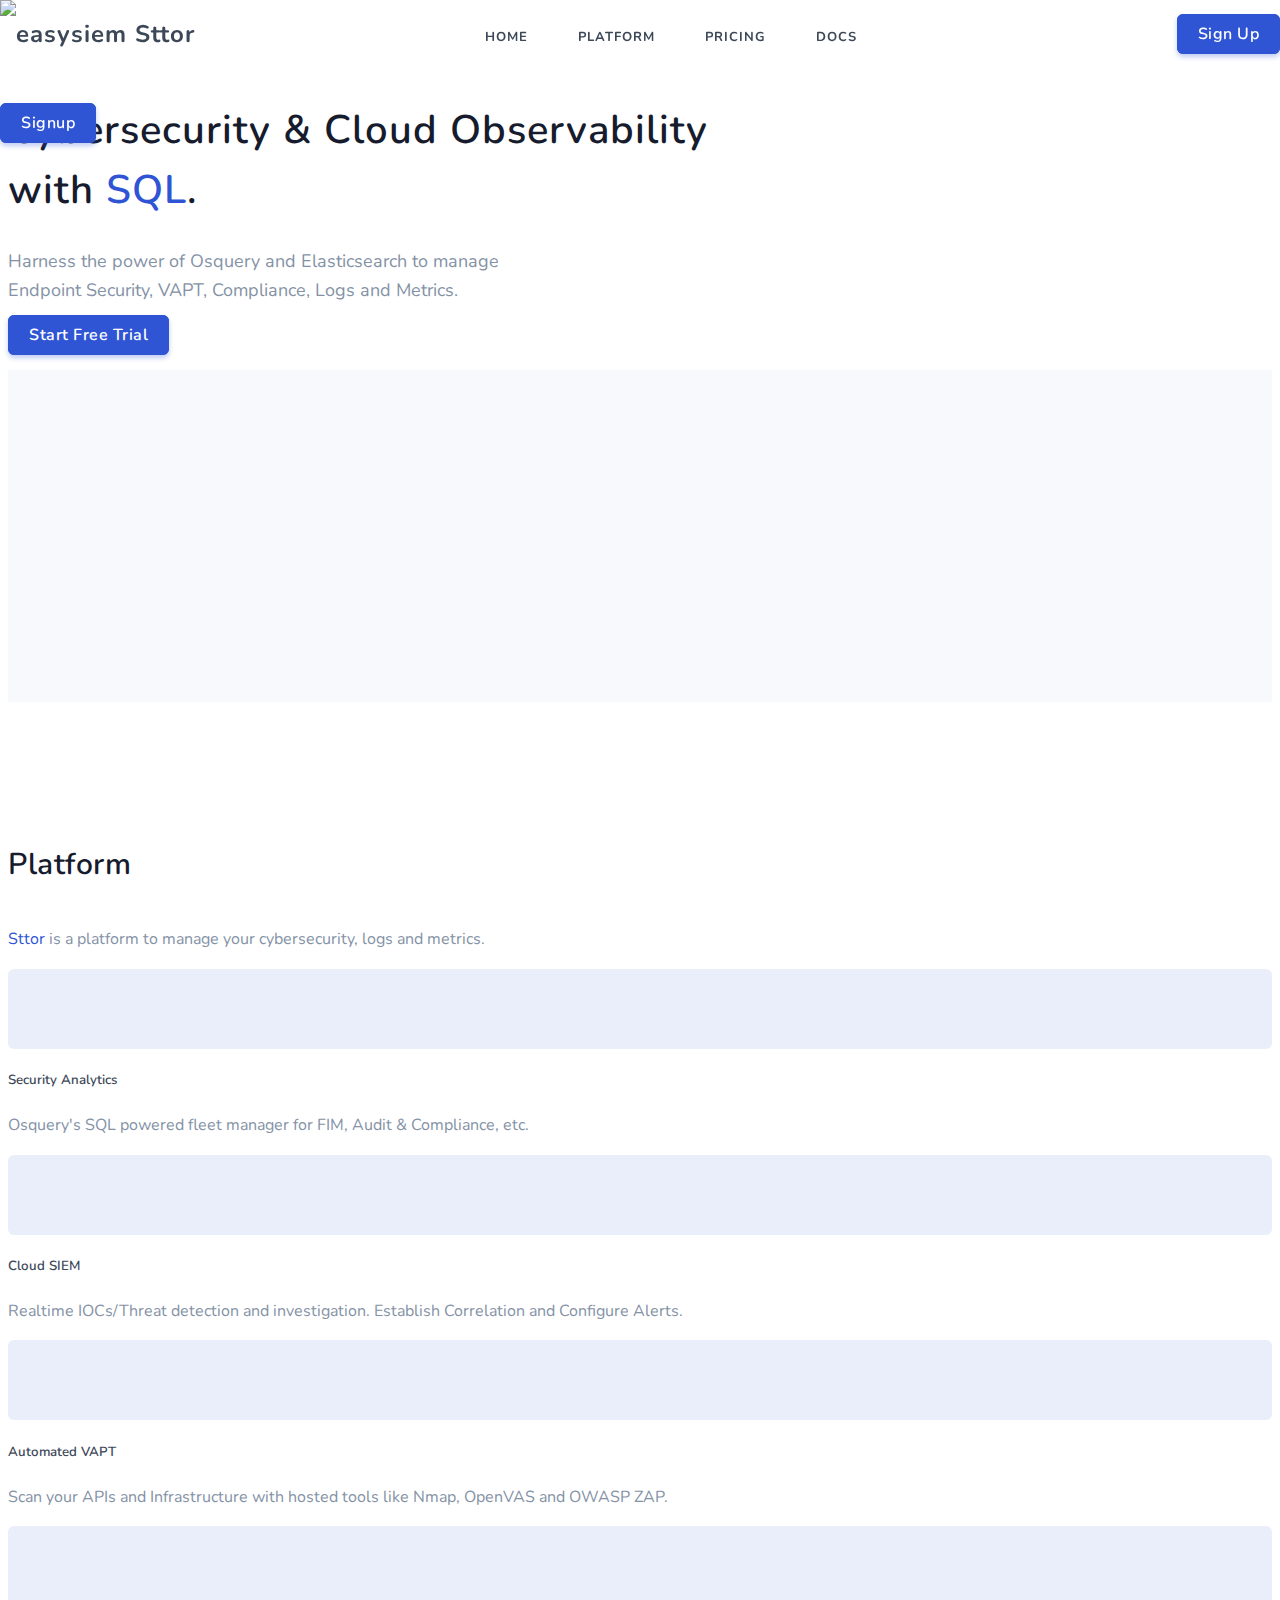
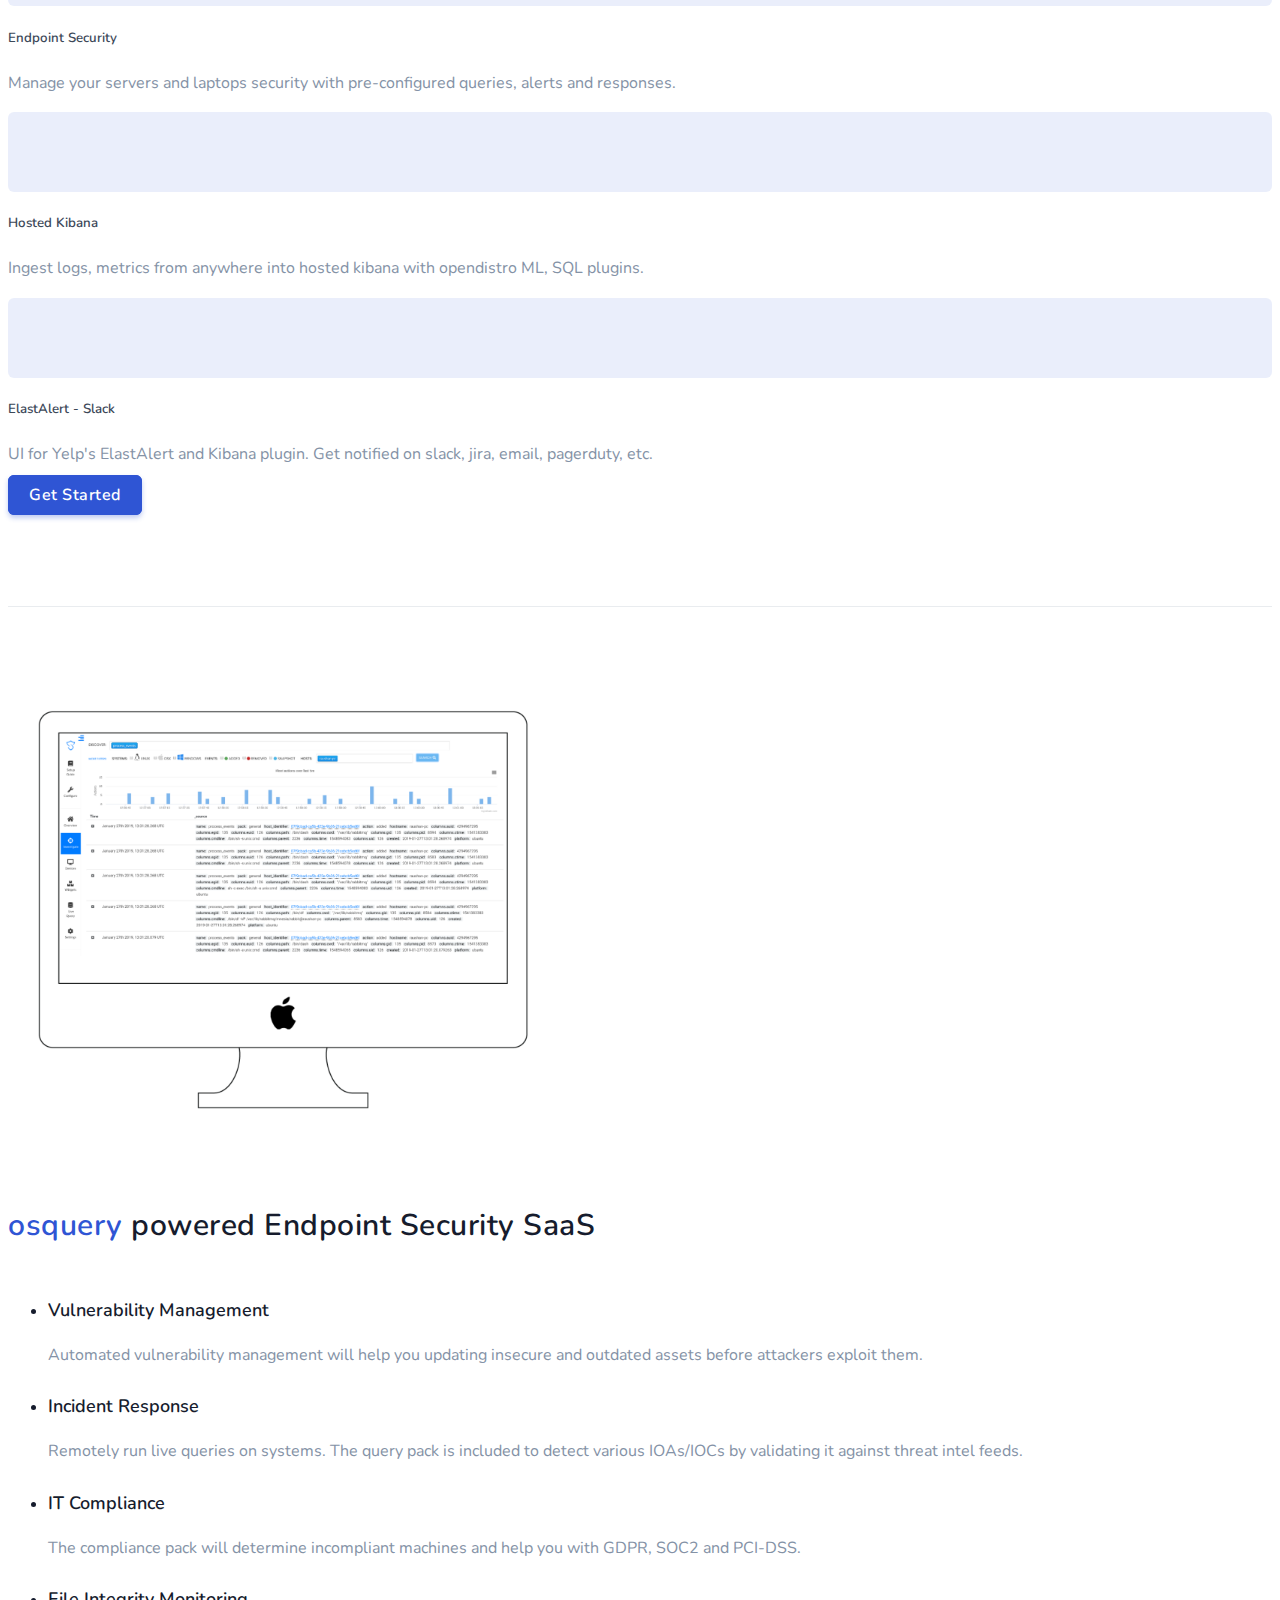
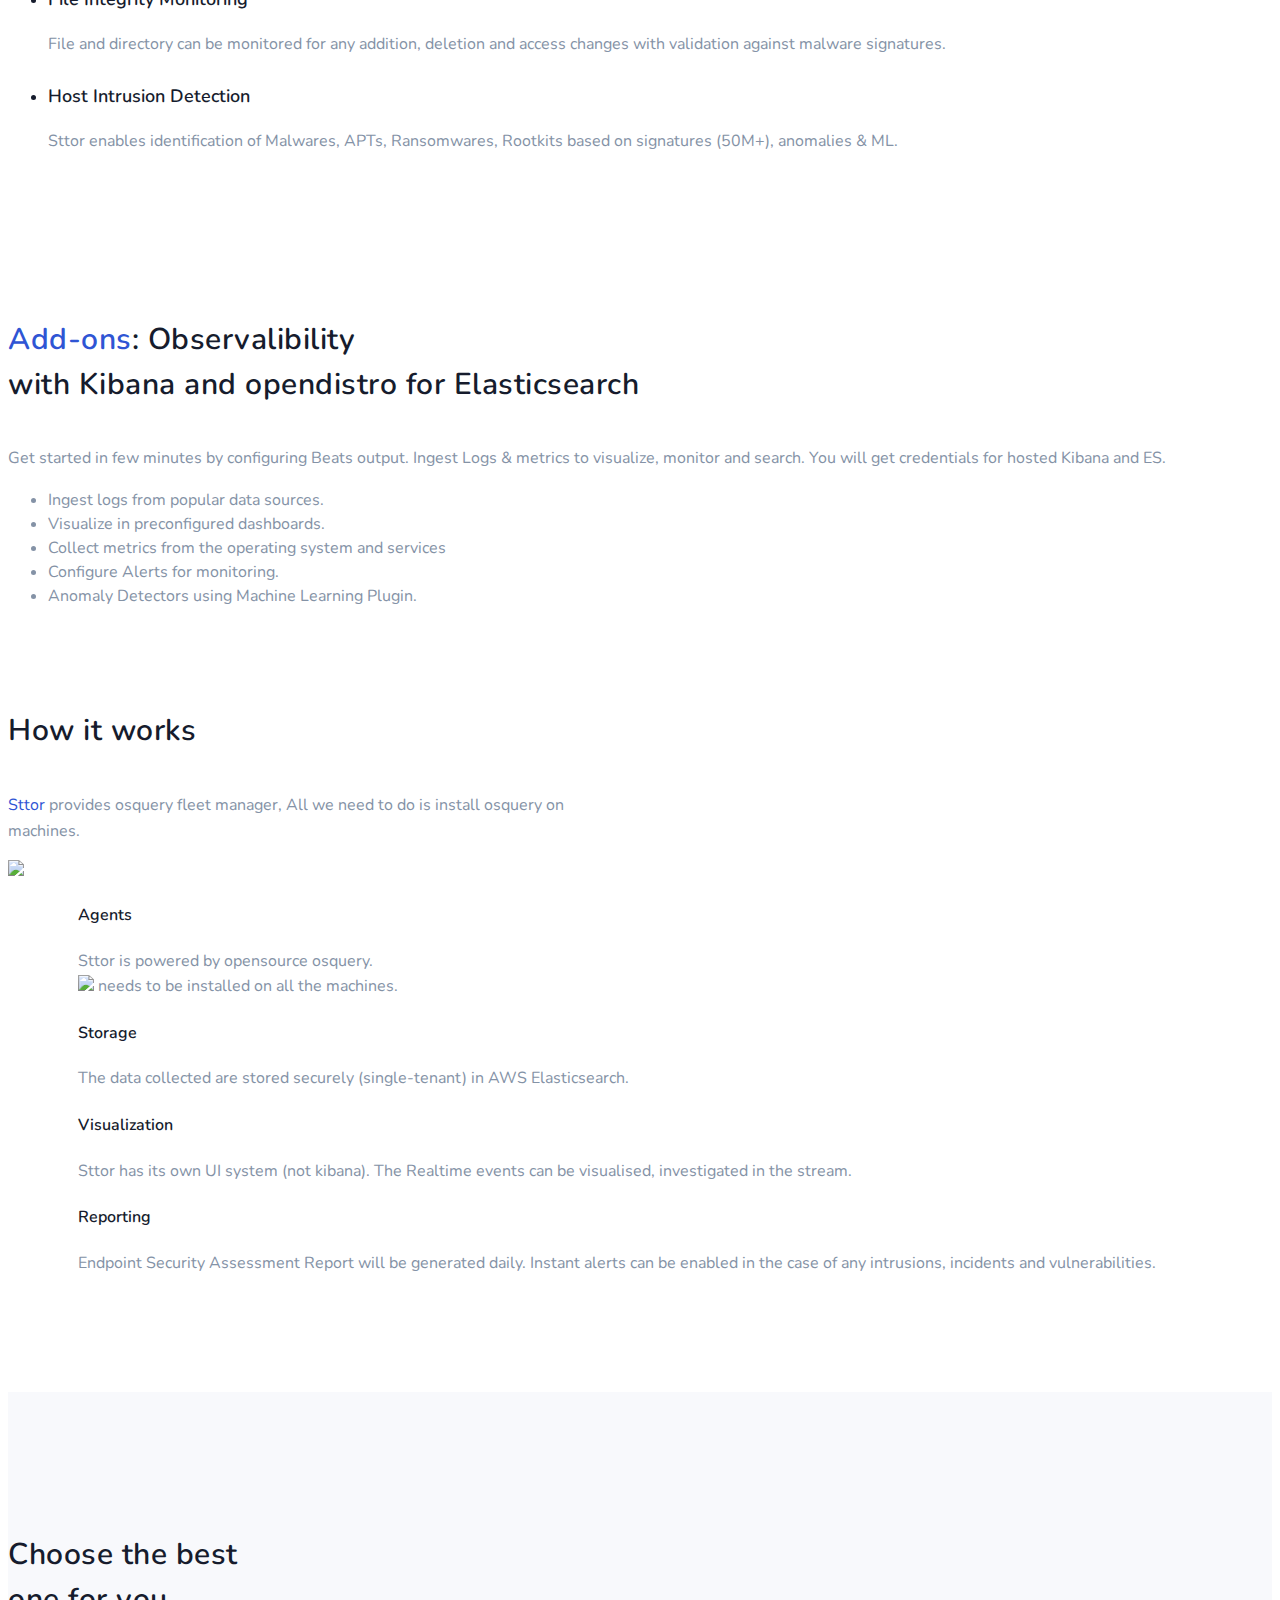
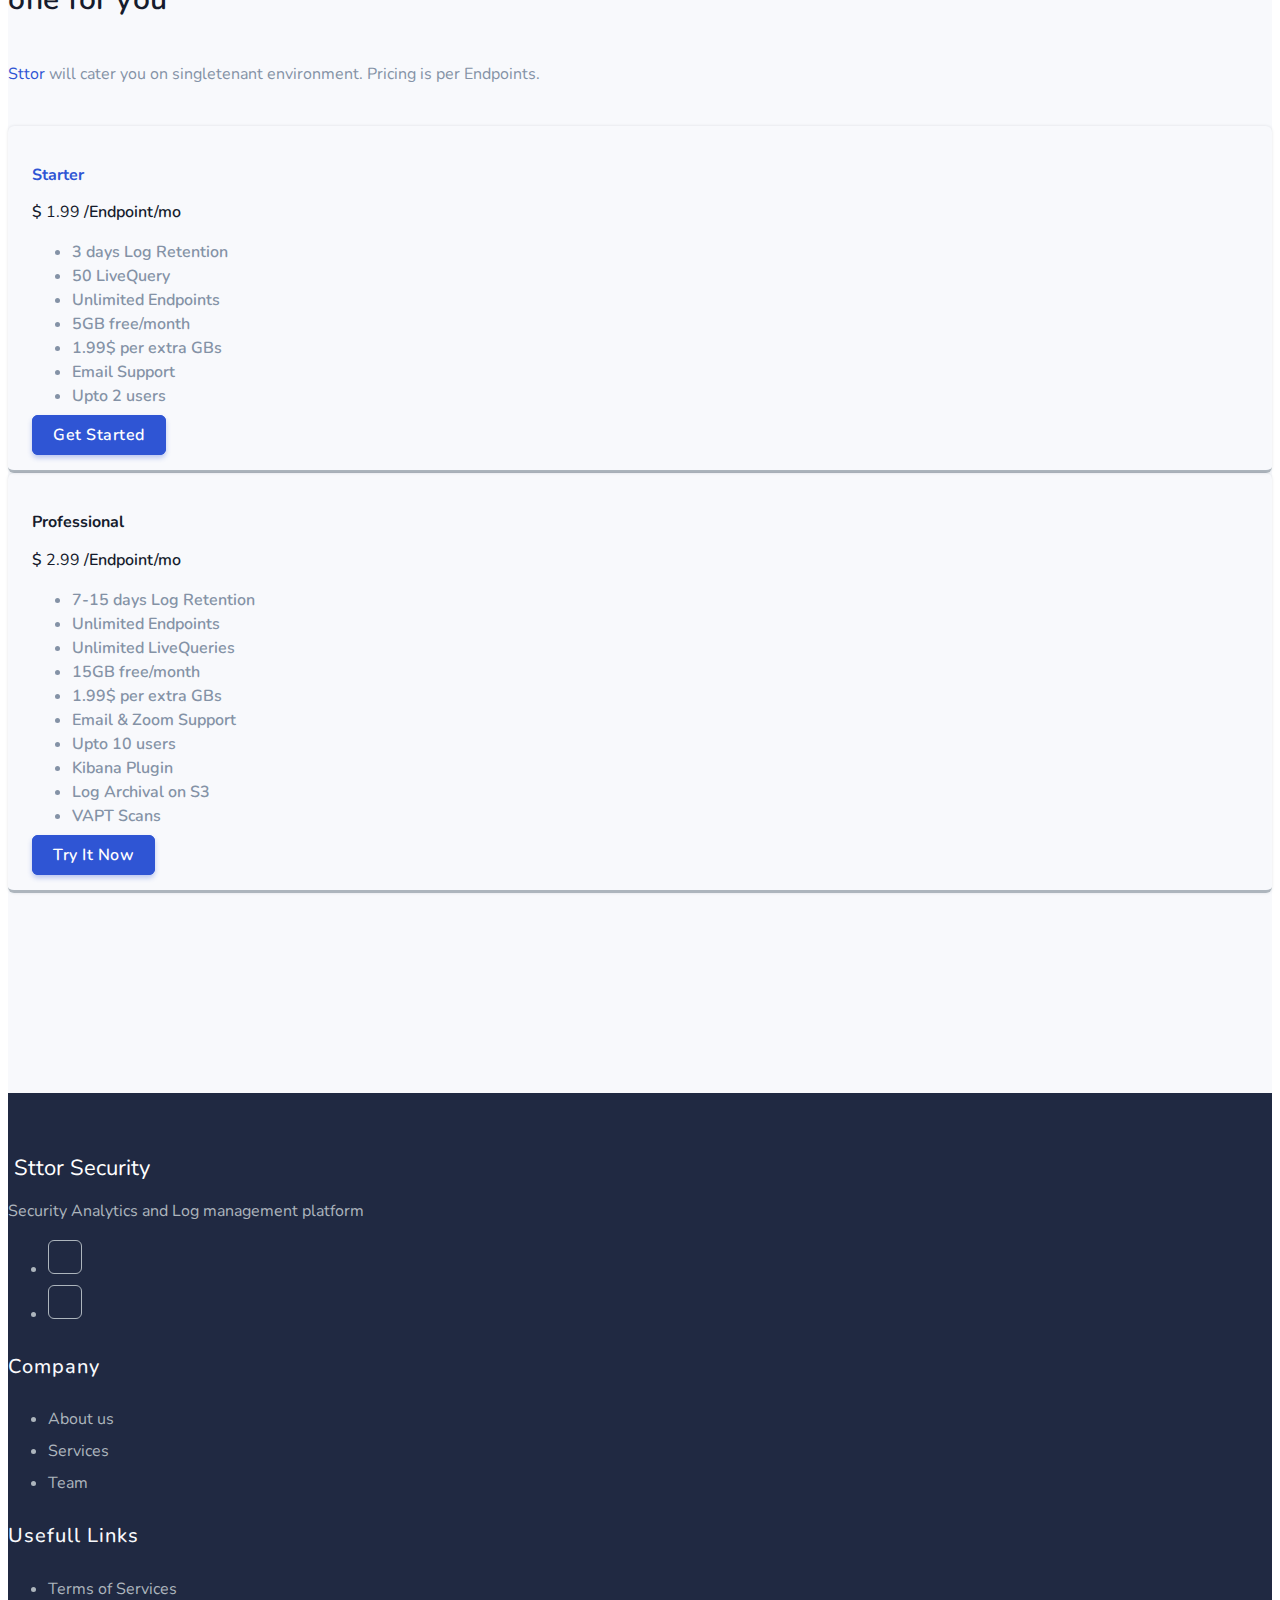
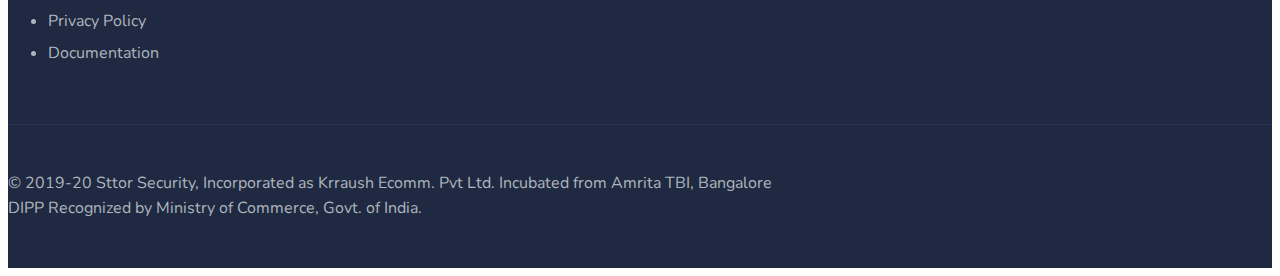
==== commit 895e890a: "in website" ====
--- a/index.html
+++ b/index.html
@@ -54,7 +54,7 @@
                 <!-- Logo container-->
                 <div>
                     <a class="logo" href="index.html">
-                        <img src="images/easysiem-logo.svg" height="40" alt="easysiem">
+                        <img src="images/easysiem-logo.svg" height="50" alt="easysiem">
                        <span>Sttor</span>
                     </a>
                 </div>                 
@@ -280,7 +280,7 @@
              <div class="container ">
                 <div class="row align-items-center">
                     <div class="col-md-6 order-1 order-md-2">
-                        <img height="500px" src="images/old_stream.png" alt="">
+                        <img height="450px" src="images/old_stream.png" alt="">
                     </div><!--end col-->
 
                     <div style="" class="col-md-6 order-2 order-md-1">
@@ -793,8 +793,8 @@
                         <h4 class="text-light footer-head">Company</h4>
                         <ul class="list-unstyled footer-list mt-4">
                             <li><a href="" class="text-foot"><i class="mdi mdi-chevron-right mr-1"></i> About us</a></li>
-                            <li><a href="" class="text-foot"><i class="mdi mdi-chevron-right mr-1"></i> Services</a></li>
-                            <li><a href="" class="text-foot"><i class="mdi mdi-chevron-right mr-1"></i> Team</a></li>
+                            <li><a href="https://sttor.in" class="text-foot"><i class="mdi mdi-chevron-right mr-1"></i> Services</a></li>
+                            <li><a href="https://www.linkedin.com/company/sttor-security/" class="text-foot"><i class="mdi mdi-chevron-right mr-1"></i> Team</a></li>
 <!--                            <li><a href="page-pricing.html" class="text-foot"><i class="mdi mdi-chevron-right mr-1"></i> Pricing</a></li>-->
 <!--                            <li><a href="page-work-modern.html" class="text-foot"><i class="mdi mdi-chevron-right mr-1"></i> Project</a></li>-->
 <!--                            <li><a href="page-jobs.html" class="text-foot"><i class="mdi mdi-chevron-right mr-1"></i> Careers</a></li>-->
--- a/css/style.css
+++ b/css/style.css
@@ -4873,5 +4873,6 @@
 }
 
 .fs-24 {
-font-size: 20px;
+font-size:  18px;
+font-weight: 600;
 }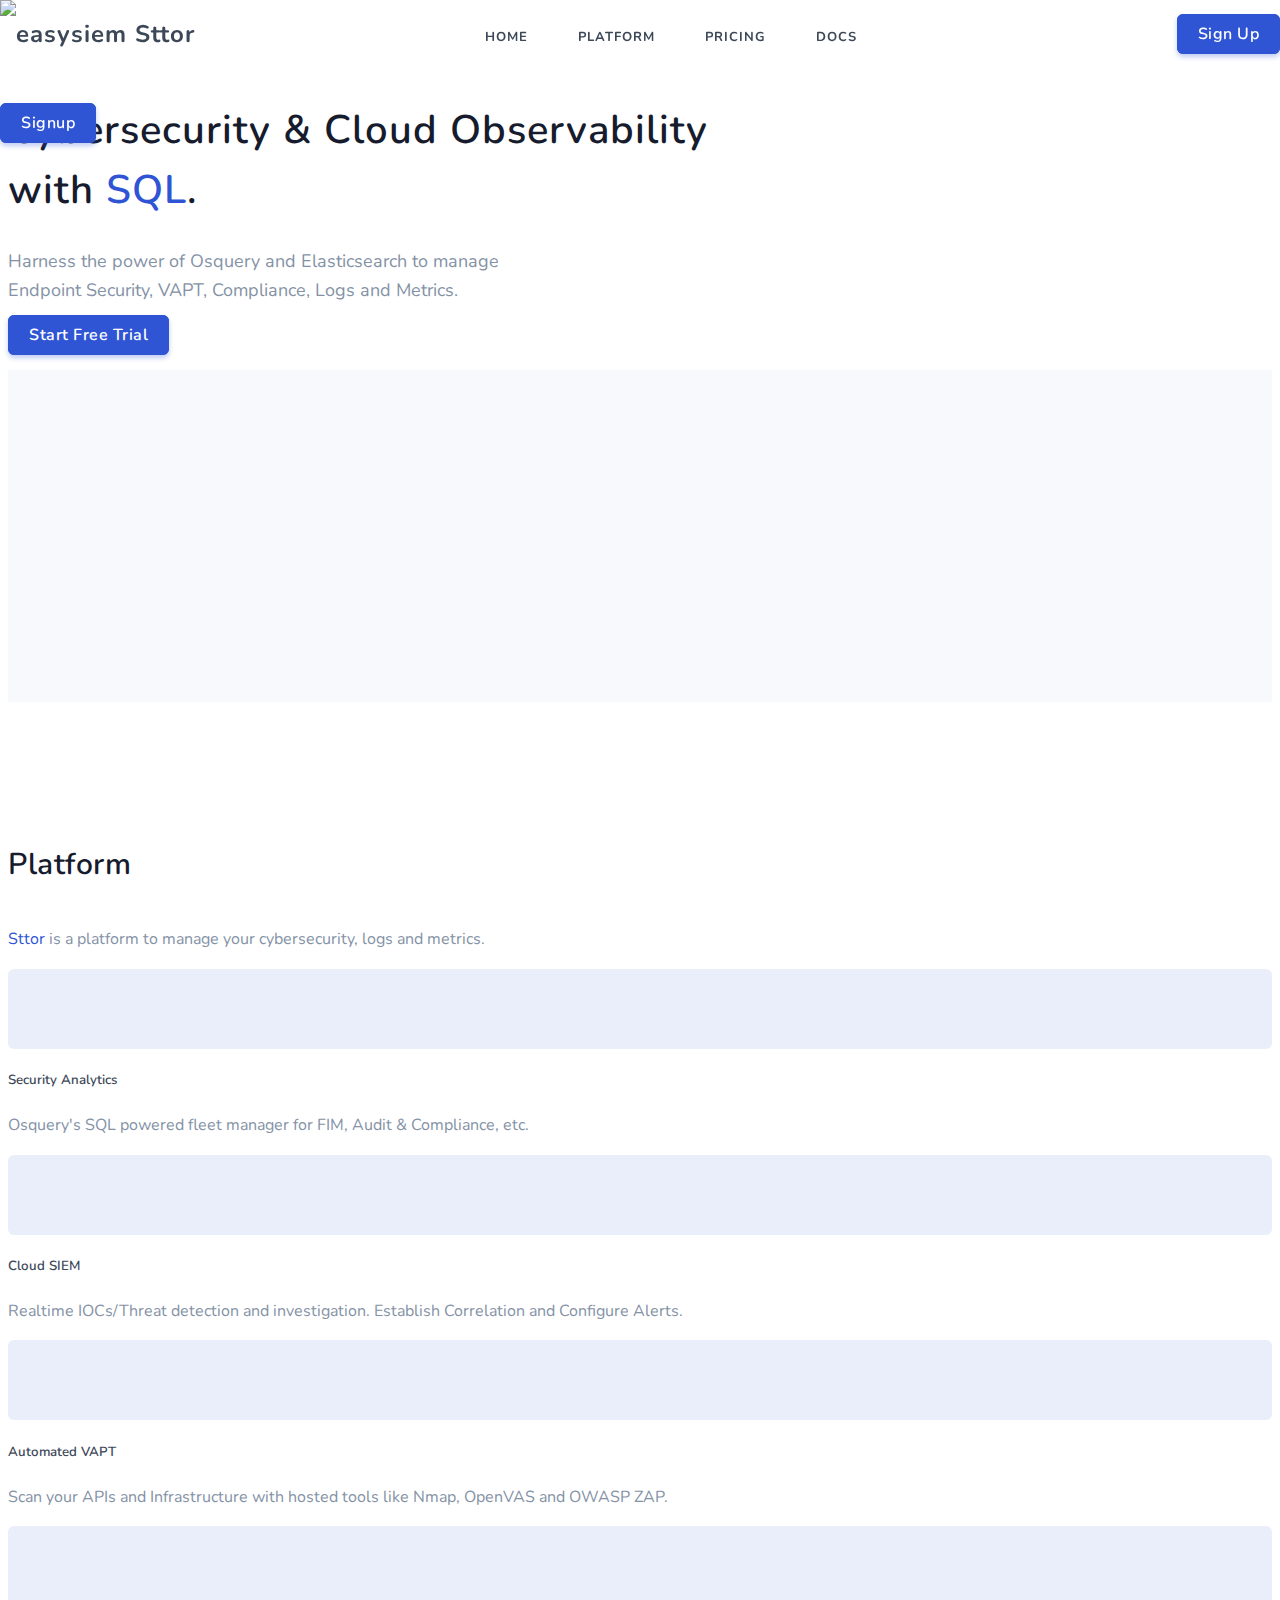
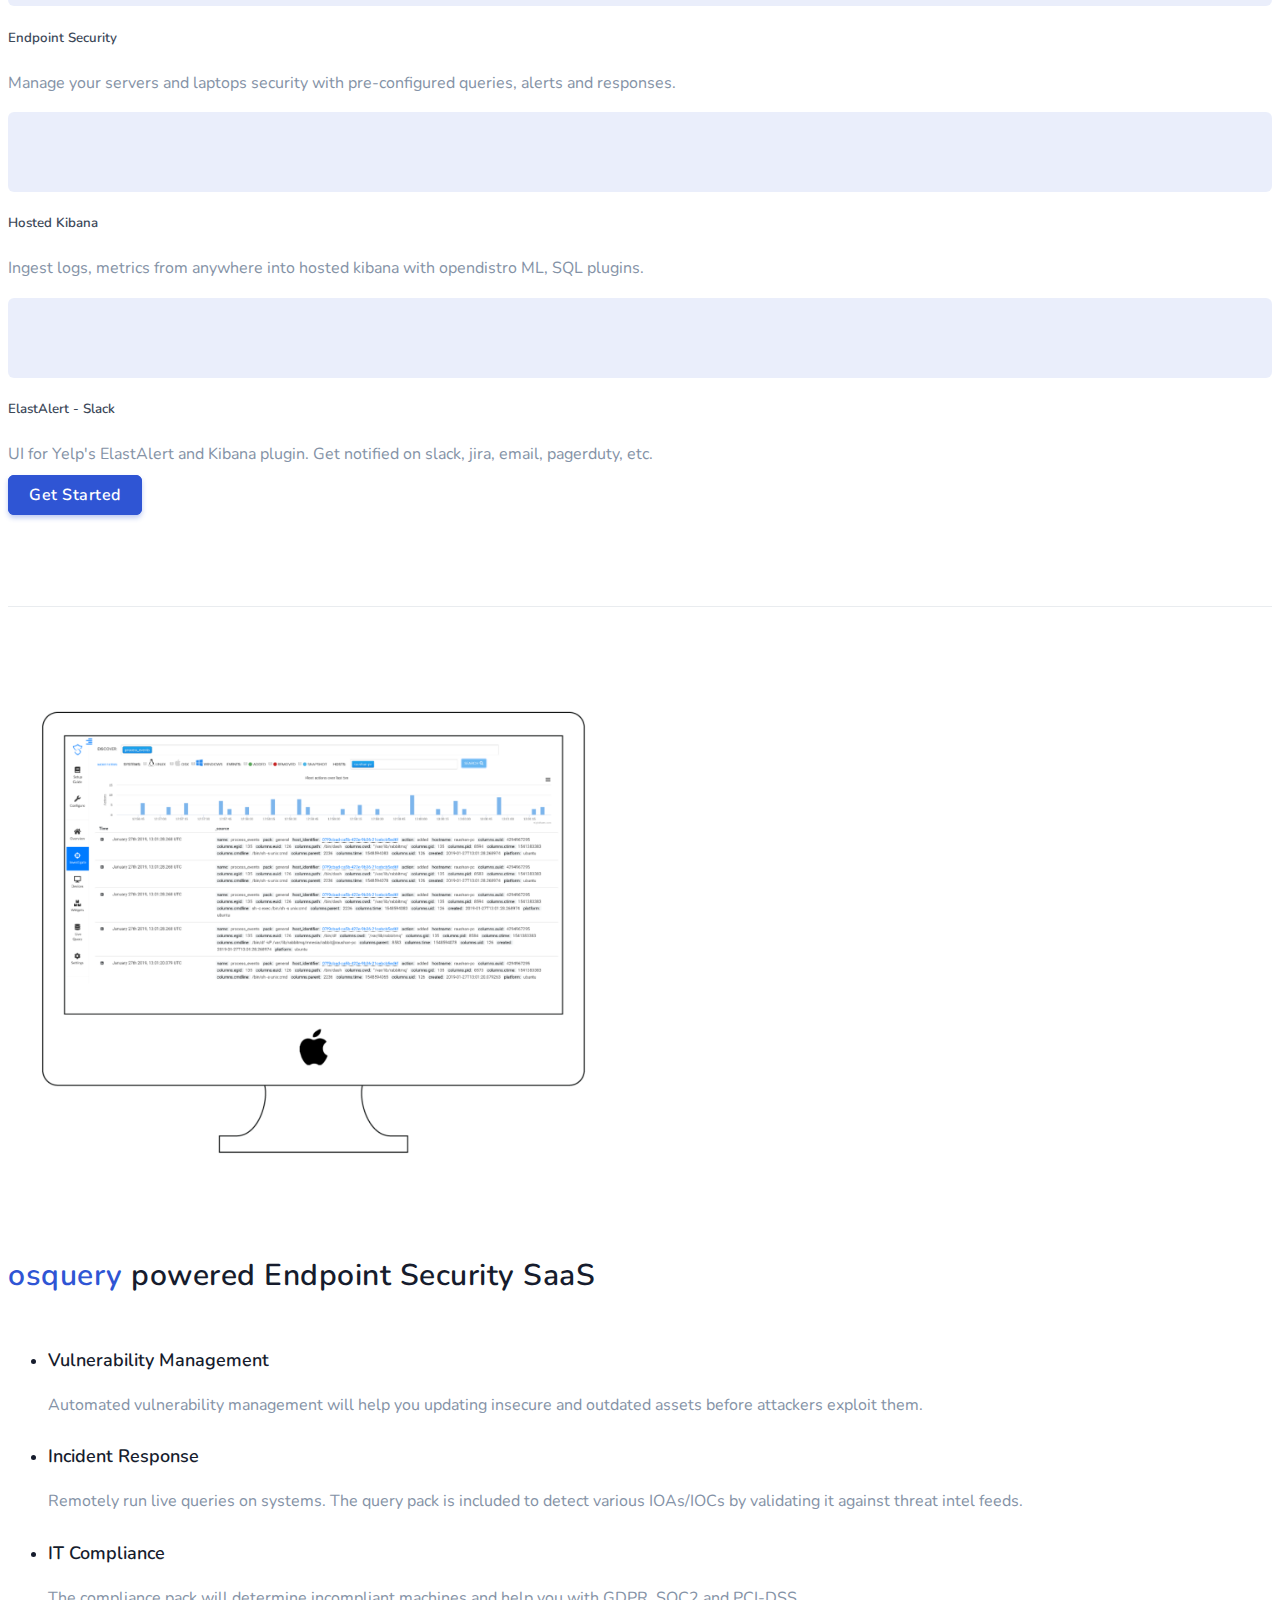
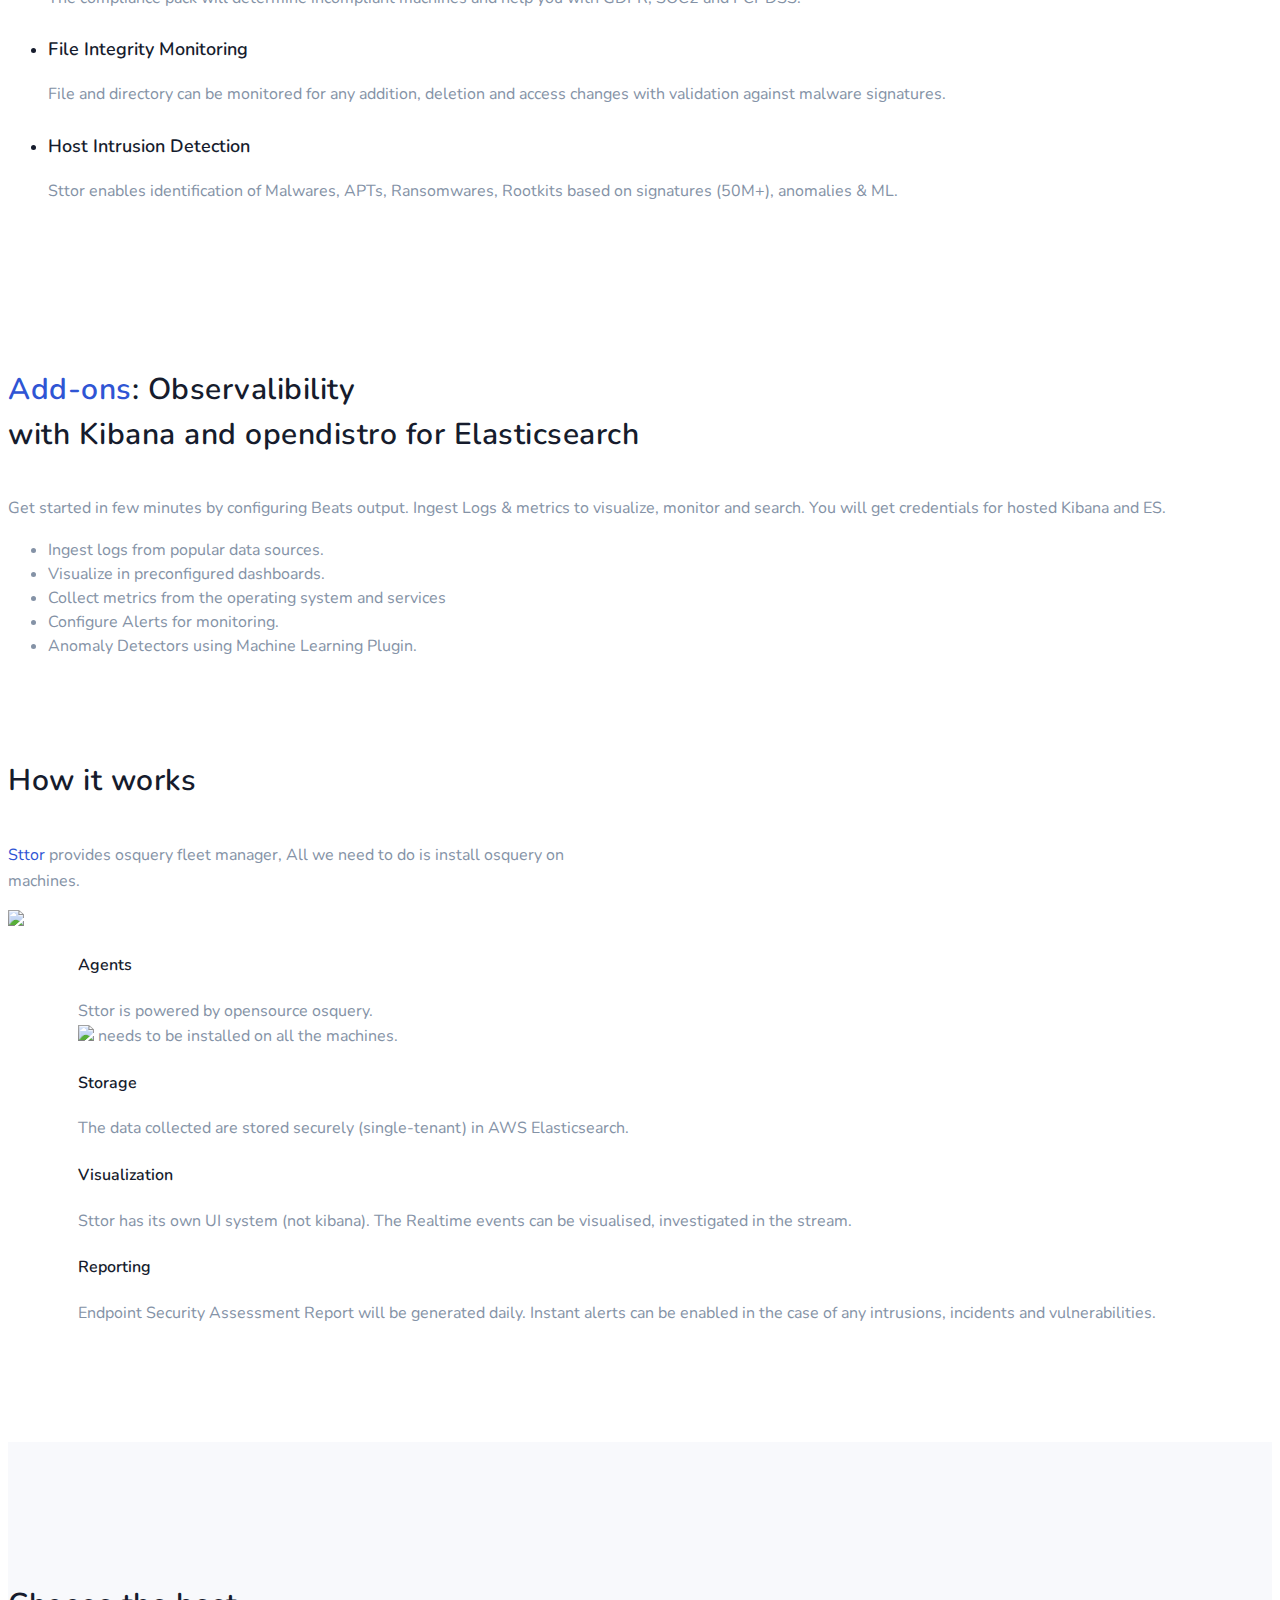
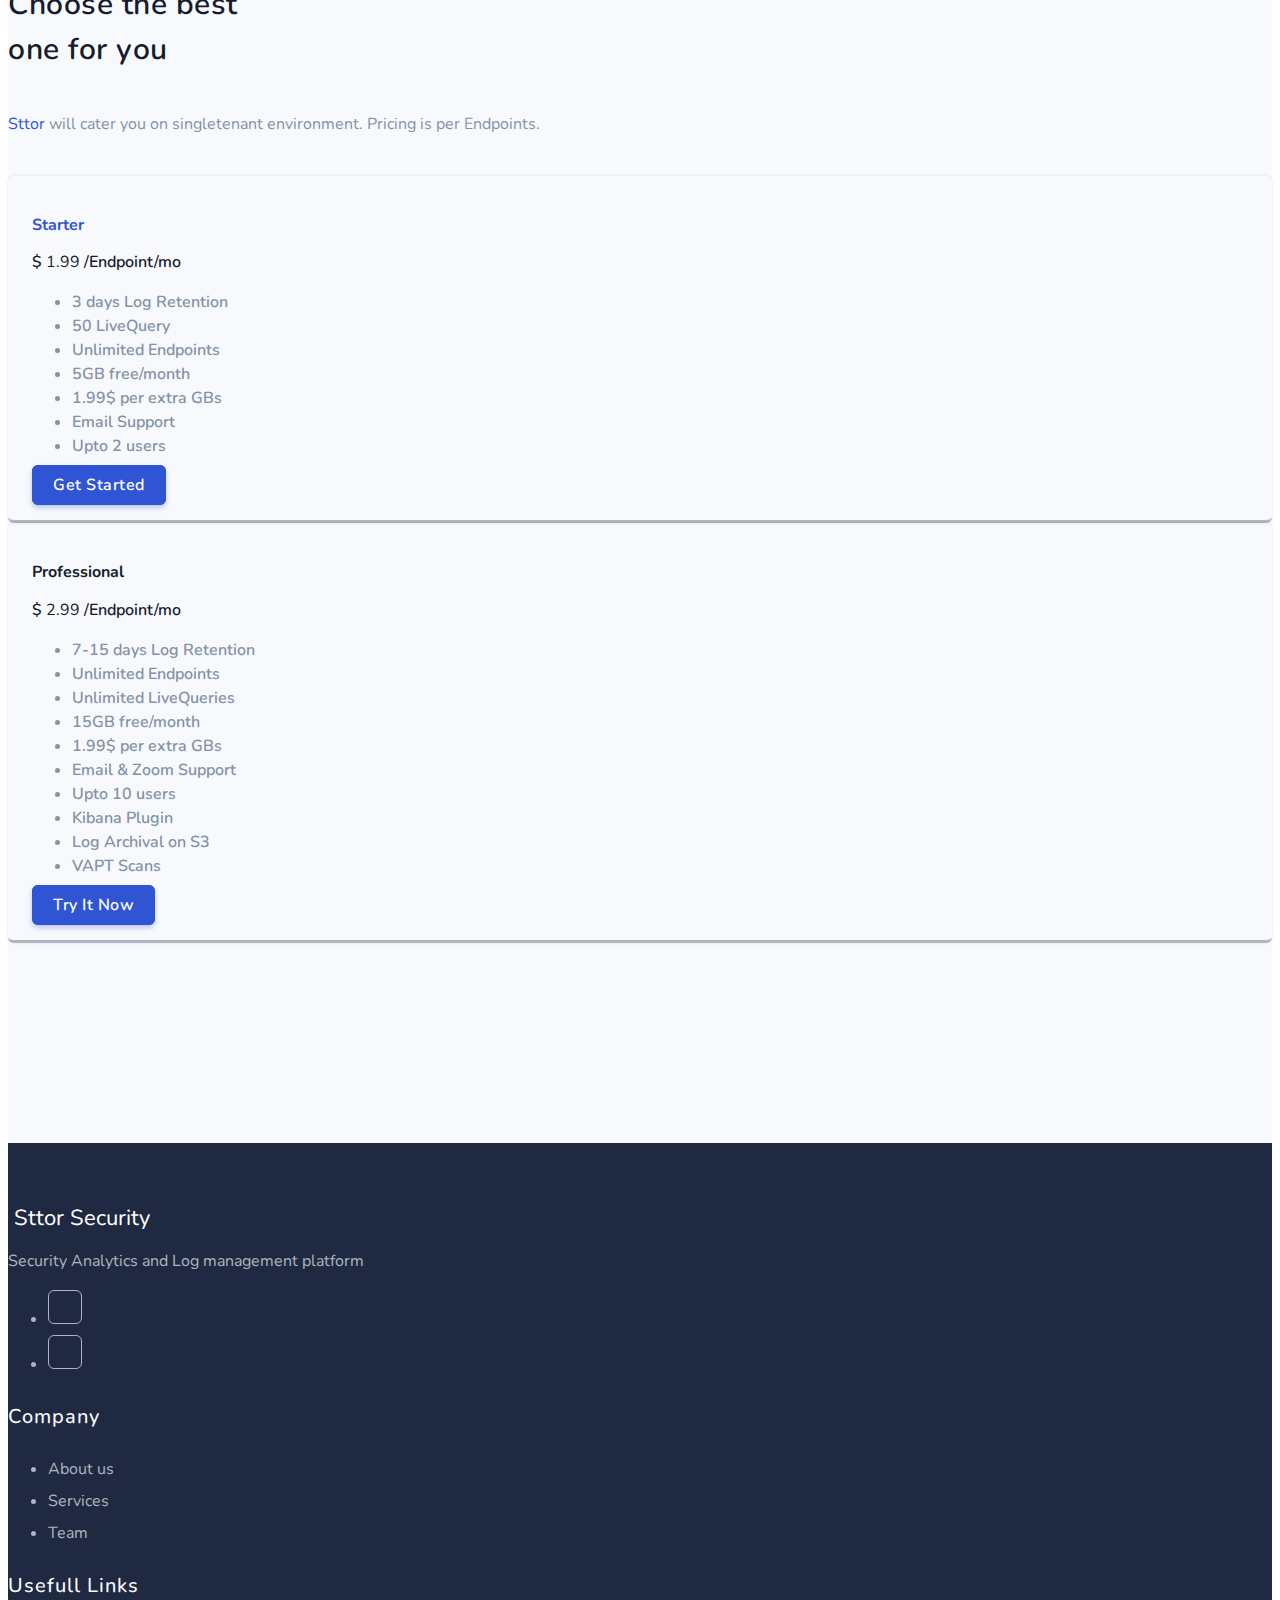
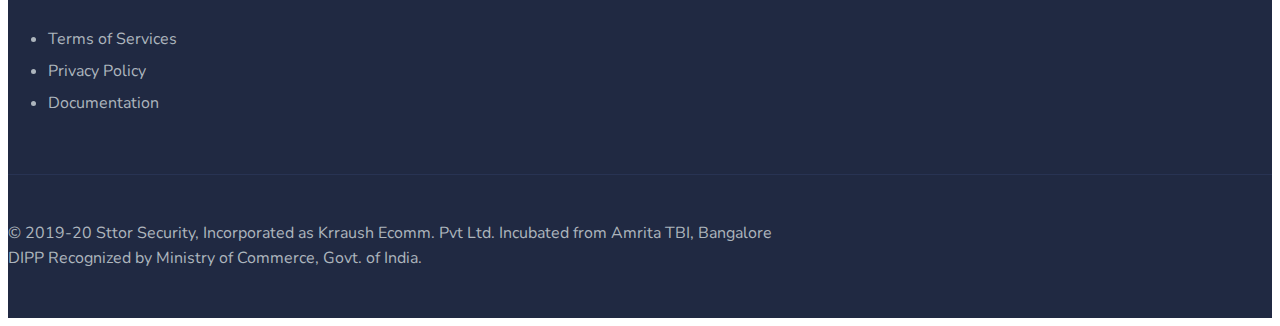
==== commit f833e5e4: "Update index.html" ====
--- a/index.html
+++ b/index.html
@@ -5,6 +5,7 @@
     <head>
         <meta charset="utf-8" />
         <title>Sttor - Security Analytics and Log Management with SQL.</title>
+        <meta name="agd-partner-manual-verification" />
         <meta name="viewport" content="width=device-width, initial-scale=1.0">
         <meta name="description" content="An osquery powered Security Analytics platform" />
         <meta name="keywords" content="Osquery, Security Analytics, Log Management, ELK, cloudsiem, security, startups, saas, analytics, " />
@@ -280,7 +281,7 @@
              <div class="container ">
                 <div class="row align-items-center">
                     <div class="col-md-6 order-1 order-md-2">
-                        <img height="450px" src="images/old_stream.png" alt="">
+                        <img height="500px" src="images/old_stream.png" alt="">
                     </div><!--end col-->
 
                     <div style="" class="col-md-6 order-2 order-md-1">
